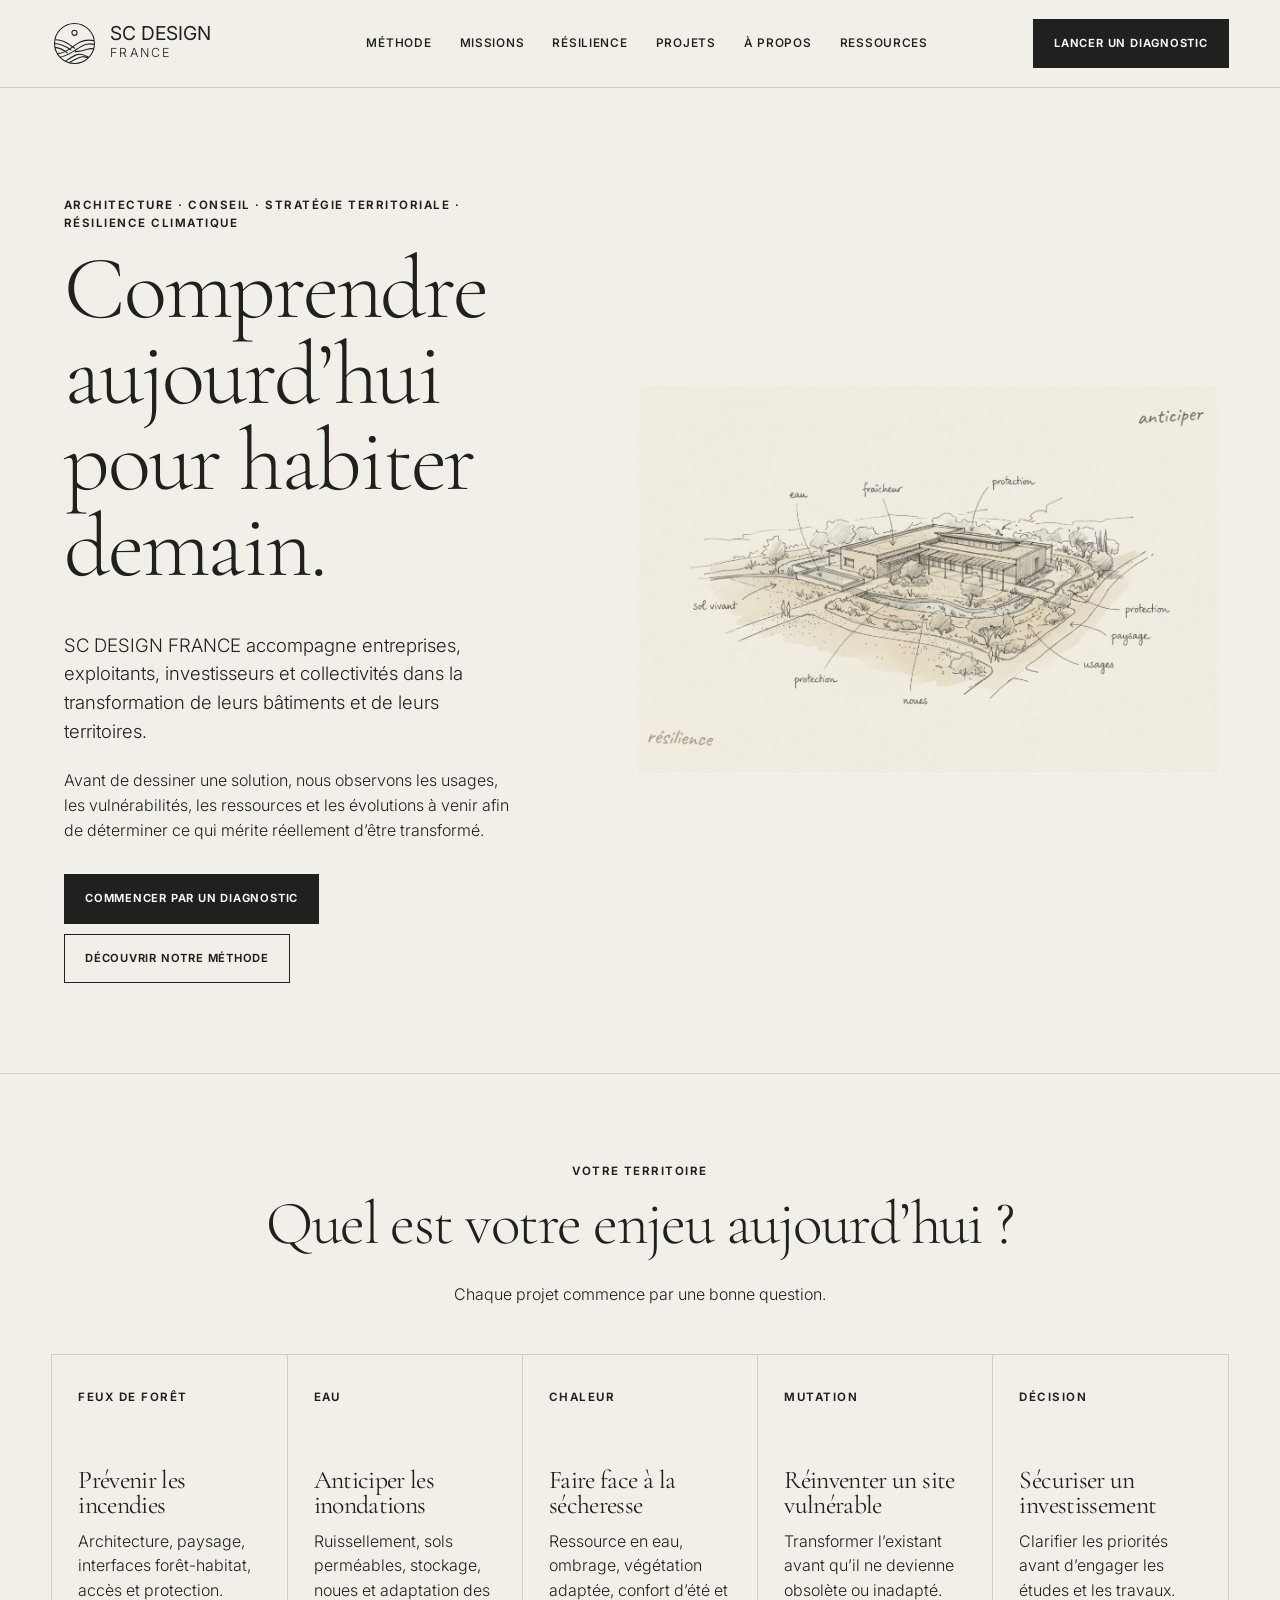
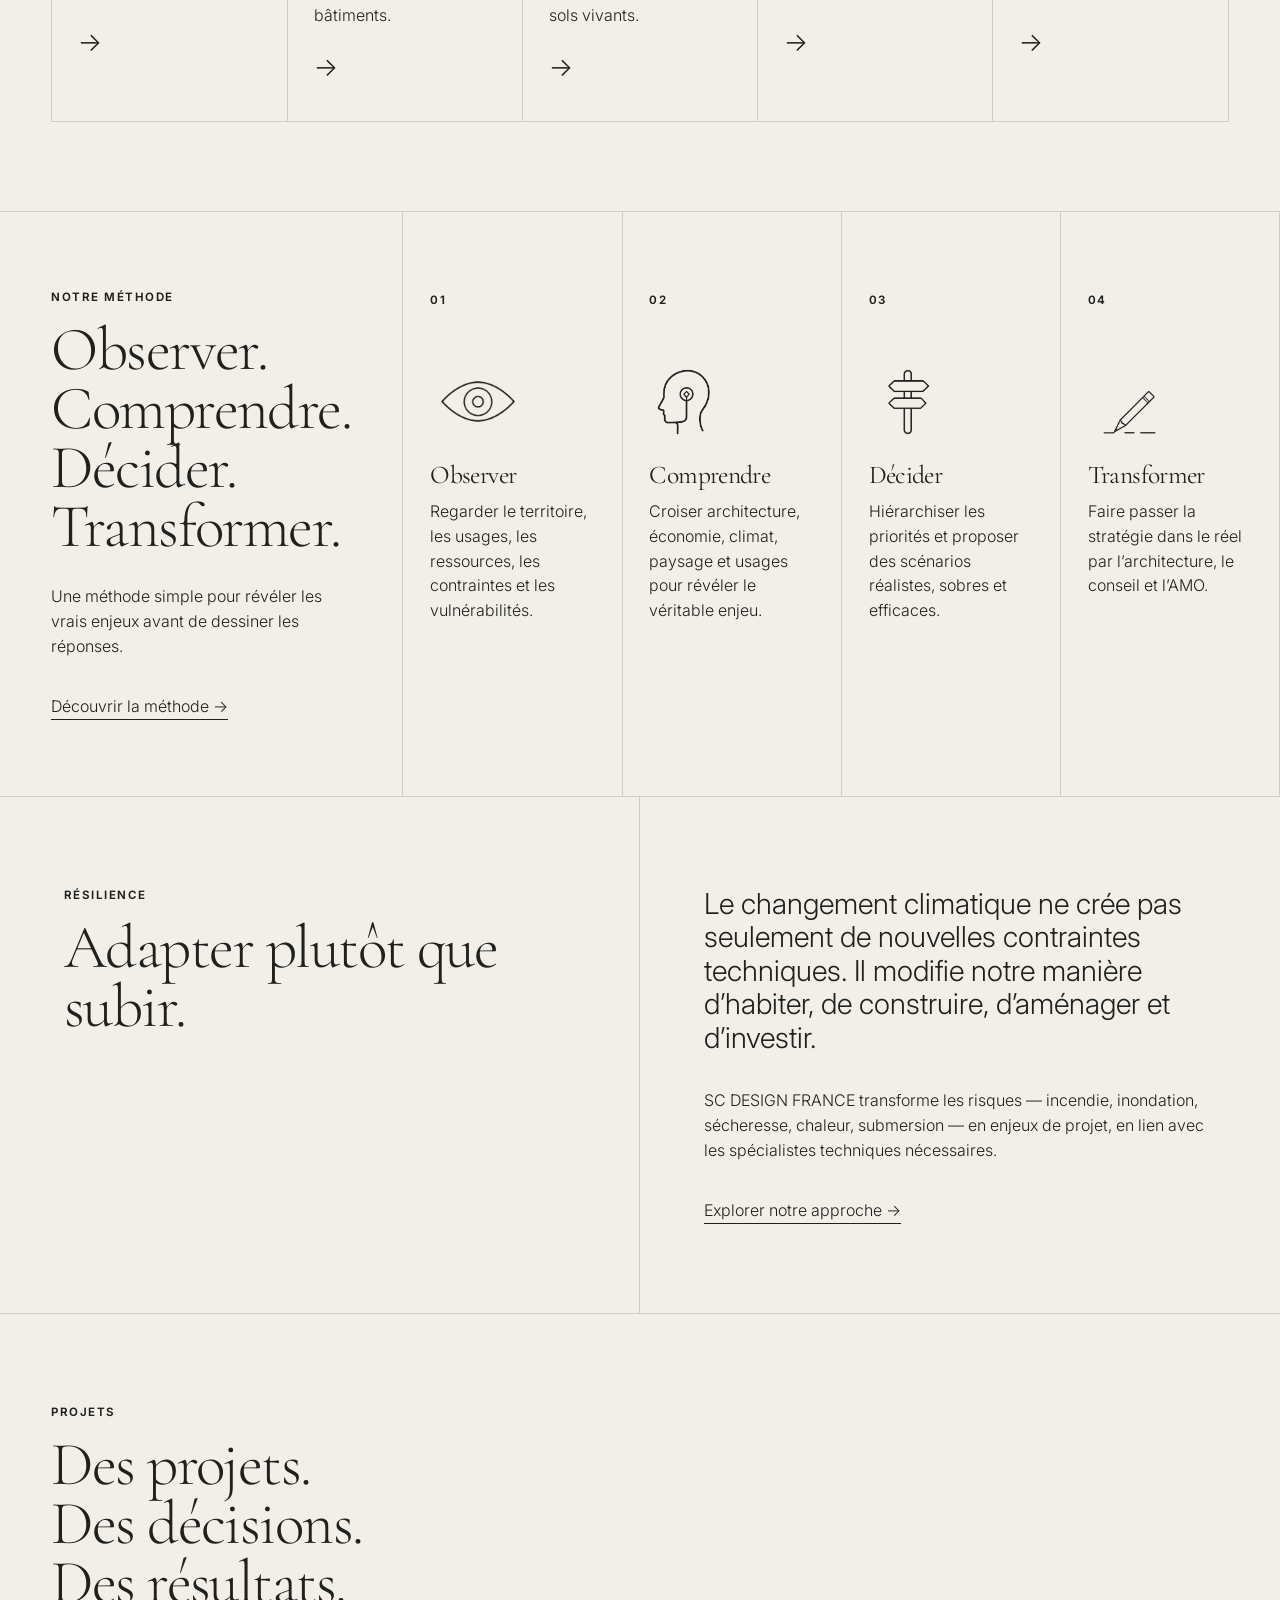
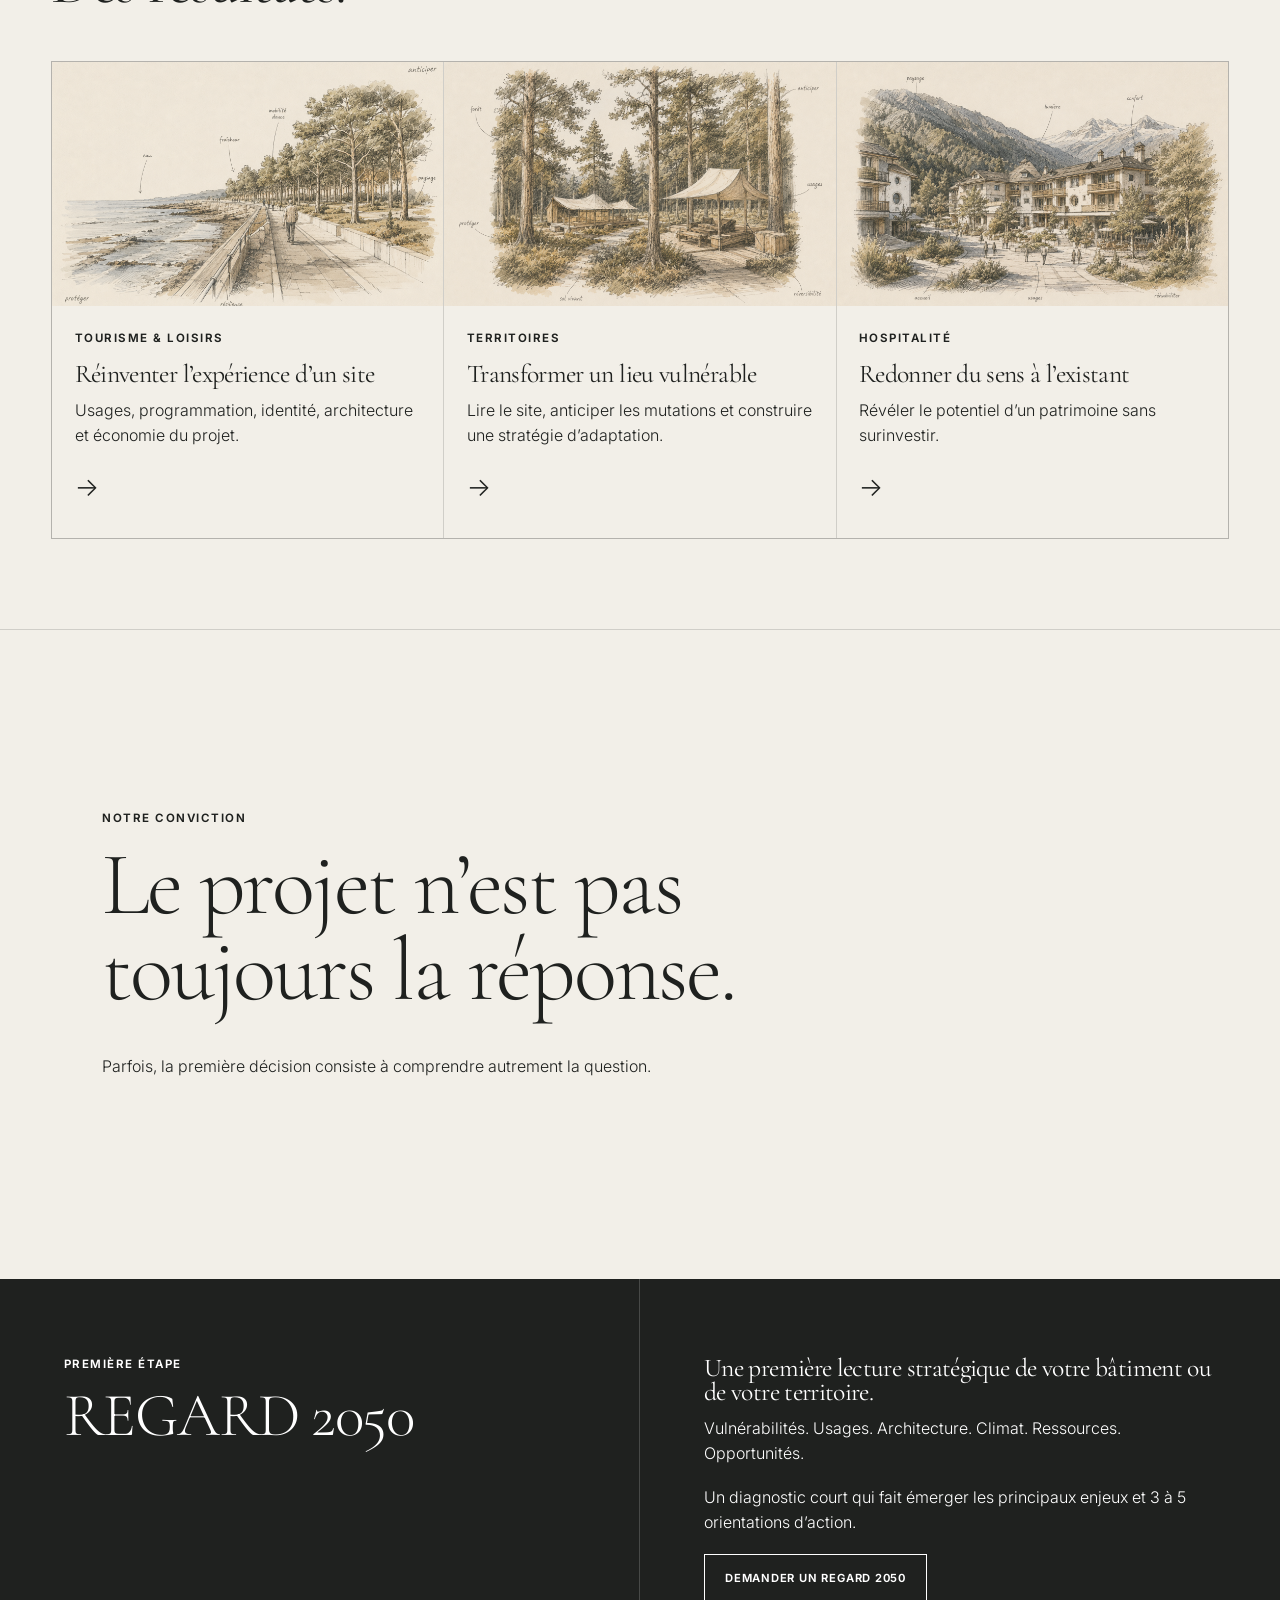
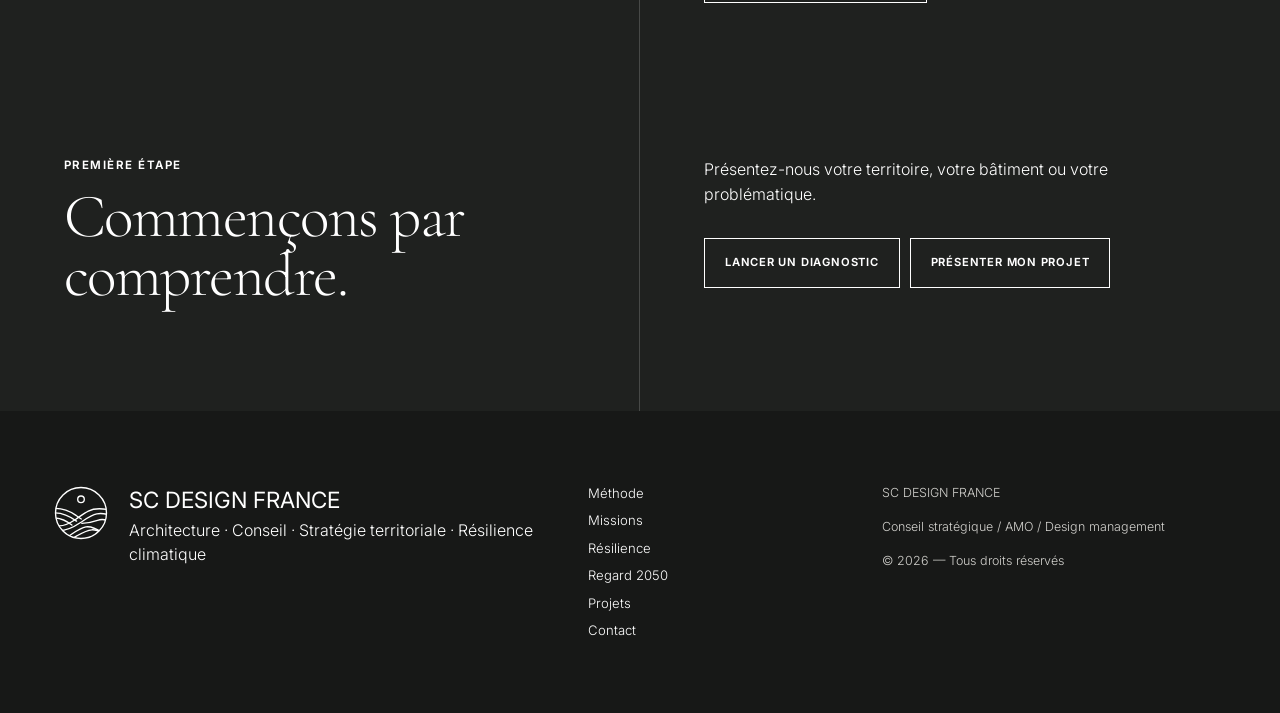
==== index.html @ d060d86c "Add files via upload" ====
<!doctype html>
<html lang="fr">
<head>
  <meta charset="utf-8">
  <meta name="viewport" content="width=device-width, initial-scale=1">
  <meta name="description" content="Architecture, conseil stratégique, AMO et résilience climatique.">
  <title>SC DESIGN FRANCE</title>
  <link rel="icon" href="assets/images/favicon.svg" type="image/svg+xml">
  <link rel="stylesheet" href="assets/css/styles.css">
</head>
<body data-page="accueil">
  <div id="site-header"></div>
  <main>
    <section class="hero">
      <div class="hero-copy">
        <p class="eyebrow">Architecture · Conseil · Stratégie territoriale · Résilience climatique</p>
        <h1>Comprendre aujourd’hui<br>pour habiter demain.</h1>
        <p class="intro">SC DESIGN FRANCE accompagne entreprises, exploitants, investisseurs et collectivités dans la transformation de leurs bâtiments et de leurs territoires.</p>
        <p>Avant de dessiner une solution, nous observons les usages, les vulnérabilités, les ressources et les évolutions à venir afin de déterminer ce qui mérite réellement d’être transformé.</p>
        <div class="buttons">
          <a class="button dark" href="regard-2050.html">Commencer par un diagnostic</a>
          <a class="button light" href="methode.html">Découvrir notre méthode</a>
        </div>
      </div>
      <div class="hero-drawing">
        <img src="assets/images/croquis-architecture-resiliente.png" alt="Croquis d’une architecture résiliente intégrée à son paysage">
      </div>
    </section>

    <section class="section issues">
      <div class="section-title center">
        <p class="eyebrow">Votre territoire</p>
        <h2>Quel est votre enjeu aujourd’hui&nbsp;?</h2>
        <p>Chaque projet commence par une bonne question.</p>
      </div>
      <div class="issue-grid">
        <article class="issue-card"><p class="eyebrow">Feux de forêt</p><h3>Prévenir les incendies</h3><p>Architecture, paysage, interfaces forêt-habitat, accès et protection.</p><span class="arrow">→</span></article>
        <article class="issue-card"><p class="eyebrow">Eau</p><h3>Anticiper les inondations</h3><p>Ruissellement, sols perméables, stockage, noues et adaptation des bâtiments.</p><span class="arrow">→</span></article>
        <article class="issue-card"><p class="eyebrow">Chaleur</p><h3>Faire face à la sécheresse</h3><p>Ressource en eau, ombrage, végétation adaptée, confort d’été et sols vivants.</p><span class="arrow">→</span></article>
        <article class="issue-card"><p class="eyebrow">Mutation</p><h3>Réinventer un site vulnérable</h3><p>Transformer l’existant avant qu’il ne devienne obsolète ou inadapté.</p><span class="arrow">→</span></article>
        <article class="issue-card"><p class="eyebrow">Décision</p><h3>Sécuriser un investissement</h3><p>Clarifier les priorités avant d’engager les études et les travaux.</p><span class="arrow">→</span></article>
      </div>
    </section>

    <section class="method">
      <div class="method-intro">
        <p class="eyebrow">Notre méthode</p>
        <h2>Observer.<br>Comprendre.<br>Décider.<br>Transformer.</h2>
        <p>Une méthode simple pour révéler les vrais enjeux avant de dessiner les réponses.</p>
        <a class="text-link" href="methode.html">Découvrir la méthode →</a>
      </div>
      <div class="method-grid">
        <article class="method-step"><span class="step-number">01</span><img class="method-icon" src="assets/images/method-observer-refined.png" alt=""><h3>Observer</h3><p>Regarder le territoire, les usages, les ressources, les contraintes et les vulnérabilités.</p></article>
        <article class="method-step"><span class="step-number">02</span><img class="method-icon" src="assets/images/method-comprendre-refined.png" alt=""><h3>Comprendre</h3><p>Croiser architecture, économie, climat, paysage et usages pour révéler le véritable enjeu.</p></article>
        <article class="method-step"><span class="step-number">03</span><img class="method-icon" src="assets/images/method-decider-refined.png" alt=""><h3>Décider</h3><p>Hiérarchiser les priorités et proposer des scénarios réalistes, sobres et efficaces.</p></article>
        <article class="method-step"><span class="step-number">04</span><img class="method-icon" src="assets/images/method-transformer-refined.png" alt=""><h3>Transformer</h3><p>Faire passer la stratégie dans le réel par l’architecture, le conseil et l’AMO.</p></article>
      </div>
    </section>

    <section class="split editorial">
      <div><p class="eyebrow">Résilience</p><h2>Adapter plutôt que subir.</h2></div>
      <div>
        <p class="large-text">Le changement climatique ne crée pas seulement de nouvelles contraintes techniques. Il modifie notre manière d’habiter, de construire, d’aménager et d’investir.</p>
        <p>SC DESIGN FRANCE transforme les risques — incendie, inondation, sécheresse, chaleur, submersion — en enjeux de projet, en lien avec les spécialistes techniques nécessaires.</p>
        <a class="text-link" href="resilience.html">Explorer notre approche →</a>
      </div>
    </section>

    <section class="section">
      <div class="section-title"><p class="eyebrow">Projets</p><h2>Des projets.<br>Des décisions.<br>Des résultats.</h2></div>
      <div class="projects-grid">
        <article class="project-card"><img src="assets/images/project-tourism-sketch.png" alt=""><p class="eyebrow">Tourisme &amp; loisirs</p><h3>Réinventer l’expérience d’un site</h3><p>Usages, programmation, identité, architecture et économie du projet.</p><span class="arrow">→</span></article>
        <article class="project-card"><img src="assets/images/project-territory-sketch.png" alt=""><p class="eyebrow">Territoires</p><h3>Transformer un lieu vulnérable</h3><p>Lire le site, anticiper les mutations et construire une stratégie d’adaptation.</p><span class="arrow">→</span></article>
        <article class="project-card"><img src="assets/images/project-hospitality-sketch.png" alt=""><p class="eyebrow">Hospitalité</p><h3>Redonner du sens à l’existant</h3><p>Révéler le potentiel d’un patrimoine sans surinvestir.</p><span class="arrow">→</span></article>
      </div>
    </section>

    <section class="manifesto"><p class="eyebrow">Notre conviction</p><h2>Le projet n’est pas<br>toujours la réponse.</h2><p>Parfois, la première décision consiste à comprendre autrement la question.</p></section>

    <section class="regard2050">
      <div><p class="eyebrow">Première étape</p><h2>REGARD 2050</h2></div>
      <div><h3>Une première lecture stratégique de votre bâtiment ou de votre territoire.</h3><p>Vulnérabilités. Usages. Architecture. Climat. Ressources. Opportunités.</p><p>Un diagnostic court qui fait émerger les principaux enjeux et 3 à 5 orientations d’action.</p><a class="button light inverse" href="regard-2050.html">Demander un Regard 2050</a></div>
    </section>

    <section class="cta-dark"><div><p class="eyebrow">Première étape</p><h2>Commençons par comprendre.</h2></div><div><p>Présentez-nous votre territoire, votre bâtiment ou votre problématique.</p><div class="buttons"><a class="button light inverse" href="regard-2050.html">Lancer un diagnostic</a><a class="button ghost inverse" href="contact.html">Présenter mon projet</a></div></div></section>
  </main>
  <div id="site-footer"></div>
  <script src="assets/js/main.js"></script>
</body>
</html>
---- assets/css/styles.css ----
@import url('https://fonts.googleapis.com/css2?family=Cormorant+Garamond:wght@300;400&display=swap');
@import url('https://fonts.googleapis.com/css2?family=Inter:wght@300;400;500&display=swap');

:root{
  --paper:#f2efe8;--paper2:#faf8f3;--ink:#1f211f;--muted:#696861;--line:rgba(31,33,31,.16);
  --sand:#b6a98f;--max:1500px;--serif:"Inter",sans-serif;--display:"Cormorant Garamond",Georgia,"Times New Roman",serif
}
*{box-sizing:border-box}html{scroll-behavior:smooth}body{margin:0;background:var(--paper);color:var(--ink);font-family:"Inter",sans-serif;font-weight:300;line-height:1.55}
p,nav,button,.button{font-family:"Inter",sans-serif}
a{color:inherit;text-decoration:none}img{display:block;max-width:100%}h1,h2,h3{font-family:var(--display);font-weight:300;letter-spacing:-.025em;line-height:.96;margin:0 0 .45em}
h1{font-size:clamp(3.4rem,7vw,7.7rem)}h2{font-size:clamp(2.5rem,4.8vw,5.8rem)}
h3{font-size:clamp(1.45rem,2vw,2.3rem);font-weight:400}.hero-title{font-family:"Cormorant Garamond",serif;font-weight:300;font-size:78px;line-height:.96;letter-spacing:-.025em}p{margin:0 0 1.2em}.eyebrow{font-size:.72rem;font-weight:650;letter-spacing:.13em;text-transform:uppercase}
.large-text{font-family:var(--serif);font-size:clamp(1.55rem,2.25vw,2.6rem);line-height:1.16}.arrow{font-size:1.6rem}.text-link{display:inline-block;margin-top:1rem;border-bottom:1px solid var(--ink)}
.header{position:sticky;top:0;z-index:20;height:88px;padding:0 4vw;display:flex;align-items:center;justify-content:space-between;border-bottom:1px solid var(--line);background:rgba(242,239,232,.93);backdrop-filter:blur(14px)}
.brand{display:flex;gap:12px;align-items:center;min-width:210px}.brand-logo{display:block;flex:0 0 47px;width:47px;height:47px;background-position:center;background-repeat:no-repeat;background-size:100%}.brand-logo-dark{background-image:url('/logo-scdesign.svg')}.brand strong{display:block;font-family:var(--serif);font-size:1.2rem;font-weight:400;line-height:1}.brand .brand-name span{font-family:var(--serif);font-size:.78rem;letter-spacing:.18em}
.nav{display:flex;gap:2.2vw;align-items:center}.nav a{font-size:.74rem;font-weight:550;letter-spacing:.06em;text-transform:uppercase;padding:8px 0;border-bottom:1px solid transparent}.nav a.active{border-color:var(--ink)}
.button{display:inline-flex;align-items:center;justify-content:center;padding:15px 20px;border:1px solid var(--ink);font-size:.7rem;font-weight:650;letter-spacing:.07em;text-transform:uppercase;transition:.2s}
.button.dark{background:var(--ink);color:white}.button.light{background:transparent}.button.ghost{border-color:transparent}.button.inverse{border-color:#fff;color:#fff}.button:hover{transform:translateY(-2px)}.buttons{display:flex;flex-wrap:wrap;gap:10px;margin-top:2rem}
.hero{display:grid;grid-template-columns:.9fr 1.1fr;min-height:770px;border-bottom:1px solid var(--line);max-width:var(--max);margin:auto}.hero-copy{padding:8.5vw 5vw 7vw}
.hero-copy .intro,.page-intro{font-size:clamp(1.05rem,1.45vw,1.35rem);max-width:680px}.hero-drawing{position:relative;min-height:650px;overflow:hidden;background:var(--paper);display:flex;align-items:center;justify-content:center}
.hero-drawing img{width:min(82%,720px);height:auto;object-fit:contain;opacity:.97}
.section{padding:7vw 4vw;max-width:var(--max);margin:auto}.section-title{max-width:750px;margin-bottom:3rem}.section-title.center{text-align:center;margin-left:auto;margin-right:auto}.section-title.center p{margin-left:auto;margin-right:auto}
.issue-grid{display:grid;grid-template-columns:repeat(5,1fr);border-top:1px solid var(--line);border-left:1px solid var(--line)}.issue-card{min-height:320px;padding:34px 26px;border-right:1px solid var(--line);border-bottom:1px solid var(--line);transition:.2s}.issue-card:hover{background:var(--paper2);transform:translateY(-4px)}.issue-card h3{margin-top:3.8rem}
.method{display:grid;grid-template-columns:1.15fr 3fr;border-top:1px solid var(--line);border-bottom:1px solid var(--line);max-width:var(--max);margin:auto}.method-intro{padding:6vw 4vw;border-right:1px solid var(--line)}.method-grid{display:grid;grid-template-columns:repeat(4,1fr)}.method-step{padding:5.8vw 2.1vw;border-right:1px solid var(--line)}.step-number,.mission-number{font-size:.72rem;font-weight:650;letter-spacing:.1em}.method-icon{width:96px;height:82px;object-fit:contain;object-position:left center;margin-top:3.1rem}.method-step h3{margin-top:1.25rem}
.split{display:grid;grid-template-columns:1fr 1fr;max-width:var(--max);margin:auto}.editorial>div{padding:7vw 5vw;border-bottom:1px solid var(--line)}.editorial>div:first-child{border-right:1px solid var(--line)}
.projects-grid{display:grid;grid-template-columns:repeat(3,1fr);gap:1px;background:var(--line);border:1px solid var(--line)}.projects-grid.two{grid-template-columns:repeat(2,1fr)}.project-card{background:var(--paper);padding:0 0 2rem}.project-card>p,.project-card>h3,.project-card>.arrow{margin-left:1.4rem;margin-right:1.4rem}.project-card img{width:100%;aspect-ratio:16/10;object-fit:cover;margin-bottom:1.5rem;background:var(--paper2)}
.manifesto{min-height:650px;padding:8vw;display:flex;flex-direction:column;justify-content:center;max-width:var(--max);margin:auto;border-top:1px solid var(--line)}.manifesto h2{font-size:clamp(4rem,7vw,8rem);max-width:1100px}
.regard2050,.cta-dark{display:grid;grid-template-columns:1fr 1fr;max-width:var(--max);margin:auto;background:var(--ink);color:#fff}.regard2050>div,.cta-dark>div{padding:6vw 5vw}.regard2050>div:first-child,.cta-dark>div:first-child{border-right:1px solid rgba(255,255,255,.18)}
.page-hero{display:grid;grid-template-columns:1.05fr .95fr;min-height:620px;max-width:var(--max);margin:auto;border-bottom:1px solid var(--line)}.page-hero>div{padding:8vw 5vw 6vw}.page-hero-aside{display:flex;align-items:center;justify-content:center;background:var(--paper2);overflow:hidden}.aside-drawing{width:100%;height:100%;object-fit:cover}.page-hero-aside-paper{background:var(--paper)}.page-hero-aside-paper .aside-drawing{mix-blend-mode:multiply}
.timeline{border-top:1px solid var(--line)}.timeline-row{display:grid;grid-template-columns:.25fr 1.2fr 1.2fr;gap:2rem;align-items:start;padding:3.4rem 0;border-bottom:1px solid var(--line)}
.quote-section{max-width:var(--max);margin:auto;padding:9vw 7vw;border-top:1px solid var(--line);border-bottom:1px solid var(--line)}blockquote{font-family:var(--display);font-size:clamp(2.4rem,4.5vw,5.3rem);font-weight:300;letter-spacing:-.025em;line-height:.96;max-width:1200px;margin:0 0 2rem}
.mission-list{padding-top:0}.mission-row{display:grid;grid-template-columns:.3fr 1.2fr 1.7fr .15fr;gap:2rem;align-items:center;min-height:190px;border-bottom:1px solid var(--line)}.mission-row h2{font-size:clamp(2rem,3vw,3.7rem);margin:0}
.risk-grid{display:grid;grid-template-columns:repeat(5,1fr);border-top:1px solid var(--line);border-left:1px solid var(--line)}.risk-card{padding:3rem 1.6rem;min-height:280px;border-right:1px solid var(--line);border-bottom:1px solid var(--line)}
.three-columns{display:grid;grid-template-columns:repeat(3,1fr);border:1px solid var(--line)}.three-columns article{padding:4rem 2.5rem;border-right:1px solid var(--line);min-height:300px}
.clean-list{padding:0;margin:0 0 2rem;list-style:none;border-top:1px solid var(--line)}.clean-list li{padding:1rem 0;border-bottom:1px solid var(--line)}
.resource-grid{display:grid;grid-template-columns:repeat(2,1fr);border-top:1px solid var(--line);border-left:1px solid var(--line)}.resource-card{padding:3rem;min-height:280px;border-right:1px solid var(--line);border-bottom:1px solid var(--line)}
.contact-wrap{display:grid;grid-template-columns:1.2fr .8fr;gap:7vw}.contact-form{display:grid;grid-template-columns:1fr 1fr;gap:1.2rem 2rem}.contact-form label{font-size:.82rem;font-weight:600;letter-spacing:.03em}.contact-form label:has(textarea),.contact-form button,.contact-form .form-note{grid-column:1/-1}.contact-form input,.contact-form select,.contact-form textarea{width:100%;margin-top:.5rem;padding:14px 0;border:0;border-bottom:1px solid var(--ink);background:transparent;font:inherit;border-radius:0;outline:none}.contact-form input:focus,.contact-form select:focus,.contact-form textarea:focus{border-bottom-color:var(--sand)}.contact-form .optional{font-weight:300;color:var(--muted)}.form-note{font-size:.78rem;color:var(--muted)}.contact-aside{padding-top:1rem}
.footer{display:grid;grid-template-columns:1.4fr .7fr 1fr;gap:4vw;background:#171817;color:#fff;padding:4.5rem 4vw}.footer-brand{display:flex;gap:18px;align-items:flex-start}.footer-logo{display:block;flex:0 0 60px;width:60px;height:60px;background-image:url('/logo-scdesign-white.svg');background-position:center;background-repeat:no-repeat;background-size:100%}.footer-brand strong{font-family:var(--serif);font-weight:400;font-size:1.4rem}.footer-links{display:grid;gap:.45rem;font-size:.82rem}.footer-note{font-size:.78rem;color:#d2d1cd}
@media(max-width:1050px){.nav{display:none}.hero,.page-hero{grid-template-columns:1fr}.hero-drawing{min-height:480px}.issue-grid,.risk-grid{grid-template-columns:repeat(2,1fr)}.method{grid-template-columns:1fr}.method-intro{border-right:0;border-bottom:1px solid var(--line)}.method-grid{grid-template-columns:repeat(2,1fr)}.projects-grid{grid-template-columns:1fr 1fr}.timeline-row{grid-template-columns:.2fr 1fr}.timeline-row>p{grid-column:2}.contact-wrap{grid-template-columns:1fr}.footer{grid-template-columns:1fr 1fr}.footer-note{grid-column:1/-1}}
@media(max-width:700px){.header{height:72px}.brand-logo{flex-basis:40px;width:40px;height:40px}.brand strong{font-size:1rem}.header-cta{display:none}.hero-copy,.page-hero>div{padding:4.5rem 1.4rem}.hero-title{font-size:clamp(3.2rem,14vw,78px)}.section{padding:4.5rem 1.4rem}.issue-grid,.risk-grid,.method-grid,.projects-grid,.projects-grid.two,.resource-grid,.three-columns,.contact-form{grid-template-columns:1fr}.contact-form label,.contact-form button,.contact-form .form-note{grid-column:1}.split,.regard2050,.cta-dark{grid-template-columns:1fr}.editorial>div:first-child,.regard2050>div:first-child,.cta-dark>div:first-child{border-right:0}.method-step{padding:3rem 1.5rem}.method-icon{margin-top:2.3rem}.method-step h3{margin-top:1rem}.mission-row{grid-template-columns:.22fr 1fr;padding:2rem 0}.mission-row p,.mission-row .arrow{grid-column:2}.three-columns article{border-right:0;border-bottom:1px solid var(--line)}.timeline-row{grid-template-columns:1fr;gap:.5rem}.timeline-row>p{grid-column:1}.footer{grid-template-columns:1fr}.footer-note{grid-column:1}.manifesto{padding:6rem 1.5rem}}

/* Adaptations de la version HTML autonome pour Phoenix Code. */
button,input,select,textarea{font:inherit}
:focus-visible{outline:2px solid var(--ink);outline-offset:4px}
.brand img{flex:0 0 47px;width:47px;height:47px}
.brand-name{display:block}
.brand-name>span{display:block}
.footer-brand img{flex:0 0 60px;width:60px;height:60px}
.page-hero.single{grid-template-columns:1fr}
.menu-toggle{display:none;border:1px solid var(--ink);background:transparent;padding:9px 13px;text-transform:uppercase;letter-spacing:.08em;cursor:pointer}

@media(max-width:1050px){
  .menu-toggle{display:inline-flex}
  .nav{position:absolute;top:88px;right:0;left:0;display:none;padding:1.5rem 4vw 2rem;flex-direction:column;align-items:flex-start;gap:.6rem;border-bottom:1px solid var(--line);background:var(--paper)}
  .nav.open{display:flex}
}

@media(max-width:700px){
  .nav{top:72px}
  .brand{min-width:0}
  .brand img{flex-basis:40px;width:40px;height:40px}
}
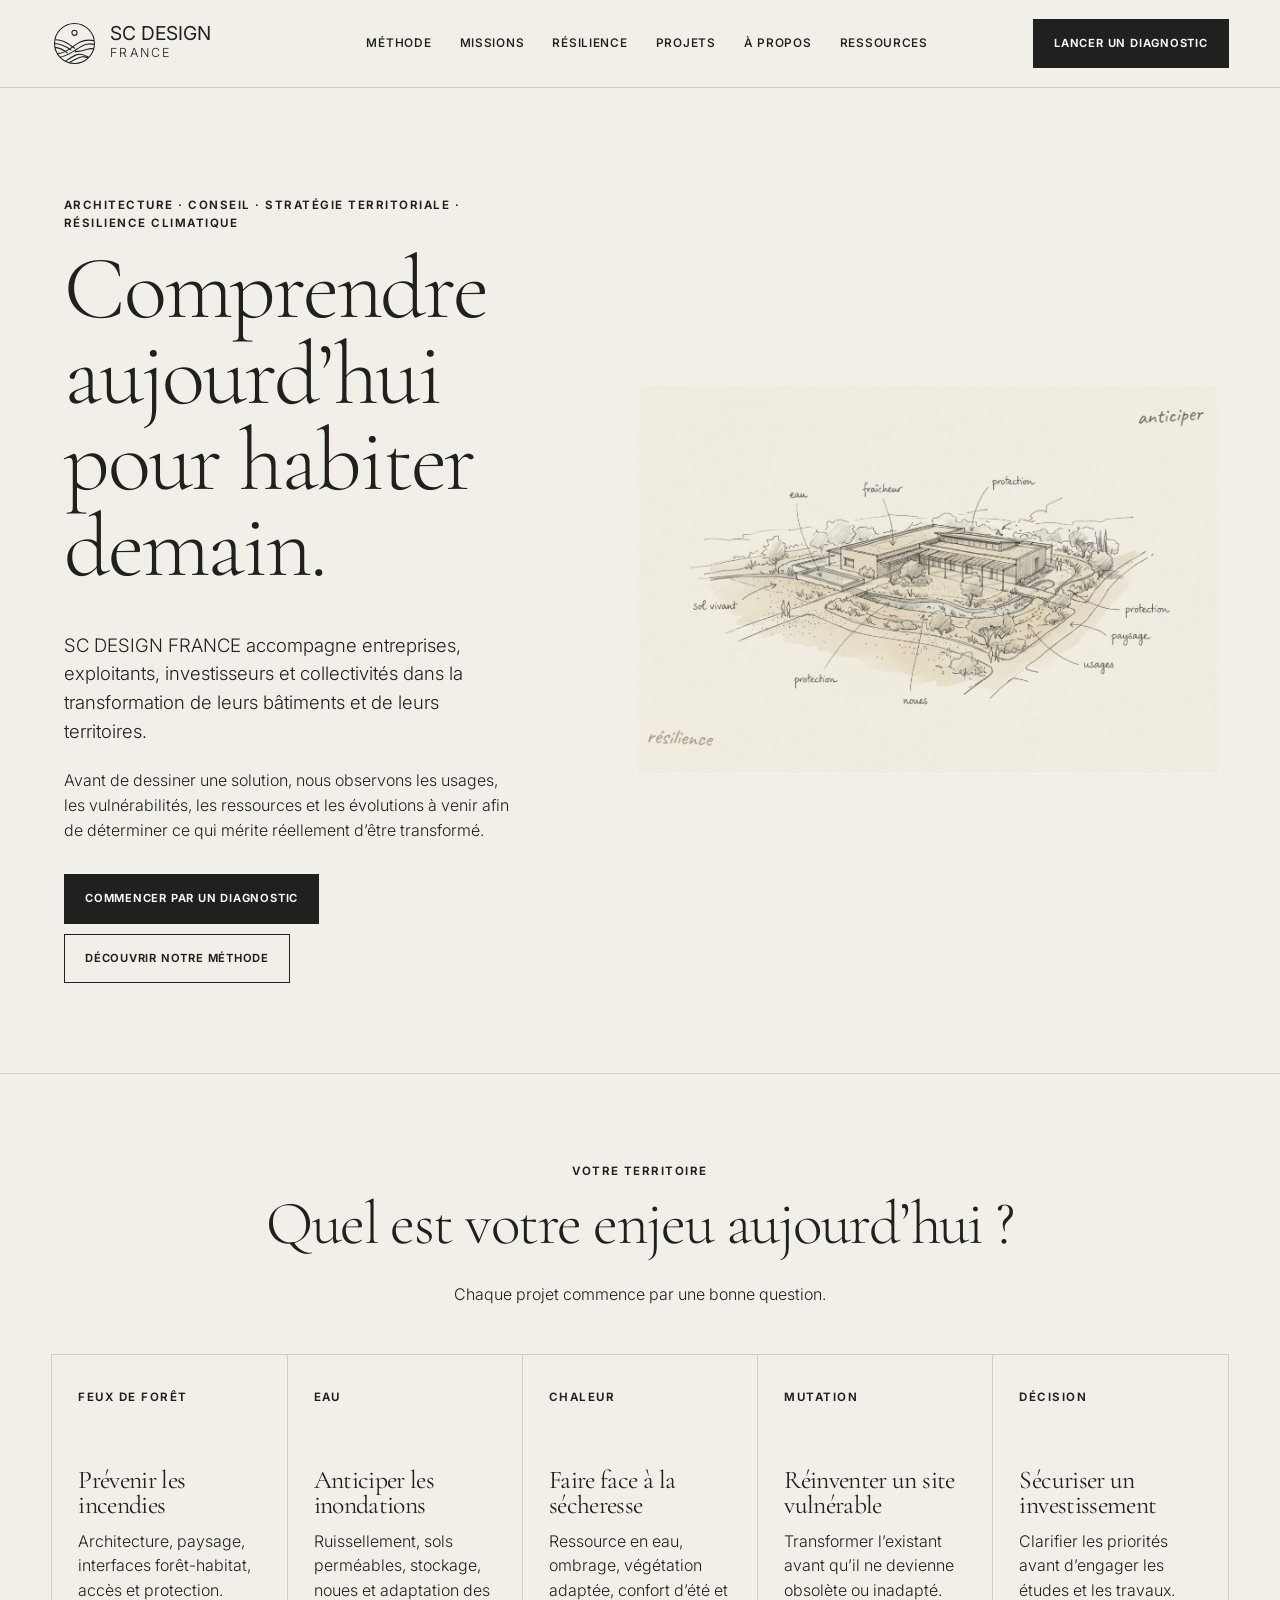
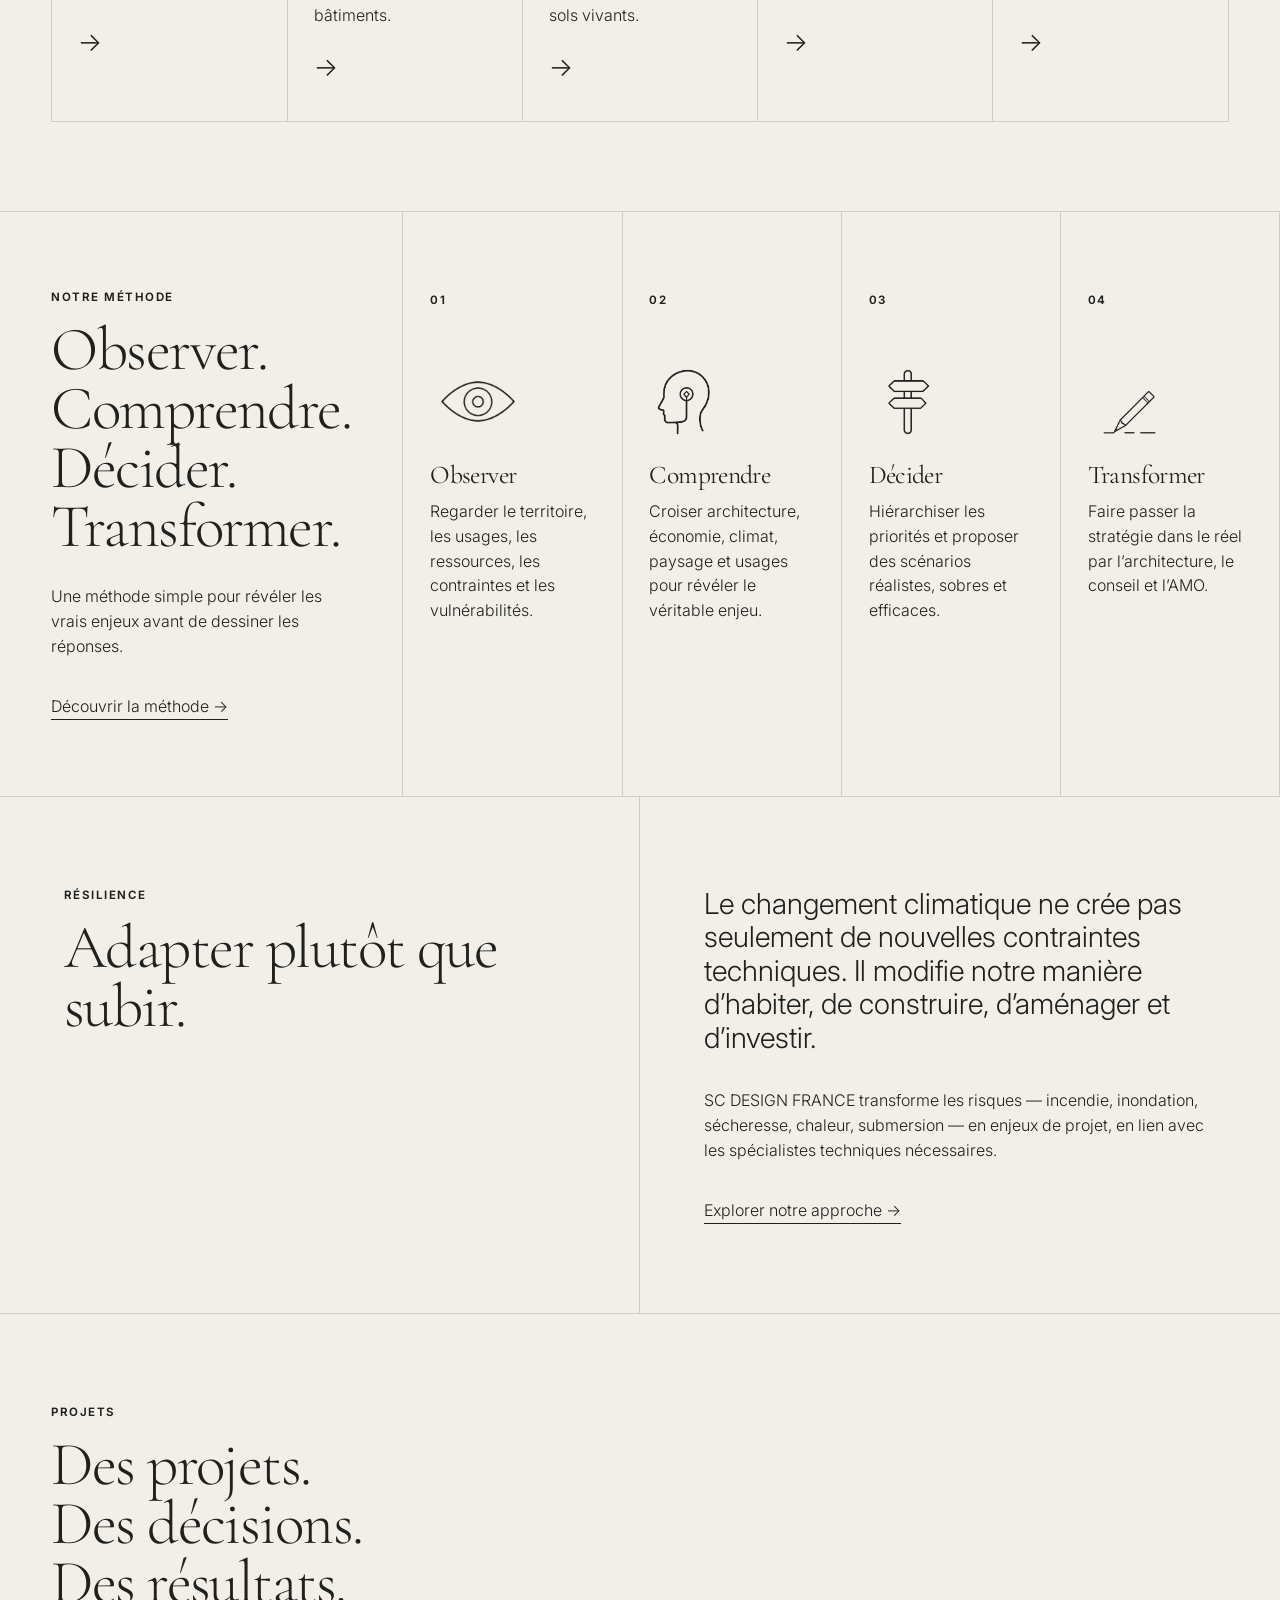
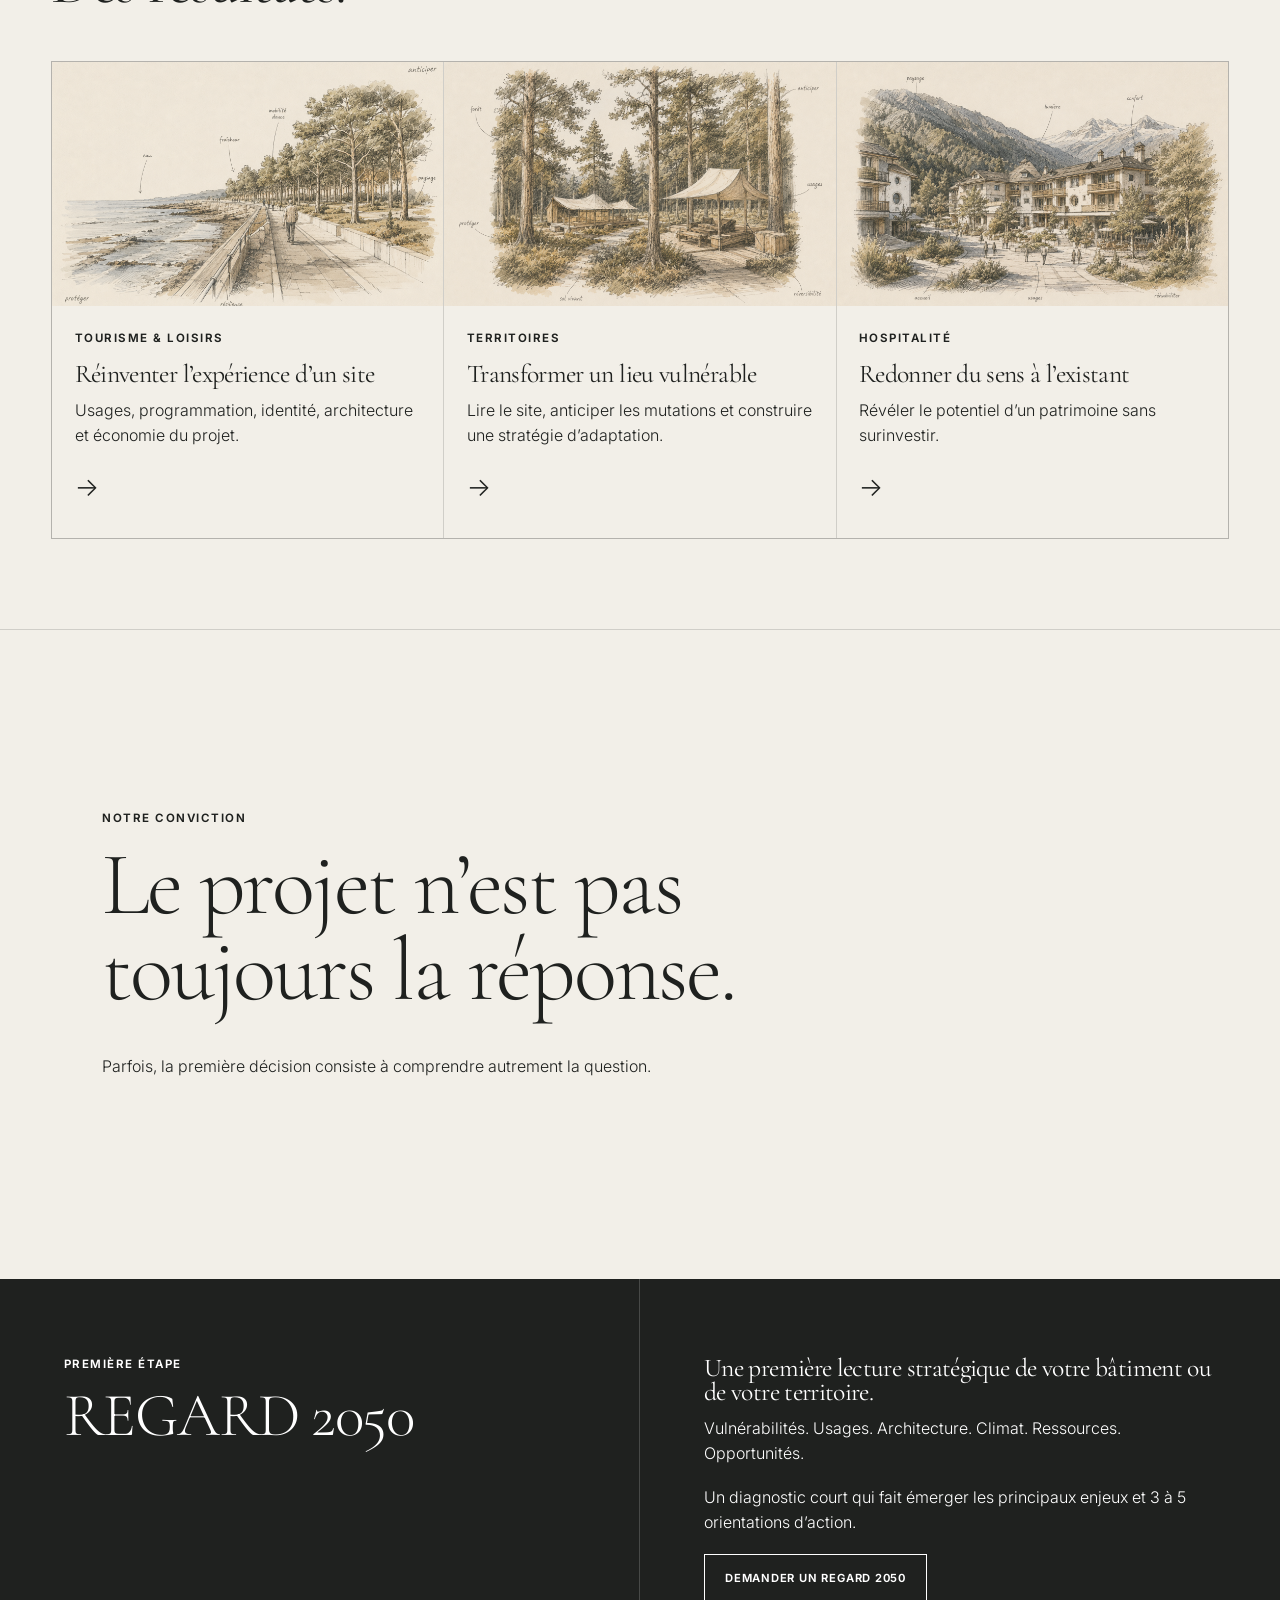
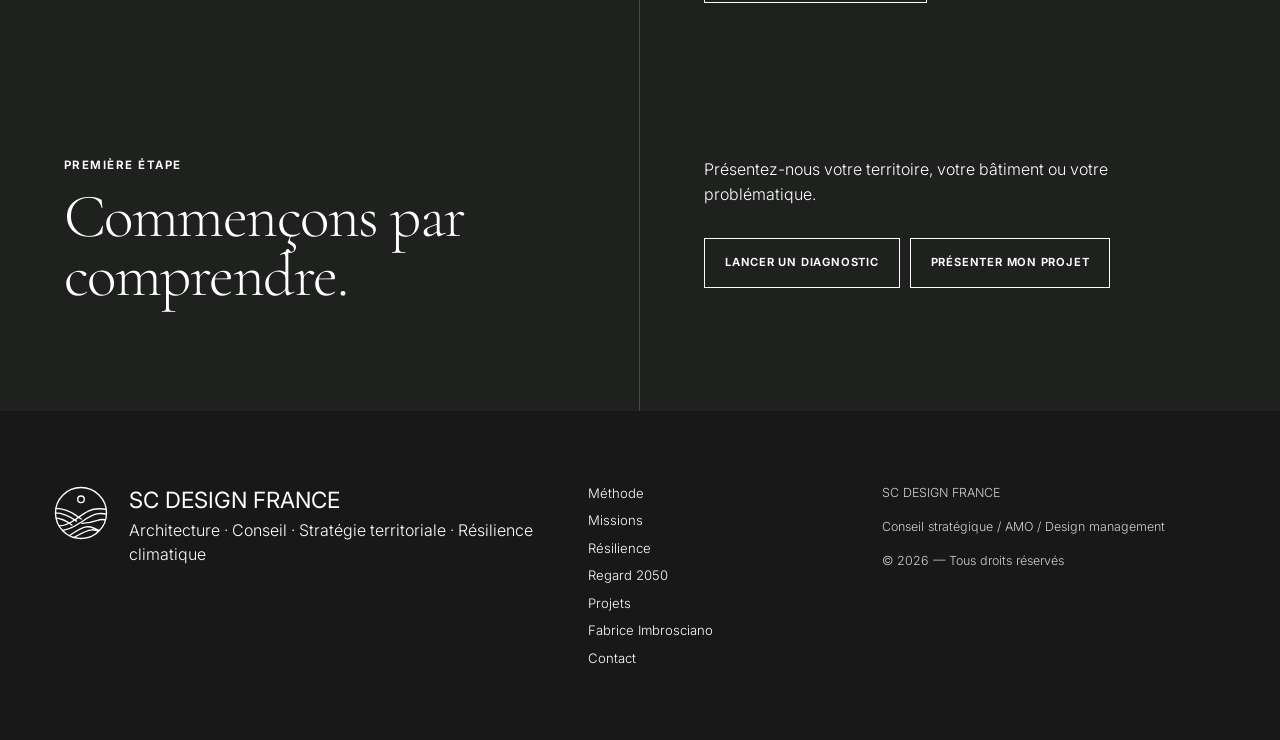
==== commit 284b8497: "Add files via upload" ====
--- a/assets/css/styles.css
+++ b/assets/css/styles.css
@@ -36,8 +36,9 @@
 .resource-grid{display:grid;grid-template-columns:repeat(2,1fr);border-top:1px solid var(--line);border-left:1px solid var(--line)}.resource-card{padding:3rem;min-height:280px;border-right:1px solid var(--line);border-bottom:1px solid var(--line)}
 .contact-wrap{display:grid;grid-template-columns:1.2fr .8fr;gap:7vw}.contact-form{display:grid;grid-template-columns:1fr 1fr;gap:1.2rem 2rem}.contact-form label{font-size:.82rem;font-weight:600;letter-spacing:.03em}.contact-form label:has(textarea),.contact-form button,.contact-form .form-note{grid-column:1/-1}.contact-form input,.contact-form select,.contact-form textarea{width:100%;margin-top:.5rem;padding:14px 0;border:0;border-bottom:1px solid var(--ink);background:transparent;font:inherit;border-radius:0;outline:none}.contact-form input:focus,.contact-form select:focus,.contact-form textarea:focus{border-bottom-color:var(--sand)}.contact-form .optional{font-weight:300;color:var(--muted)}.form-note{font-size:.78rem;color:var(--muted)}.contact-aside{padding-top:1rem}
 .footer{display:grid;grid-template-columns:1.4fr .7fr 1fr;gap:4vw;background:#171817;color:#fff;padding:4.5rem 4vw}.footer-brand{display:flex;gap:18px;align-items:flex-start}.footer-logo{display:block;flex:0 0 60px;width:60px;height:60px;background-image:url('/logo-scdesign-white.svg');background-position:center;background-repeat:no-repeat;background-size:100%}.footer-brand strong{font-family:var(--serif);font-weight:400;font-size:1.4rem}.footer-links{display:grid;gap:.45rem;font-size:.82rem}.footer-note{font-size:.78rem;color:#d2d1cd}
-@media(max-width:1050px){.nav{display:none}.hero,.page-hero{grid-template-columns:1fr}.hero-drawing{min-height:480px}.issue-grid,.risk-grid{grid-template-columns:repeat(2,1fr)}.method{grid-template-columns:1fr}.method-intro{border-right:0;border-bottom:1px solid var(--line)}.method-grid{grid-template-columns:repeat(2,1fr)}.projects-grid{grid-template-columns:1fr 1fr}.timeline-row{grid-template-columns:.2fr 1fr}.timeline-row>p{grid-column:2}.contact-wrap{grid-template-columns:1fr}.footer{grid-template-columns:1fr 1fr}.footer-note{grid-column:1/-1}}
-@media(max-width:700px){.header{height:72px}.brand-logo{flex-basis:40px;width:40px;height:40px}.brand strong{font-size:1rem}.header-cta{display:none}.hero-copy,.page-hero>div{padding:4.5rem 1.4rem}.hero-title{font-size:clamp(3.2rem,14vw,78px)}.section{padding:4.5rem 1.4rem}.issue-grid,.risk-grid,.method-grid,.projects-grid,.projects-grid.two,.resource-grid,.three-columns,.contact-form{grid-template-columns:1fr}.contact-form label,.contact-form button,.contact-form .form-note{grid-column:1}.split,.regard2050,.cta-dark{grid-template-columns:1fr}.editorial>div:first-child,.regard2050>div:first-child,.cta-dark>div:first-child{border-right:0}.method-step{padding:3rem 1.5rem}.method-icon{margin-top:2.3rem}.method-step h3{margin-top:1rem}.mission-row{grid-template-columns:.22fr 1fr;padding:2rem 0}.mission-row p,.mission-row .arrow{grid-column:2}.three-columns article{border-right:0;border-bottom:1px solid var(--line)}.timeline-row{grid-template-columns:1fr;gap:.5rem}.timeline-row>p{grid-column:1}.footer{grid-template-columns:1fr}.footer-note{grid-column:1}.manifesto{padding:6rem 1.5rem}}
+.profile-hero{display:grid;grid-template-columns:1.2fr .8fr;min-height:760px;max-width:var(--max);margin:auto;border-bottom:1px solid var(--line)}.profile-hero-copy{padding:8vw 5vw 6vw}.profile-hero-copy .hero-title{max-width:900px}.profile-subtitle{margin:1.8rem 0 2.4rem;font-size:.78rem;font-weight:500;letter-spacing:.12em;text-transform:uppercase}.profile-hero-copy .page-intro{max-width:790px}.profile-hero-aside{position:relative;padding:5vw;display:flex;flex-direction:column;justify-content:space-between;overflow:hidden;background:var(--paper2);border-left:1px solid var(--line)}.profile-photo{width:auto;height:clamp(170px,15vw,220px);max-width:100%;object-fit:contain;align-self:center}.profile-hero-aside>div{position:relative;padding-top:2rem;border-top:1px solid var(--line)}.profile-section{padding-top:8vw}.profile-timeline{border-top:1px solid var(--line)}.profile-timeline-row{display:grid;grid-template-columns:.18fr .72fr 1.4fr;gap:2rem;align-items:start;padding:2.8rem 0;border-bottom:1px solid var(--line)}.profile-timeline-index{font-size:.7rem;font-weight:600;letter-spacing:.12em}.profile-timeline-row h3{font-family:var(--serif);font-size:1rem;font-weight:500;line-height:1.4;letter-spacing:.015em}.profile-timeline-row p{max-width:720px;margin:0}.profile-editorial{border-top:1px solid var(--line)}.innovation-section .large-text{max-width:1050px}.profile-cta{border-top:1px solid rgba(255,255,255,.16)}.profile-inline-link{border-bottom:1px solid var(--ink)}
+@media(max-width:1050px){.nav{display:none}.hero,.page-hero{grid-template-columns:1fr}.hero-drawing{min-height:480px}.issue-grid,.risk-grid{grid-template-columns:repeat(2,1fr)}.method{grid-template-columns:1fr}.method-intro{border-right:0;border-bottom:1px solid var(--line)}.method-grid{grid-template-columns:repeat(2,1fr)}.projects-grid{grid-template-columns:1fr 1fr}.timeline-row{grid-template-columns:.2fr 1fr}.timeline-row>p{grid-column:2}.contact-wrap{grid-template-columns:1fr}.footer{grid-template-columns:1fr 1fr}.footer-note{grid-column:1/-1}.profile-hero{grid-template-columns:1fr}.profile-hero-aside{min-height:340px;border-left:0;border-top:1px solid var(--line)}.profile-timeline-row{grid-template-columns:.18fr .82fr 1.4fr}}
+@media(max-width:700px){.header{height:72px}.brand-logo{flex-basis:40px;width:40px;height:40px}.brand strong{font-size:1rem}.header-cta{display:none}.hero-copy,.page-hero>div{padding:4.5rem 1.4rem}.hero-title{font-size:clamp(3.2rem,14vw,78px)}.section{padding:4.5rem 1.4rem}.issue-grid,.risk-grid,.method-grid,.projects-grid,.projects-grid.two,.resource-grid,.three-columns,.contact-form{grid-template-columns:1fr}.contact-form label,.contact-form button,.contact-form .form-note{grid-column:1}.split,.regard2050,.cta-dark{grid-template-columns:1fr}.editorial>div:first-child,.regard2050>div:first-child,.cta-dark>div:first-child{border-right:0}.method-step{padding:3rem 1.5rem}.method-icon{margin-top:2.3rem}.method-step h3{margin-top:1rem}.mission-row{grid-template-columns:.22fr 1fr;padding:2rem 0}.mission-row p,.mission-row .arrow{grid-column:2}.three-columns article{border-right:0;border-bottom:1px solid var(--line)}.timeline-row{grid-template-columns:1fr;gap:.5rem}.timeline-row>p{grid-column:1}.footer{grid-template-columns:1fr}.footer-note{grid-column:1}.manifesto{padding:6rem 1.5rem}.profile-hero{min-height:0}.profile-hero-copy{padding:4.5rem 1.4rem}.profile-subtitle{line-height:1.7;margin:1.5rem 0 2rem}.profile-hero-aside{min-height:285px;padding:3rem 1.4rem}.profile-timeline-row{grid-template-columns:2.4rem 1fr;gap:.7rem 1rem;padding:2rem 0}.profile-timeline-row p{grid-column:2}.profile-editorial>div{padding:4.5rem 1.4rem}}
 
 /* Adaptations de la version HTML autonome pour Phoenix Code. */
 button,input,select,textarea{font:inherit}
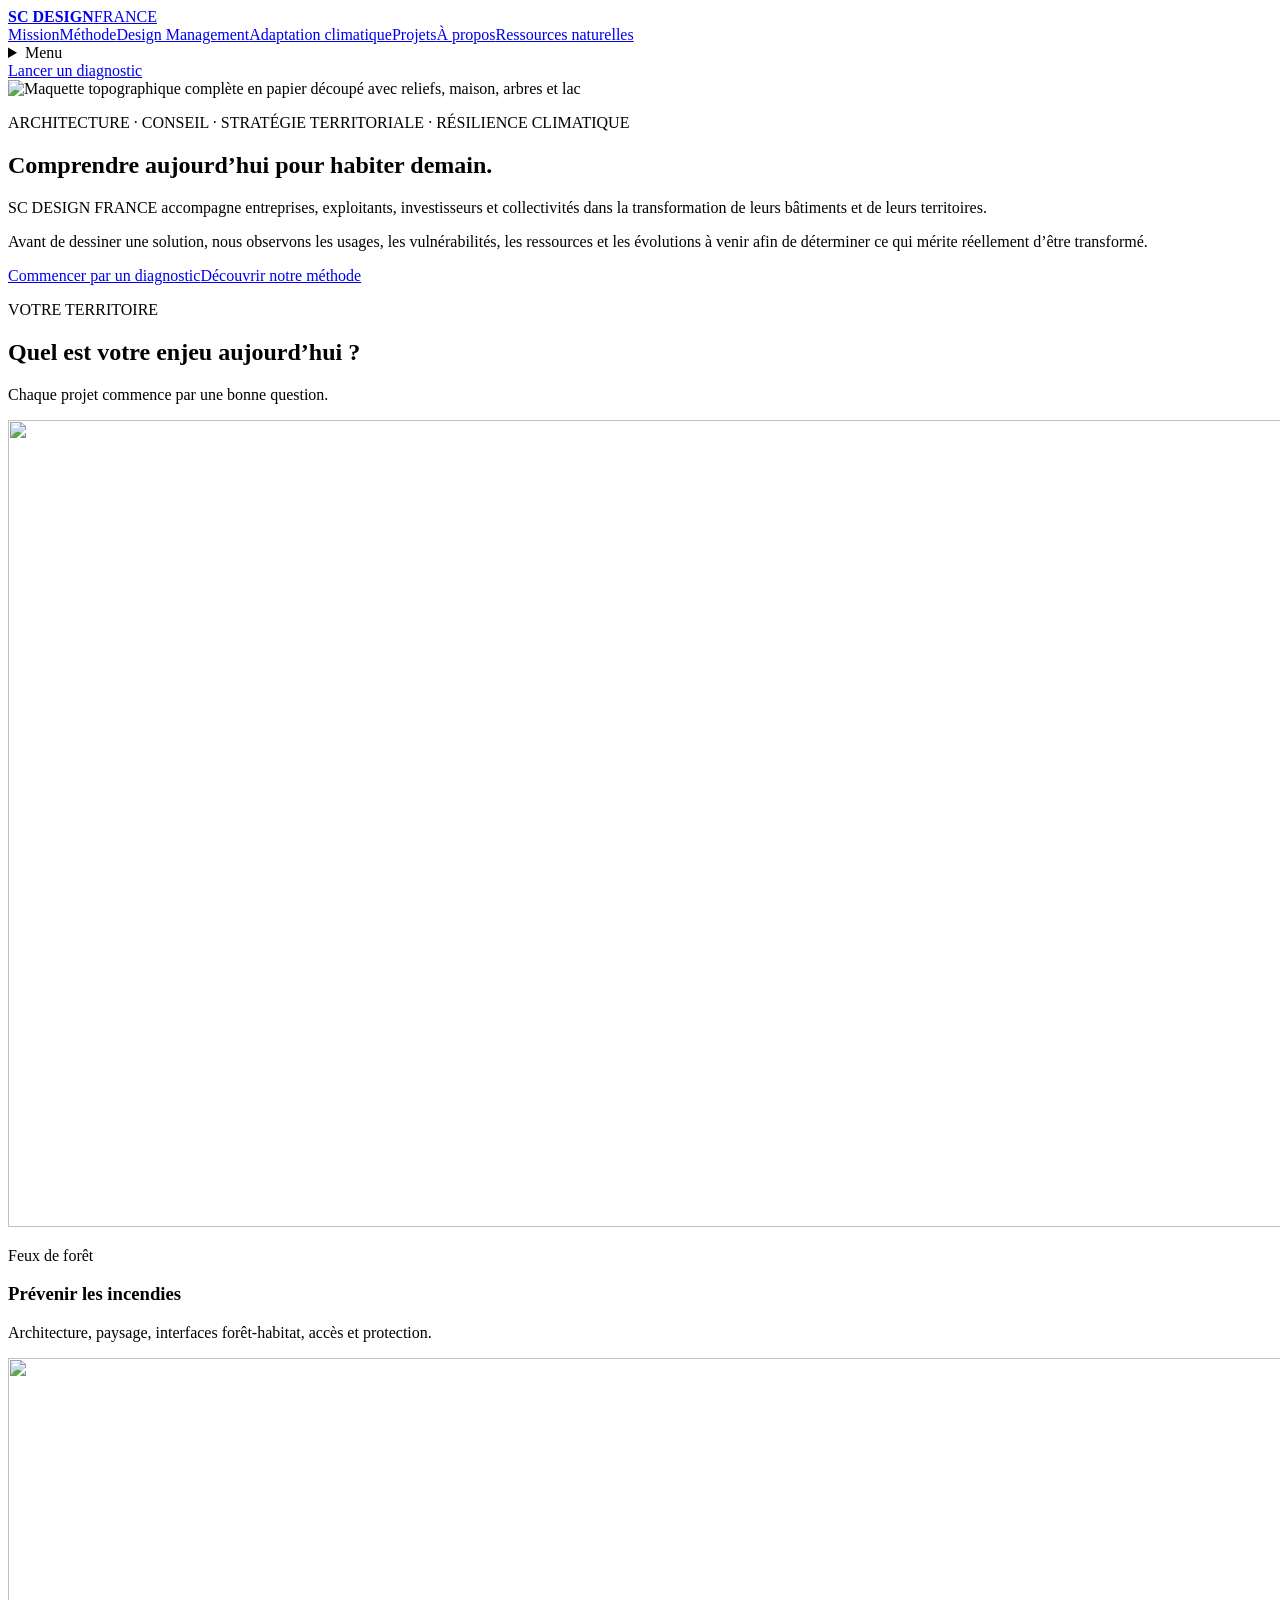
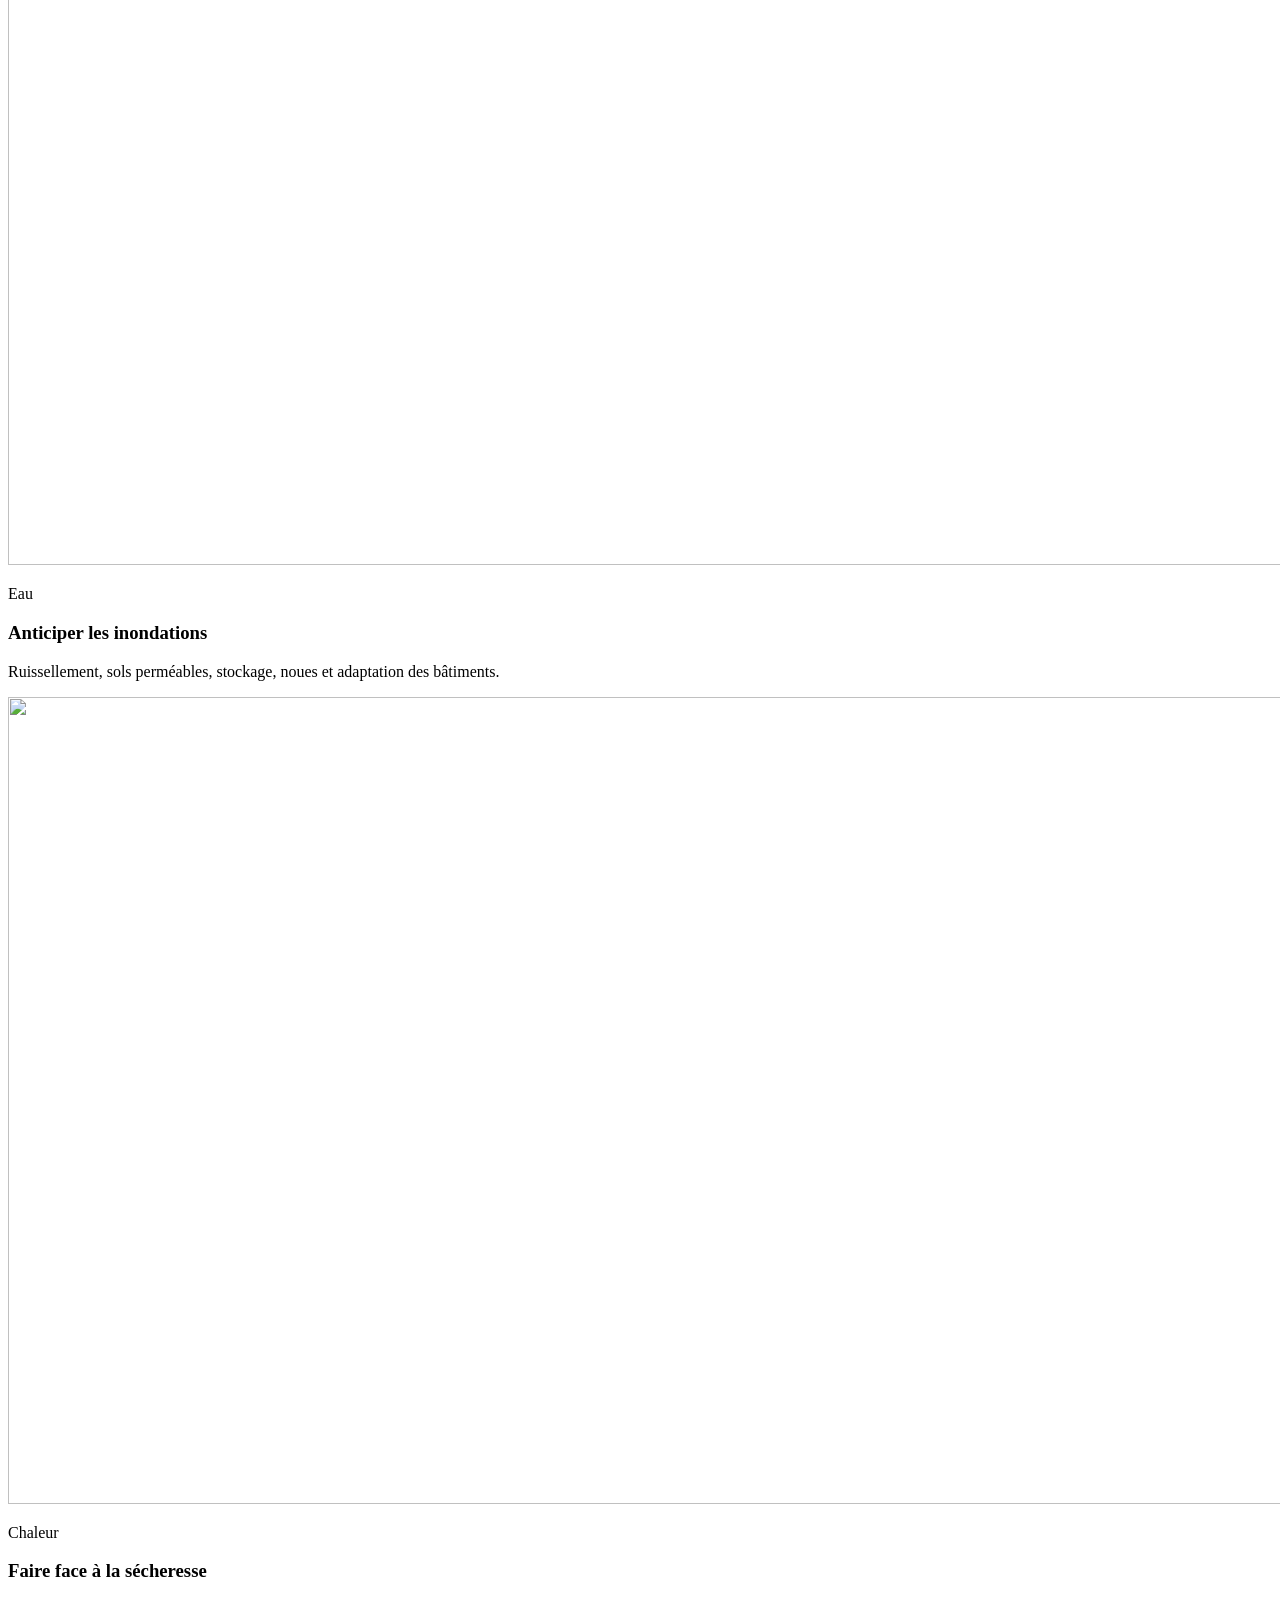
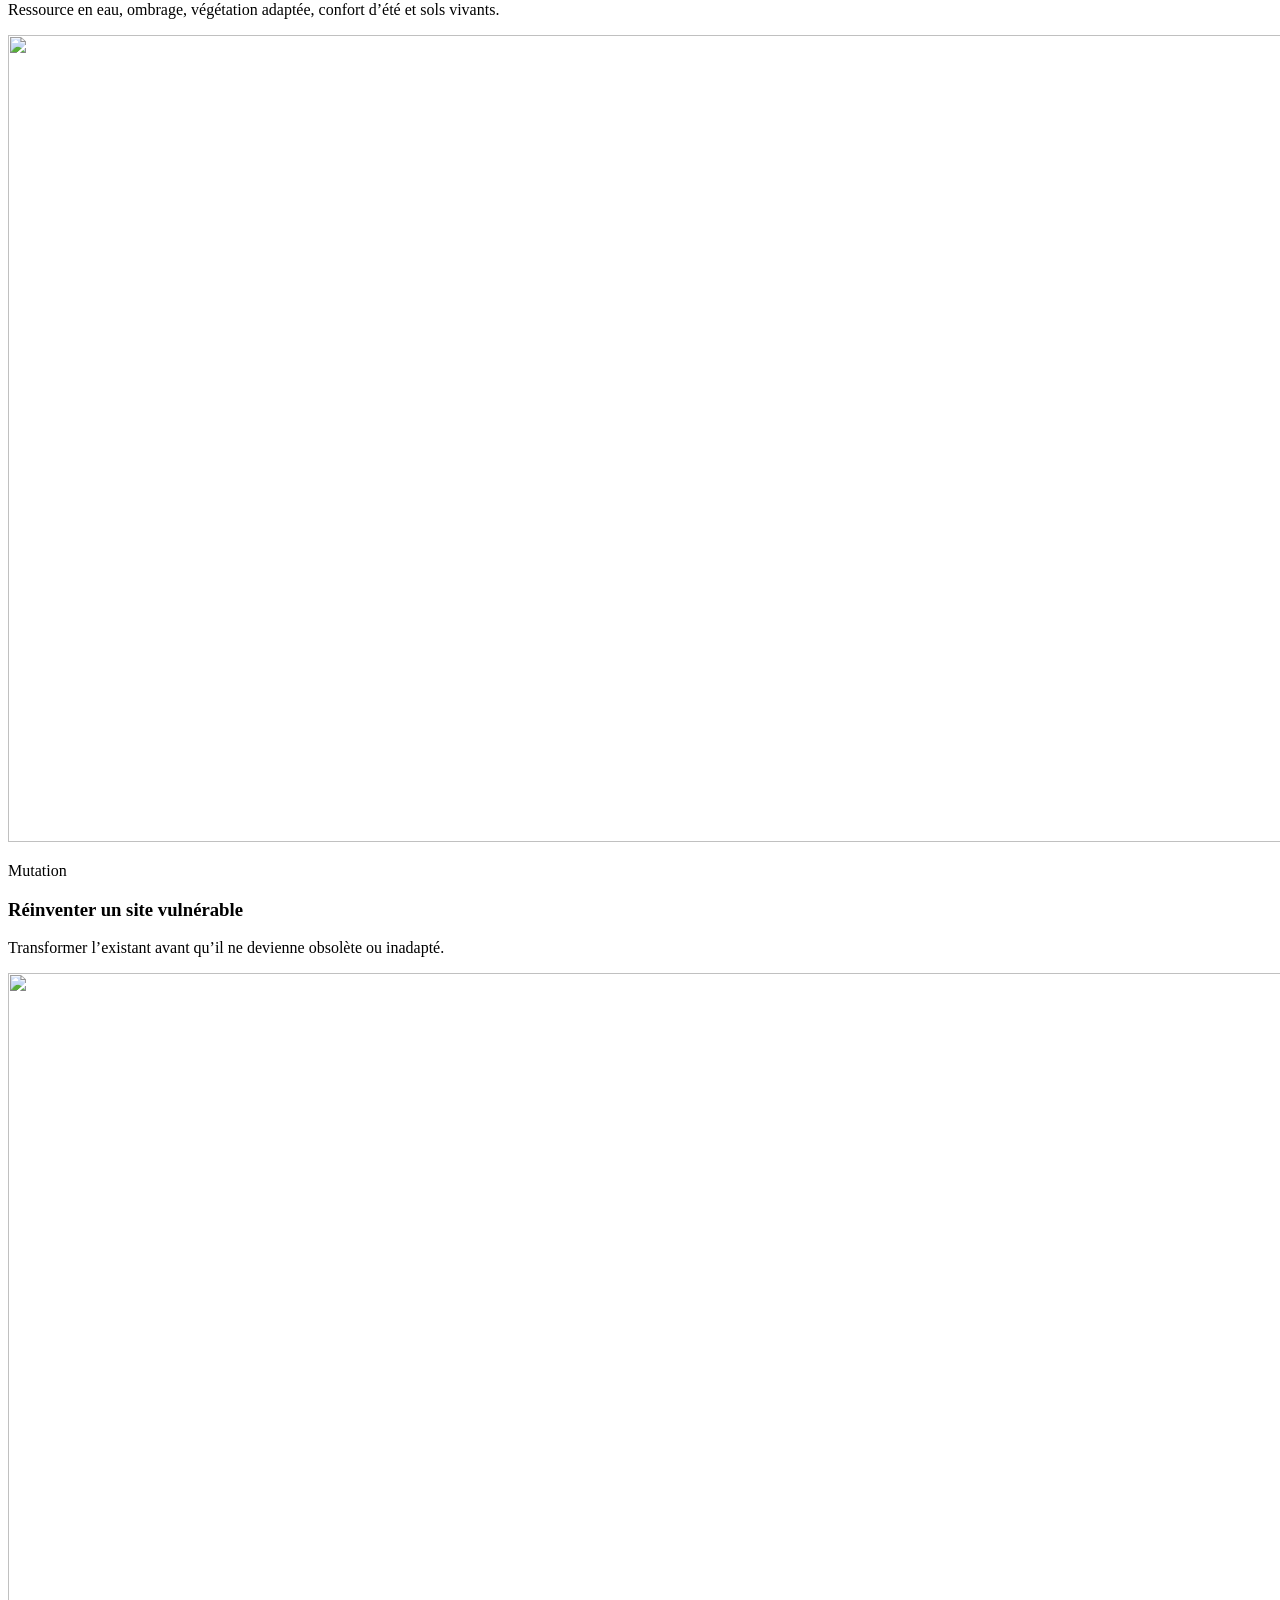
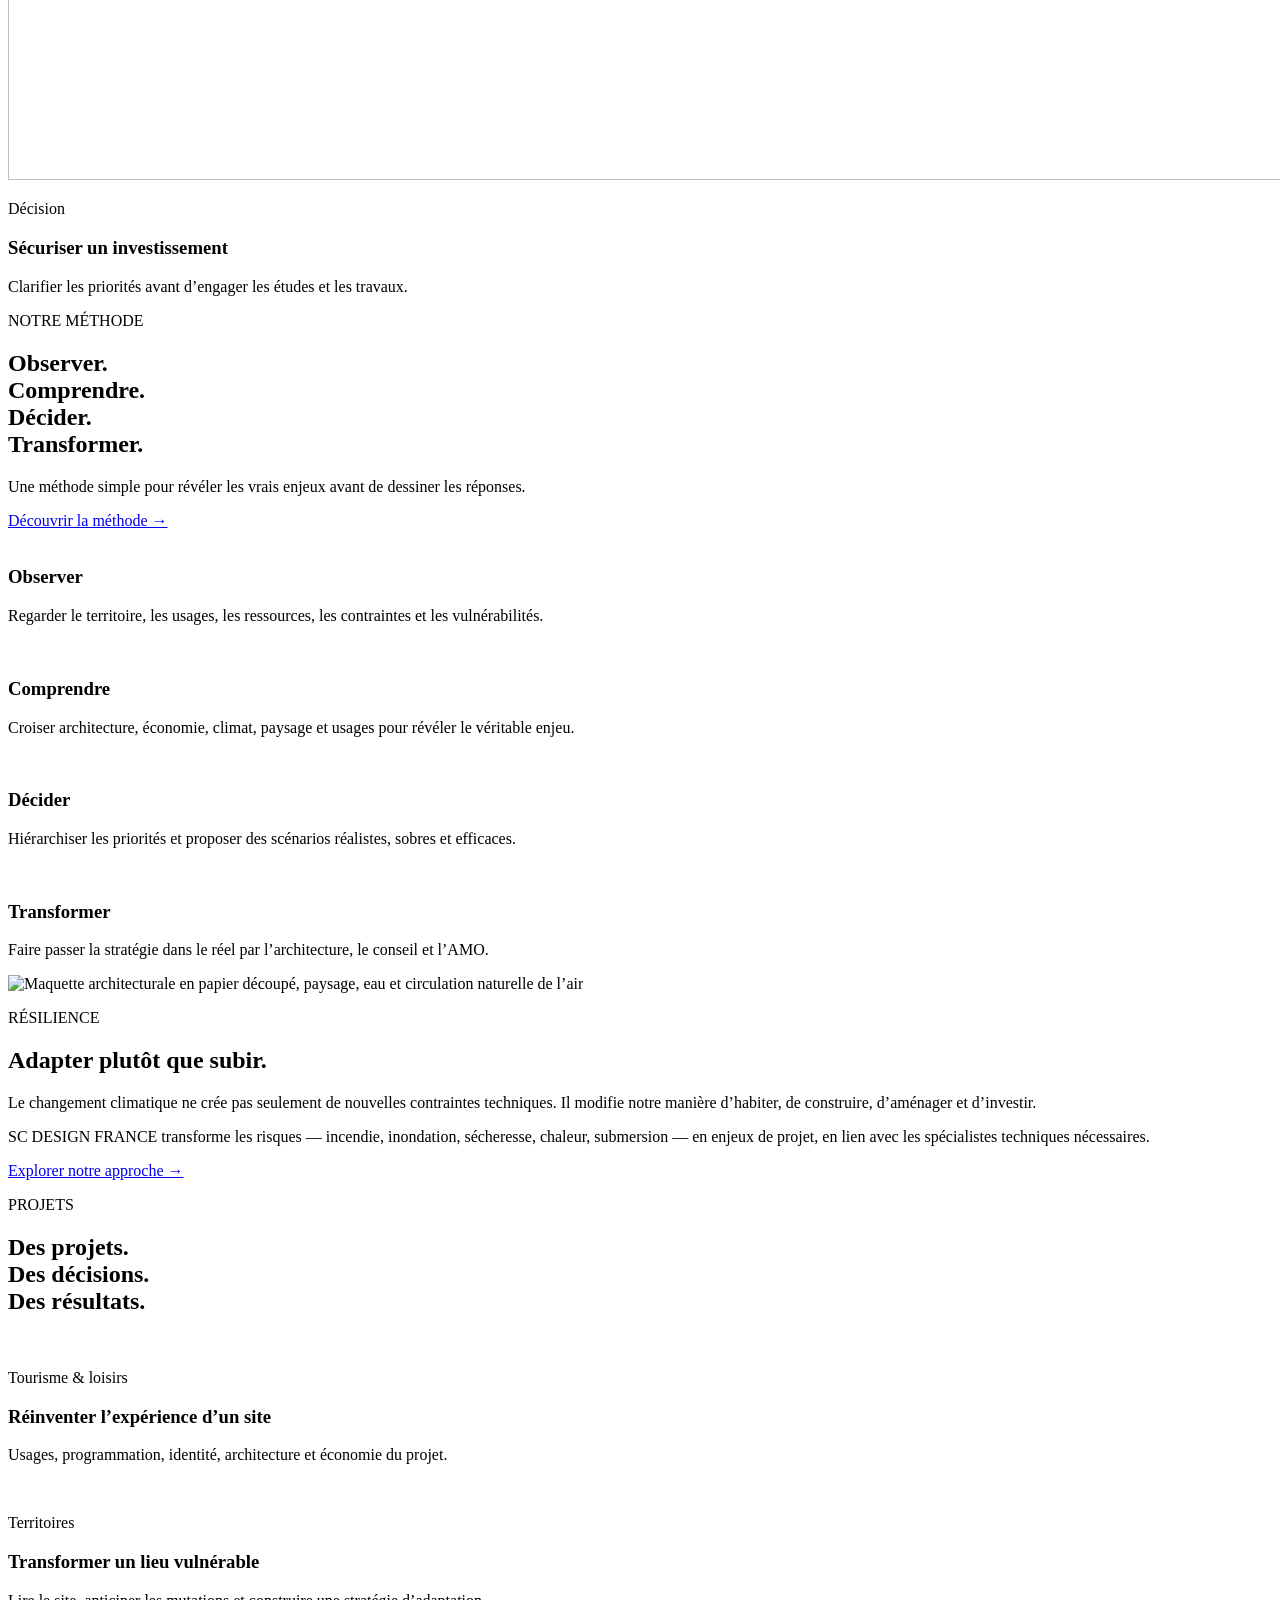
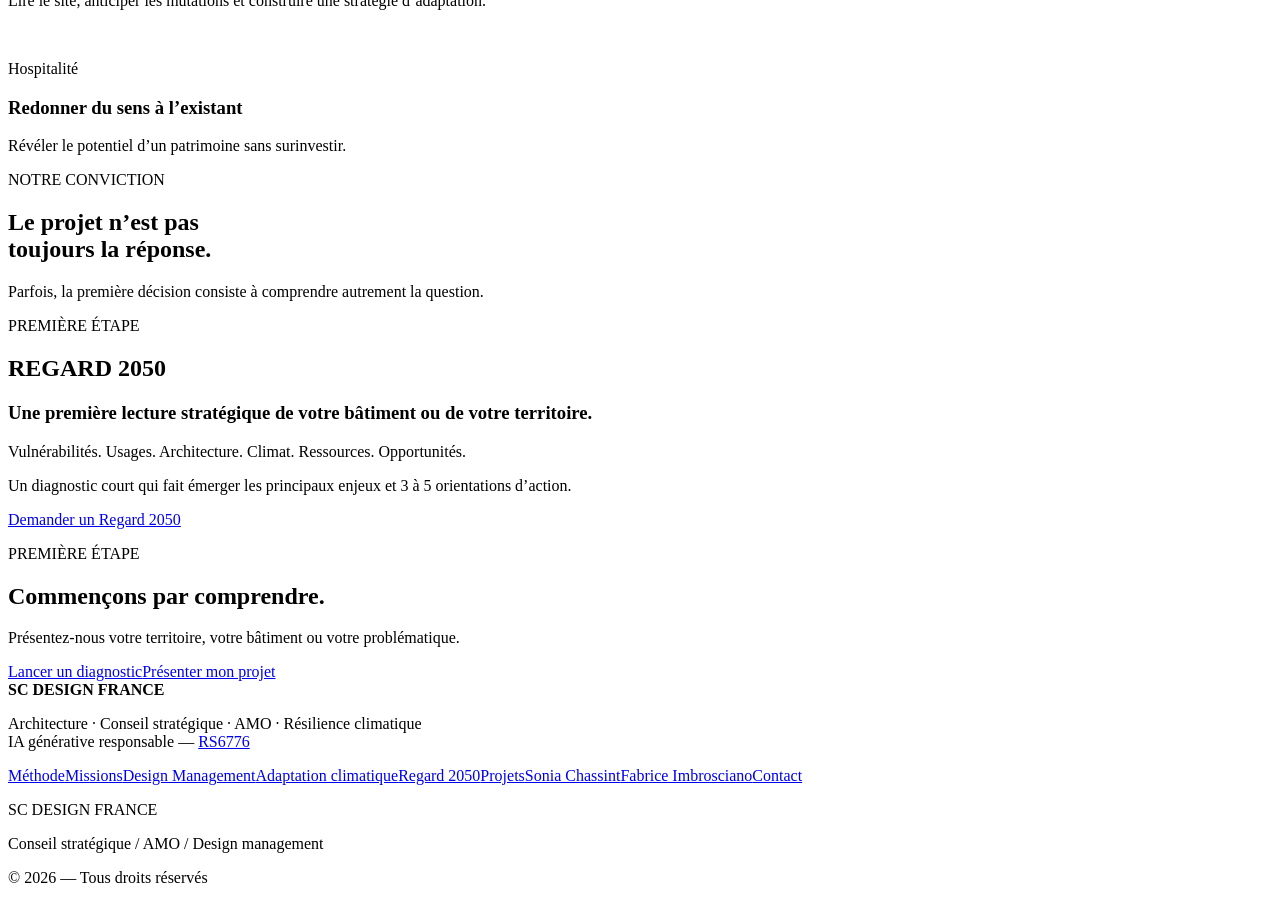
==== commit 0bfa86e1: "Add files via upload" ====
--- a/index.html
+++ b/index.html
@@ -1,90 +1,136 @@
 <!doctype html>
 <html lang="fr">
 <head>
-  <meta charset="utf-8">
-  <meta name="viewport" content="width=device-width, initial-scale=1">
-  <meta name="description" content="Architecture, conseil stratégique, AMO et résilience climatique.">
-  <title>SC DESIGN FRANCE</title>
-  <link rel="icon" href="assets/images/favicon.svg" type="image/svg+xml">
-  <link rel="stylesheet" href="assets/css/styles.css">
+<meta charset="utf-8">
+<meta name="viewport" content="width=device-width, initial-scale=1">
+<title>Comprendre aujourd’hui pour habiter demain. | SC DESIGN FRANCE</title>
+<meta name="description" content="Architecture, conseil stratégique, AMO et résilience climatique. Observer, comprendre, décider, transformer.">
+<link rel="icon" href="assets/images/favicon.svg" type="image/svg+xml">
+<link rel="stylesheet" href="assets/css/styles.css">
+<script src="assets/js/main.js" defer></script>
 </head>
-<body data-page="accueil">
-  <div id="site-header"></div>
-  <main>
-    <section class="hero">
-      <div class="hero-copy">
-        <p class="eyebrow">Architecture · Conseil · Stratégie territoriale · Résilience climatique</p>
-        <h1>Comprendre aujourd’hui<br>pour habiter demain.</h1>
-        <p class="intro">SC DESIGN FRANCE accompagne entreprises, exploitants, investisseurs et collectivités dans la transformation de leurs bâtiments et de leurs territoires.</p>
-        <p>Avant de dessiner une solution, nous observons les usages, les vulnérabilités, les ressources et les évolutions à venir afin de déterminer ce qui mérite réellement d’être transformé.</p>
-        <div class="buttons">
-          <a class="button dark" href="regard-2050.html">Commencer par un diagnostic</a>
-          <a class="button light" href="methode.html">Découvrir notre méthode</a>
-        </div>
-      </div>
-      <div class="hero-drawing">
-        <img src="assets/images/croquis-architecture-resiliente.png" alt="Croquis d’une architecture résiliente intégrée à son paysage">
-      </div>
-    </section>
-
-    <section class="section issues">
-      <div class="section-title center">
-        <p class="eyebrow">Votre territoire</p>
-        <h2>Quel est votre enjeu aujourd’hui&nbsp;?</h2>
-        <p>Chaque projet commence par une bonne question.</p>
-      </div>
-      <div class="issue-grid">
-        <article class="issue-card"><p class="eyebrow">Feux de forêt</p><h3>Prévenir les incendies</h3><p>Architecture, paysage, interfaces forêt-habitat, accès et protection.</p><span class="arrow">→</span></article>
-        <article class="issue-card"><p class="eyebrow">Eau</p><h3>Anticiper les inondations</h3><p>Ruissellement, sols perméables, stockage, noues et adaptation des bâtiments.</p><span class="arrow">→</span></article>
-        <article class="issue-card"><p class="eyebrow">Chaleur</p><h3>Faire face à la sécheresse</h3><p>Ressource en eau, ombrage, végétation adaptée, confort d’été et sols vivants.</p><span class="arrow">→</span></article>
-        <article class="issue-card"><p class="eyebrow">Mutation</p><h3>Réinventer un site vulnérable</h3><p>Transformer l’existant avant qu’il ne devienne obsolète ou inadapté.</p><span class="arrow">→</span></article>
-        <article class="issue-card"><p class="eyebrow">Décision</p><h3>Sécuriser un investissement</h3><p>Clarifier les priorités avant d’engager les études et les travaux.</p><span class="arrow">→</span></article>
-      </div>
-    </section>
-
-    <section class="method">
-      <div class="method-intro">
-        <p class="eyebrow">Notre méthode</p>
-        <h2>Observer.<br>Comprendre.<br>Décider.<br>Transformer.</h2>
-        <p>Une méthode simple pour révéler les vrais enjeux avant de dessiner les réponses.</p>
-        <a class="text-link" href="methode.html">Découvrir la méthode →</a>
-      </div>
-      <div class="method-grid">
-        <article class="method-step"><span class="step-number">01</span><img class="method-icon" src="assets/images/method-observer-refined.png" alt=""><h3>Observer</h3><p>Regarder le territoire, les usages, les ressources, les contraintes et les vulnérabilités.</p></article>
-        <article class="method-step"><span class="step-number">02</span><img class="method-icon" src="assets/images/method-comprendre-refined.png" alt=""><h3>Comprendre</h3><p>Croiser architecture, économie, climat, paysage et usages pour révéler le véritable enjeu.</p></article>
-        <article class="method-step"><span class="step-number">03</span><img class="method-icon" src="assets/images/method-decider-refined.png" alt=""><h3>Décider</h3><p>Hiérarchiser les priorités et proposer des scénarios réalistes, sobres et efficaces.</p></article>
-        <article class="method-step"><span class="step-number">04</span><img class="method-icon" src="assets/images/method-transformer-refined.png" alt=""><h3>Transformer</h3><p>Faire passer la stratégie dans le réel par l’architecture, le conseil et l’AMO.</p></article>
-      </div>
-    </section>
-
-    <section class="split editorial">
-      <div><p class="eyebrow">Résilience</p><h2>Adapter plutôt que subir.</h2></div>
-      <div>
-        <p class="large-text">Le changement climatique ne crée pas seulement de nouvelles contraintes techniques. Il modifie notre manière d’habiter, de construire, d’aménager et d’investir.</p>
-        <p>SC DESIGN FRANCE transforme les risques — incendie, inondation, sécheresse, chaleur, submersion — en enjeux de projet, en lien avec les spécialistes techniques nécessaires.</p>
-        <a class="text-link" href="resilience.html">Explorer notre approche →</a>
-      </div>
-    </section>
-
-    <section class="section">
-      <div class="section-title"><p class="eyebrow">Projets</p><h2>Des projets.<br>Des décisions.<br>Des résultats.</h2></div>
-      <div class="projects-grid">
-        <article class="project-card"><img src="assets/images/project-tourism-sketch.png" alt=""><p class="eyebrow">Tourisme &amp; loisirs</p><h3>Réinventer l’expérience d’un site</h3><p>Usages, programmation, identité, architecture et économie du projet.</p><span class="arrow">→</span></article>
-        <article class="project-card"><img src="assets/images/project-territory-sketch.png" alt=""><p class="eyebrow">Territoires</p><h3>Transformer un lieu vulnérable</h3><p>Lire le site, anticiper les mutations et construire une stratégie d’adaptation.</p><span class="arrow">→</span></article>
-        <article class="project-card"><img src="assets/images/project-hospitality-sketch.png" alt=""><p class="eyebrow">Hospitalité</p><h3>Redonner du sens à l’existant</h3><p>Révéler le potentiel d’un patrimoine sans surinvestir.</p><span class="arrow">→</span></article>
-      </div>
-    </section>
-
-    <section class="manifesto"><p class="eyebrow">Notre conviction</p><h2>Le projet n’est pas<br>toujours la réponse.</h2><p>Parfois, la première décision consiste à comprendre autrement la question.</p></section>
-
-    <section class="regard2050">
-      <div><p class="eyebrow">Première étape</p><h2>REGARD 2050</h2></div>
-      <div><h3>Une première lecture stratégique de votre bâtiment ou de votre territoire.</h3><p>Vulnérabilités. Usages. Architecture. Climat. Ressources. Opportunités.</p><p>Un diagnostic court qui fait émerger les principaux enjeux et 3 à 5 orientations d’action.</p><a class="button light inverse" href="regard-2050.html">Demander un Regard 2050</a></div>
-    </section>
-
-    <section class="cta-dark"><div><p class="eyebrow">Première étape</p><h2>Commençons par comprendre.</h2></div><div><p>Présentez-nous votre territoire, votre bâtiment ou votre problématique.</p><div class="buttons"><a class="button light inverse" href="regard-2050.html">Lancer un diagnostic</a><a class="button ghost inverse" href="contact.html">Présenter mon projet</a></div></div></section>
-  </main>
-  <div id="site-footer"></div>
-  <script src="assets/js/main.js"></script>
+<body>
+<header class="header"><a class="brand" href="index.html" aria-label="SC DESIGN FRANCE — accueil"><span class="brand-logo brand-logo-paper" aria-hidden="true"></span>
+<div class="brand-name"><strong>SC DESIGN</strong><span>FRANCE</span></div></a>
+<nav class="nav" aria-label="Navigation principale"><a href="missions.html">Mission</a><a href="methode.html">Méthode</a><a href="design-management.html">Design Management</a><a href="adaptation-changement-climatique.html">Adaptation climatique</a><a href="projets.html">Projets</a><a href="a-propos.html">À propos</a><a href="ressources.html">Ressources naturelles</a></nav><details class="mobile-menu"><summary>Menu</summary>
+<nav aria-label="Navigation mobile"><a href="missions.html">Mission</a><a href="methode.html">Méthode</a><a href="design-management.html">Design Management</a><a href="adaptation-changement-climatique.html">Adaptation climatique</a><a href="projets.html">Projets</a><a href="a-propos.html">À propos</a><a href="ressources.html">Ressources naturelles</a><a href="contact.html">Contact</a></nav></details><a class="button dark header-cta" href="regard-2050.html">Lancer un diagnostic</a></header>
+<main>
+<section class="home-composition" aria-labelledby="home-composition-title">
+<div class="home-composition-art"><img src="assets/images/accueil-composition-territoire.jpg" alt="Maquette topographique complète en papier découpé avec reliefs, maison, arbres et lac" width="1783" height="1162" fetchPriority="high"/></div>
+<div class="home-composition-copy">
+<p class="eyebrow">ARCHITECTURE · CONSEIL · STRATÉGIE TERRITORIALE · RÉSILIENCE CLIMATIQUE</p>
+<h1 id="home-composition-title" class="hero-title">Comprendre aujourd’hui pour habiter demain.</h1>
+<p class="intro">SC DESIGN FRANCE accompagne entreprises, exploitants, investisseurs et collectivités dans la transformation de leurs bâtiments et de leurs territoires.</p>
+<p>Avant de dessiner une solution, nous observons les usages, les vulnérabilités, les ressources et les évolutions à venir afin de déterminer ce qui mérite réellement d’être transformé.</p></div>
+<div class="home-composition-actions"><a class="home-composition-diagnostic" href="regard-2050.html"><span>Commencer par un diagnostic</span></a><a class="home-composition-method" href="methode.html"><span>Découvrir notre méthode</span></a></div></section>
+<section class="section issues">
+<div class="section-title center">
+<p class="eyebrow">VOTRE TERRITOIRE</p>
+<h2>Quel est votre enjeu aujourd’hui ?</h2>
+<p>Chaque projet commence par une bonne question.</p></div>
+<div class="home-static-issues">
+<article class="home-static-issue">
+<div class="home-static-issue-visual" aria-hidden="true"><img src="assets/images/accueil-enjeux-statiques.jpg" alt="" width="1877" height="807" loading="lazy" style="left:-24.39024390243903%"/></div>
+<div class="home-static-issue-copy">
+<p>Feux de forêt</p>
+<h3>Prévenir les incendies</h3>
+<p>Architecture, paysage, interfaces forêt-habitat, accès et protection.</p></div></article>
+<article class="home-static-issue">
+<div class="home-static-issue-visual" aria-hidden="true"><img src="assets/images/accueil-enjeux-statiques.jpg" alt="" width="1877" height="807" loading="lazy" style="left:-124.39024390243902%"/></div>
+<div class="home-static-issue-copy">
+<p>Eau</p>
+<h3>Anticiper les inondations</h3>
+<p>Ruissellement, sols perméables, stockage, noues et adaptation des bâtiments.</p></div></article>
+<article class="home-static-issue">
+<div class="home-static-issue-visual" aria-hidden="true"><img src="assets/images/accueil-enjeux-statiques.jpg" alt="" width="1877" height="807" loading="lazy" style="left:-224.39024390243904%"/></div>
+<div class="home-static-issue-copy">
+<p>Chaleur</p>
+<h3>Faire face à la sécheresse</h3>
+<p>Ressource en eau, ombrage, végétation adaptée, confort d’été et sols vivants.</p></div></article>
+<article class="home-static-issue">
+<div class="home-static-issue-visual" aria-hidden="true"><img src="assets/images/accueil-enjeux-statiques.jpg" alt="" width="1877" height="807" loading="lazy" style="left:-324.390243902439%"/></div>
+<div class="home-static-issue-copy">
+<p>Mutation</p>
+<h3>Réinventer un site vulnérable</h3>
+<p>Transformer l’existant avant qu’il ne devienne obsolète ou inadapté.</p></div></article>
+<article class="home-static-issue">
+<div class="home-static-issue-visual" aria-hidden="true"><img src="assets/images/accueil-enjeux-statiques.jpg" alt="" width="1877" height="807" loading="lazy" style="left:-424.39024390243907%"/></div>
+<div class="home-static-issue-copy">
+<p>Décision</p>
+<h3>Sécuriser un investissement</h3>
+<p>Clarifier les priorités avant d’engager les études et les travaux.</p></div></article></div></section>
+<section class="method home-method">
+<div class="method-intro">
+<p class="eyebrow">NOTRE MÉTHODE</p>
+<h2>Observer.<br/>Comprendre.<br/>Décider.<br/>Transformer.</h2>
+<p>Une méthode simple pour révéler les vrais enjeux avant de dessiner les réponses.</p><a class="text-link" href="methode.html">Découvrir la méthode →</a></div>
+<div class="method-grid">
+<article class="method-step"><img class="method-icon" src="assets/images/method-observer-refined.png" alt="" aria-hidden="true"/>
+<h3>Observer</h3>
+<p>Regarder le territoire, les usages, les ressources, les contraintes et les vulnérabilités.</p></article>
+<article class="method-step"><img class="method-icon" src="assets/images/method-comprendre-refined.png" alt="" aria-hidden="true"/>
+<h3>Comprendre</h3>
+<p>Croiser architecture, économie, climat, paysage et usages pour révéler le véritable enjeu.</p></article>
+<article class="method-step"><img class="method-icon" src="assets/images/method-decider-refined.png" alt="" aria-hidden="true"/>
+<h3>Décider</h3>
+<p>Hiérarchiser les priorités et proposer des scénarios réalistes, sobres et efficaces.</p></article>
+<article class="method-step"><img class="method-icon" src="assets/images/method-transformer-refined.png" alt="" aria-hidden="true"/>
+<h3>Transformer</h3>
+<p>Faire passer la stratégie dans le réel par l’architecture, le conseil et l’AMO.</p></article></div></section>
+<section class="split editorial resilience-illustrated" aria-labelledby="resilience-title">
+<div class="resilience-visual"><img src="assets/images/resilience-papier.png" alt="Maquette architecturale en papier découpé, paysage, eau et circulation naturelle de l’air" width="1792" height="717" loading="lazy"/>
+<p class="resilience-accessible">RÉSILIENCE</p>
+<h2 id="resilience-title" class="resilience-accessible">Adapter plutôt que subir.</h2></div>
+<div>
+<p class="large-text">Le changement climatique ne crée pas seulement de nouvelles contraintes techniques. Il modifie notre manière d’habiter, de construire, d’aménager et d’investir.</p>
+<p>SC DESIGN FRANCE transforme les risques — incendie, inondation, sécheresse, chaleur, submersion — en enjeux de projet, en lien avec les spécialistes techniques nécessaires.</p><a class="text-link" href="adaptation-changement-climatique.html">Explorer notre approche →</a></div></section>
+<section class="section">
+<div class="section-title">
+<p class="eyebrow">PROJETS</p>
+<h2>Des projets.<br/>Des décisions.<br/>Des résultats.</h2></div>
+<div class="projects-grid">
+<article class="project-card">
+<div class="home-project-image"><img src="assets/images/accueil-projets-papier.png" alt="" style="left:-13.636363636363635%"/></div>
+<p class="eyebrow">Tourisme &amp; loisirs</p>
+<h3>Réinventer l’expérience d’un site</h3>
+<p>Usages, programmation, identité, architecture et économie du projet.</p></article>
+<article class="project-card">
+<div class="home-project-image"><img src="assets/images/accueil-projets-papier.png" alt="" style="left:-113.98601398601397%"/></div>
+<p class="eyebrow">Territoires</p>
+<h3>Transformer un lieu vulnérable</h3>
+<p>Lire le site, anticiper les mutations et construire une stratégie d’adaptation.</p></article>
+<article class="project-card">
+<div class="home-project-image"><img src="assets/images/accueil-projets-papier.png" alt="" style="left:-214.33566433566432%"/></div>
+<p class="eyebrow">Hospitalité</p>
+<h3>Redonner du sens à l’existant</h3>
+<p>Révéler le potentiel d’un patrimoine sans surinvestir.</p></article></div></section>
+<section class="manifesto">
+<p class="eyebrow">NOTRE CONVICTION</p>
+<h2>Le projet n’est pas<br/>toujours la réponse.</h2>
+<p>Parfois, la première décision consiste à comprendre autrement la question.</p></section>
+<section class="regard2050">
+<div>
+<p class="eyebrow">PREMIÈRE ÉTAPE</p>
+<h2>REGARD 2050</h2></div>
+<div>
+<h3>Une première lecture stratégique de votre bâtiment ou de votre territoire.</h3>
+<p>Vulnérabilités. Usages. Architecture. Climat. Ressources. Opportunités.</p>
+<p>Un diagnostic court qui fait émerger les principaux enjeux et 3 à 5 orientations d’action.</p><a class="button light inverse" href="regard-2050.html">Demander un Regard 2050</a></div></section>
+<section class="cta-dark">
+<div>
+<p class="eyebrow">PREMIÈRE ÉTAPE</p>
+<h2>Commençons par comprendre.</h2></div>
+<div>
+<p>Présentez-nous votre territoire, votre bâtiment ou votre problématique.</p>
+<div class="buttons"><a class="button light inverse" href="regard-2050.html">Lancer un diagnostic</a><a class="button ghost inverse" href="contact.html">Présenter mon projet</a></div></div></section></main>
+<footer class="footer">
+<div class="footer-brand"><span class="footer-logo" aria-hidden="true"></span>
+<div><strong>SC DESIGN FRANCE</strong>
+<p>Architecture · Conseil stratégique · AMO · Résilience climatique<br/>IA générative responsable — <a href="https://www.certiplace.fr/credentials/d5d22522accc03afe0f98f89" target="_blank" rel="noreferrer">RS6776</a></p></div></div>
+<div class="footer-links"><a href="methode.html">Méthode</a><a href="missions.html">Missions</a><a href="design-management.html">Design Management</a><a href="adaptation-changement-climatique.html">Adaptation climatique</a><a href="regard-2050.html">Regard 2050</a><a href="projets.html">Projets</a><a href="sonia-chassint.html">Sonia Chassint</a><a href="fabrice-imbrosciano.html">Fabrice Imbrosciano</a><a href="contact.html">Contact</a></div>
+<div class="footer-note">
+<p>SC DESIGN FRANCE</p>
+<p>Conseil stratégique / AMO / Design management</p>
+<p>© 2026 — Tous droits réservés</p></div></footer>
 </body>
 </html>
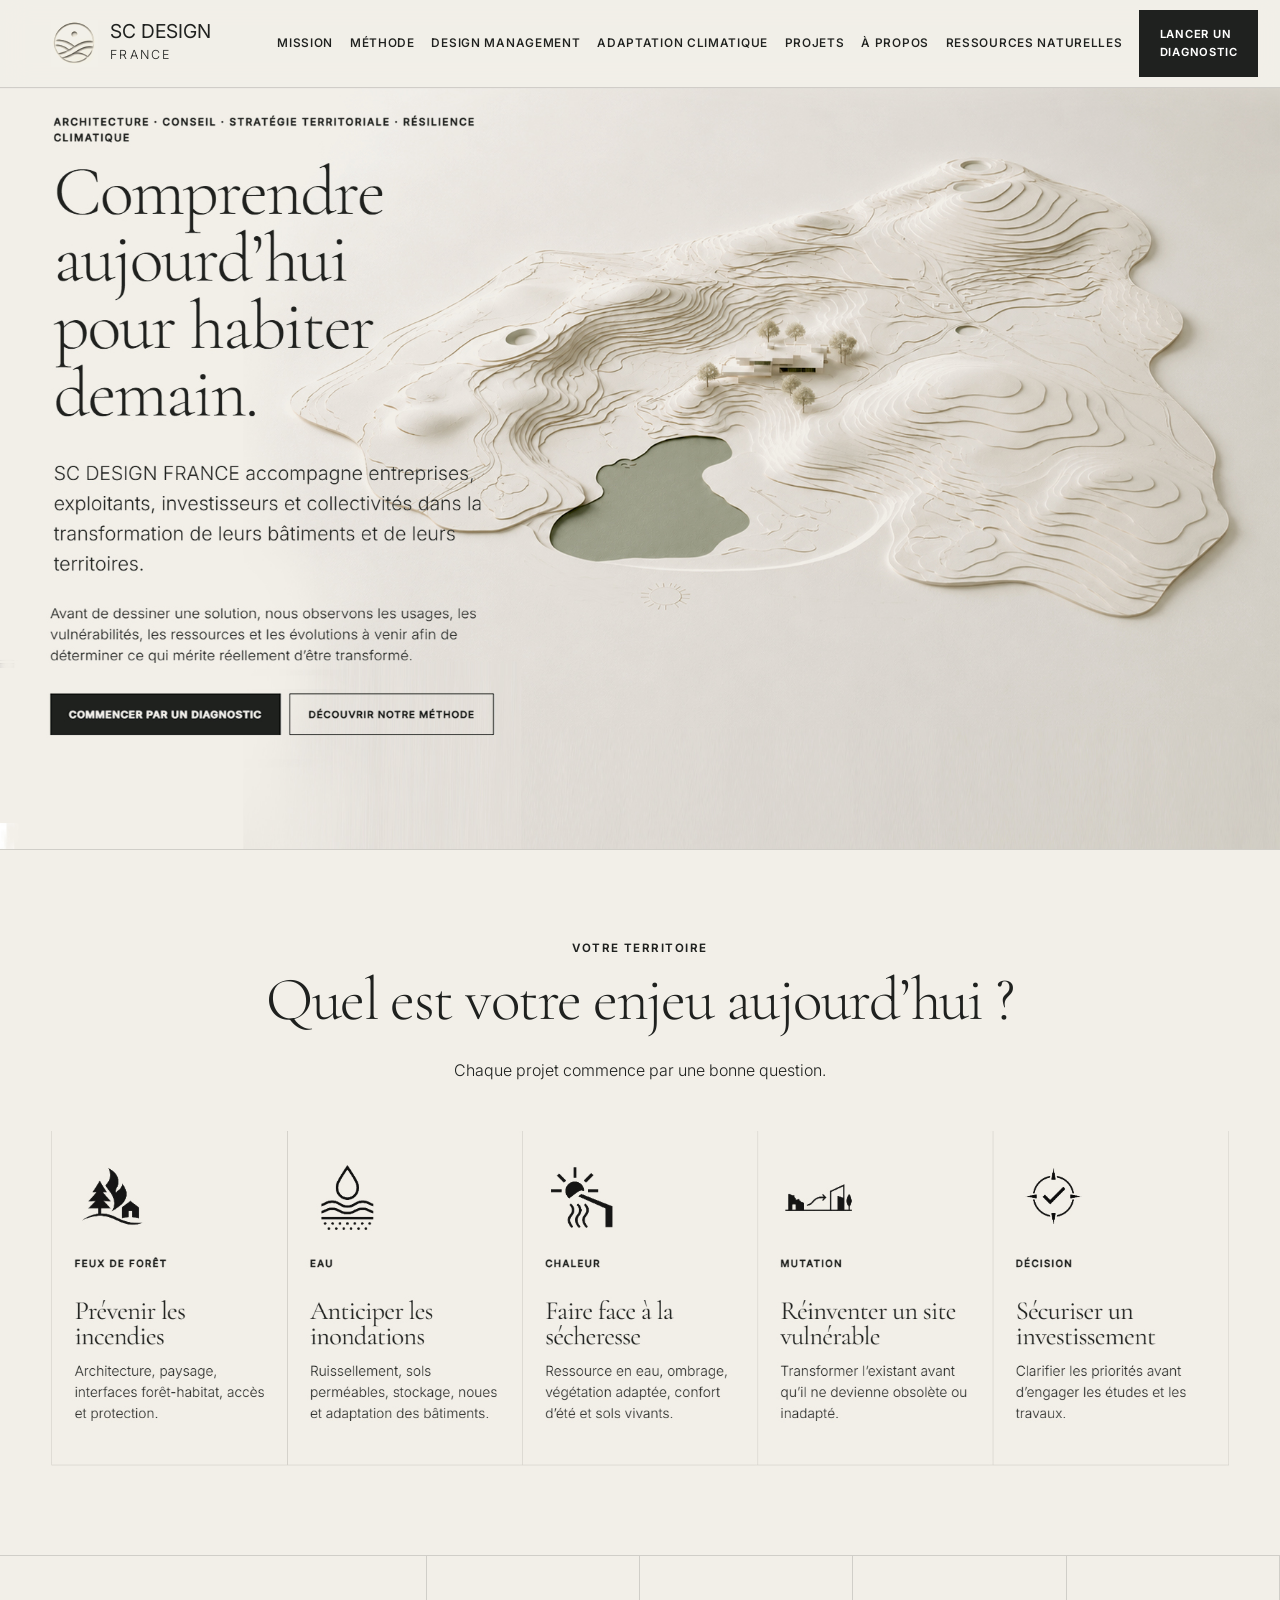
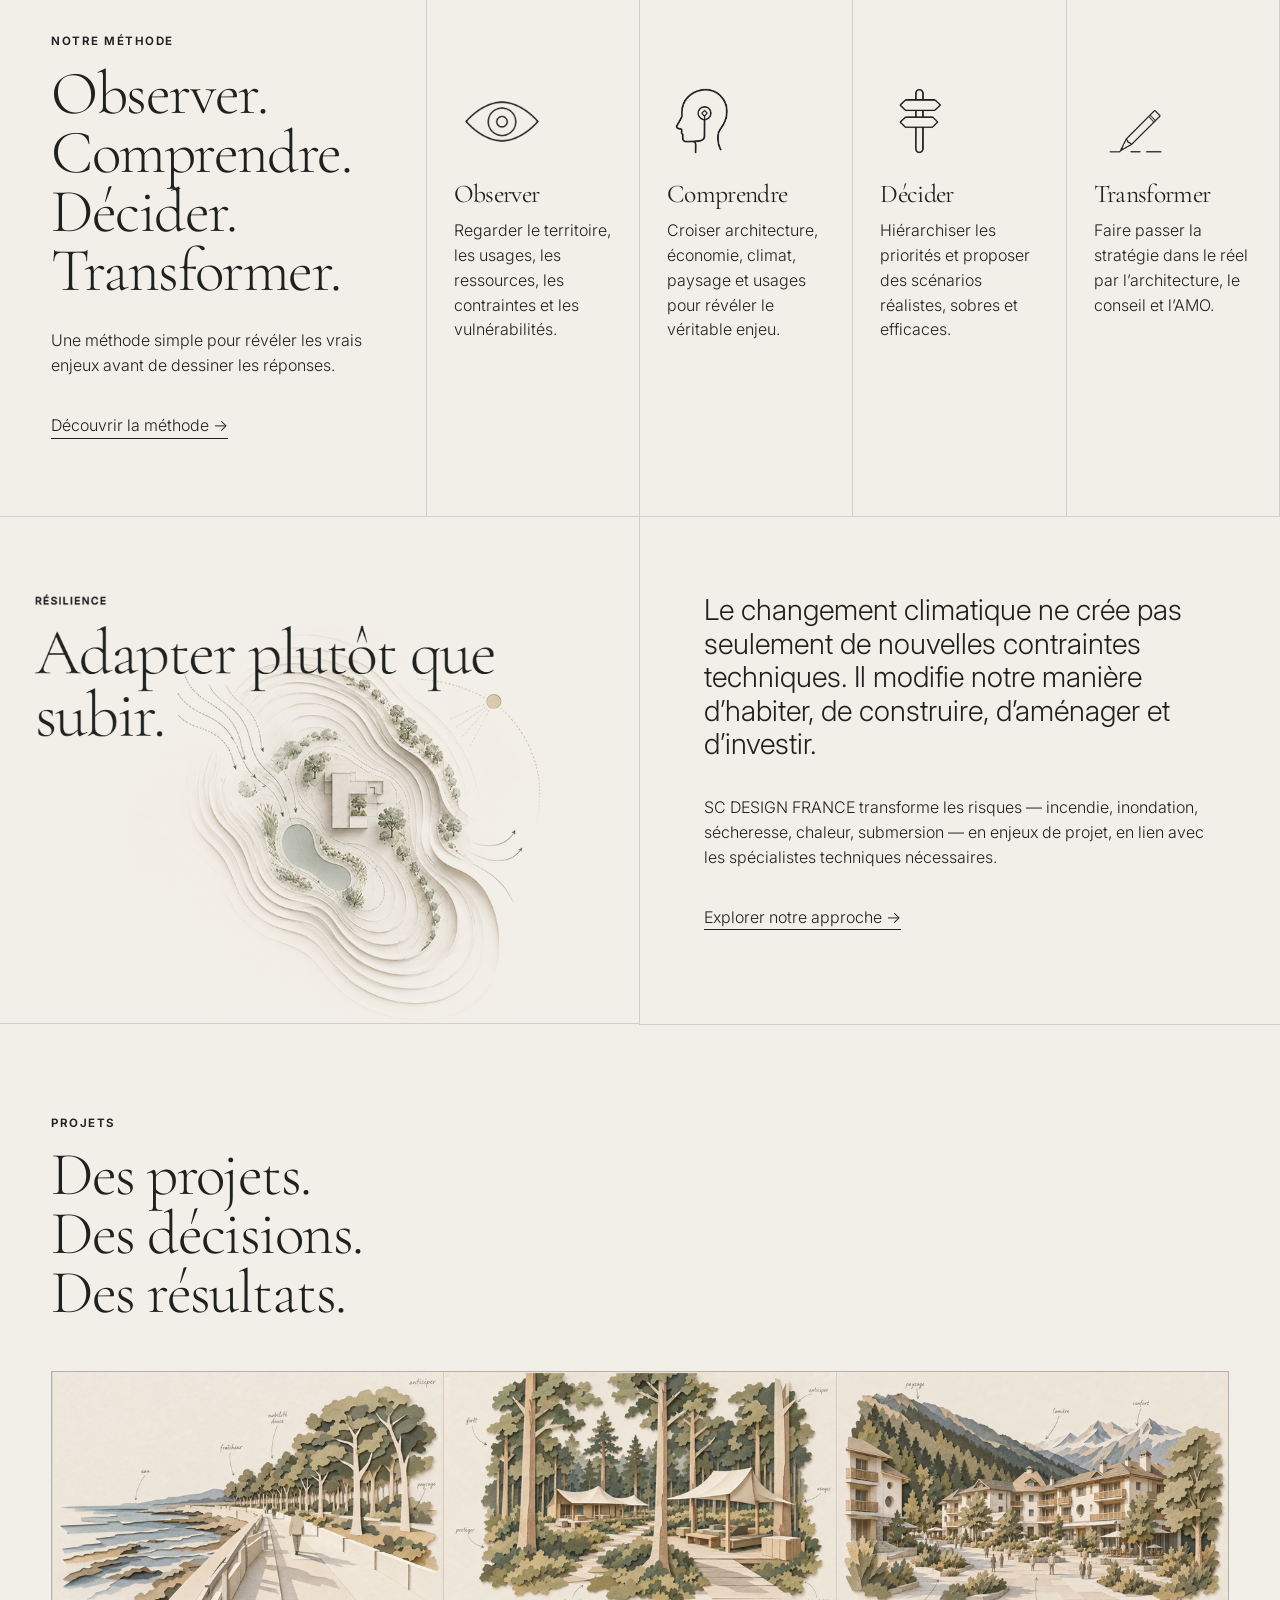
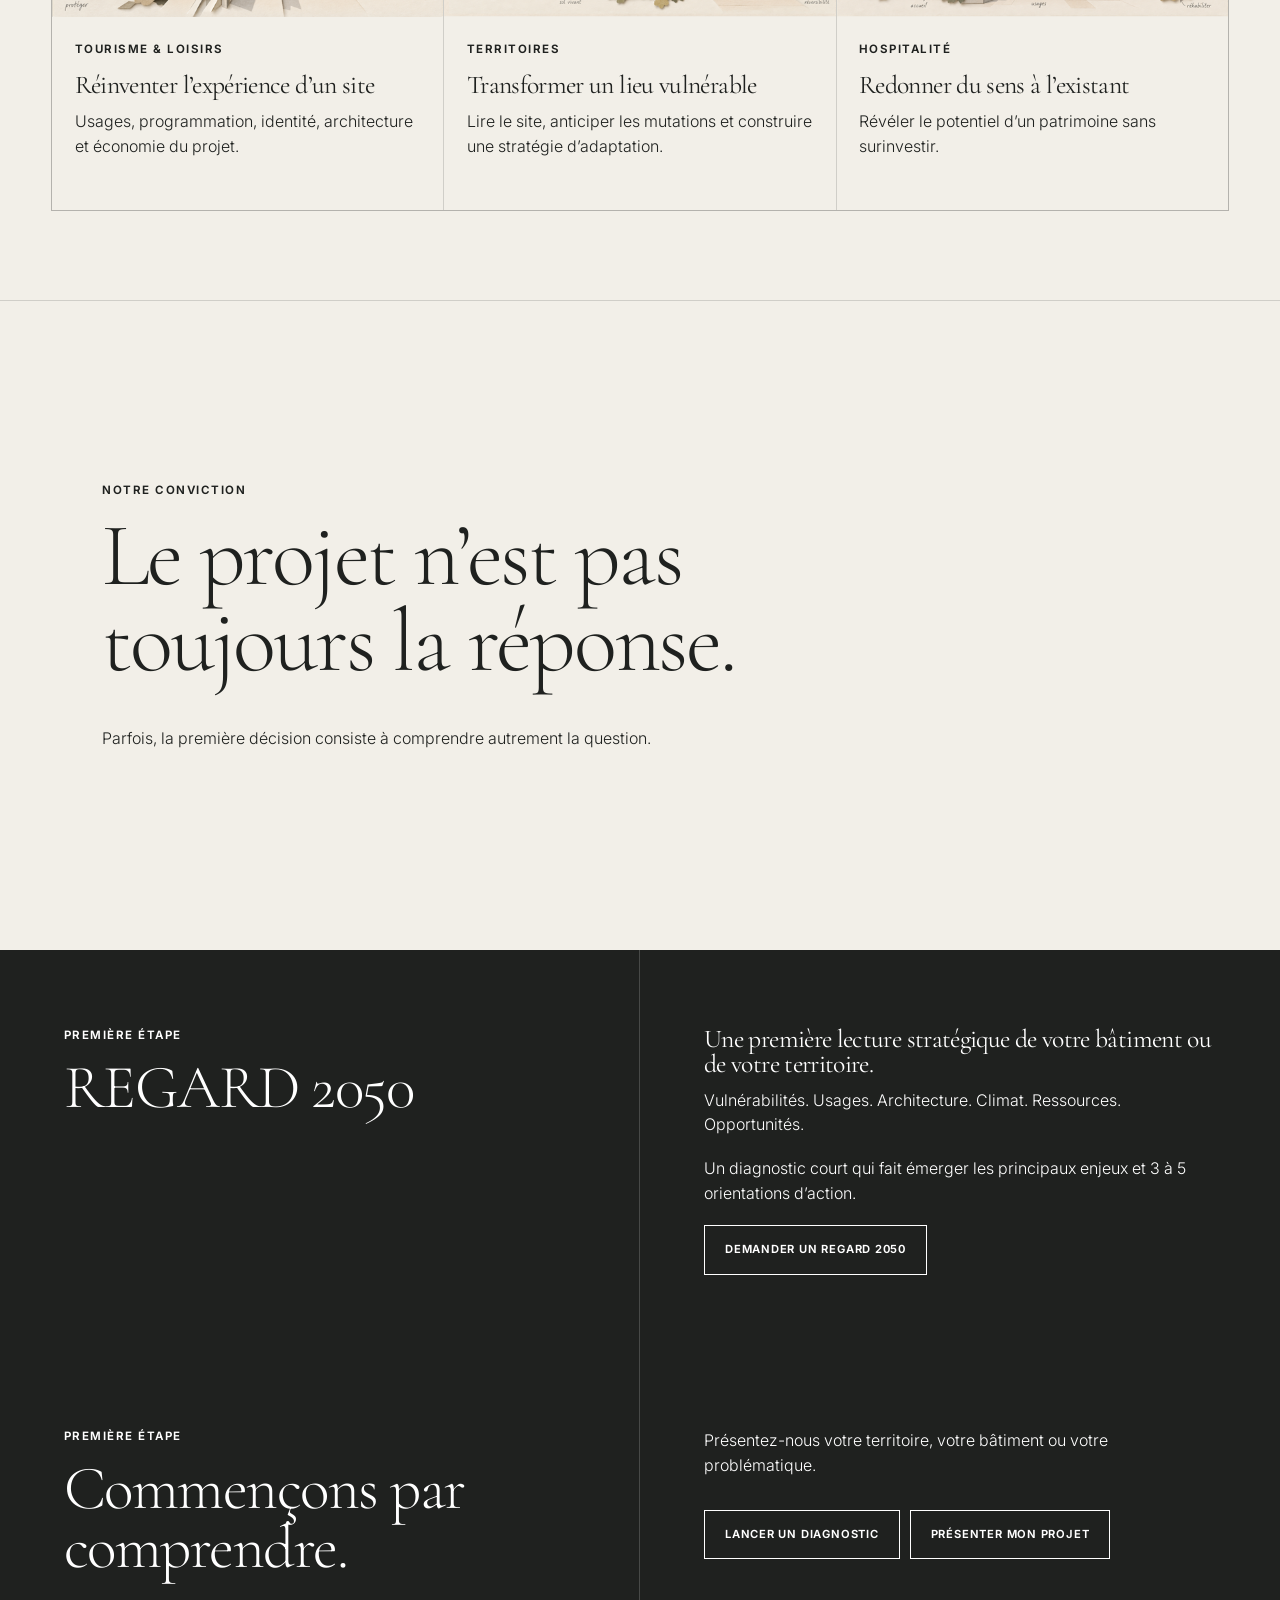
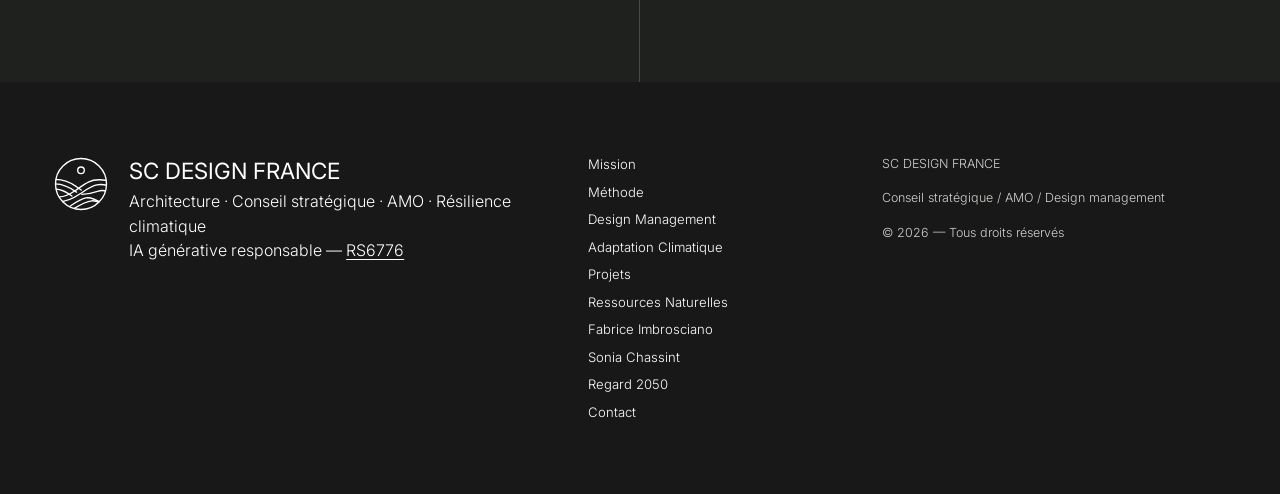
==== commit fdfc8c00: "Add files via upload" ====
--- a/index.html
+++ b/index.html
@@ -1,136 +1,2 @@
-<!doctype html>
-<html lang="fr">
-<head>
-<meta charset="utf-8">
-<meta name="viewport" content="width=device-width, initial-scale=1">
-<title>Comprendre aujourd’hui pour habiter demain. | SC DESIGN FRANCE</title>
-<meta name="description" content="Architecture, conseil stratégique, AMO et résilience climatique. Observer, comprendre, décider, transformer.">
-<link rel="icon" href="assets/images/favicon.svg" type="image/svg+xml">
-<link rel="stylesheet" href="assets/css/styles.css">
-<script src="assets/js/main.js" defer></script>
-</head>
-<body>
-<header class="header"><a class="brand" href="index.html" aria-label="SC DESIGN FRANCE — accueil"><span class="brand-logo brand-logo-paper" aria-hidden="true"></span>
-<div class="brand-name"><strong>SC DESIGN</strong><span>FRANCE</span></div></a>
-<nav class="nav" aria-label="Navigation principale"><a href="missions.html">Mission</a><a href="methode.html">Méthode</a><a href="design-management.html">Design Management</a><a href="adaptation-changement-climatique.html">Adaptation climatique</a><a href="projets.html">Projets</a><a href="a-propos.html">À propos</a><a href="ressources.html">Ressources naturelles</a></nav><details class="mobile-menu"><summary>Menu</summary>
-<nav aria-label="Navigation mobile"><a href="missions.html">Mission</a><a href="methode.html">Méthode</a><a href="design-management.html">Design Management</a><a href="adaptation-changement-climatique.html">Adaptation climatique</a><a href="projets.html">Projets</a><a href="a-propos.html">À propos</a><a href="ressources.html">Ressources naturelles</a><a href="contact.html">Contact</a></nav></details><a class="button dark header-cta" href="regard-2050.html">Lancer un diagnostic</a></header>
-<main>
-<section class="home-composition" aria-labelledby="home-composition-title">
-<div class="home-composition-art"><img src="assets/images/accueil-composition-territoire.jpg" alt="Maquette topographique complète en papier découpé avec reliefs, maison, arbres et lac" width="1783" height="1162" fetchPriority="high"/></div>
-<div class="home-composition-copy">
-<p class="eyebrow">ARCHITECTURE · CONSEIL · STRATÉGIE TERRITORIALE · RÉSILIENCE CLIMATIQUE</p>
-<h1 id="home-composition-title" class="hero-title">Comprendre aujourd’hui pour habiter demain.</h1>
-<p class="intro">SC DESIGN FRANCE accompagne entreprises, exploitants, investisseurs et collectivités dans la transformation de leurs bâtiments et de leurs territoires.</p>
-<p>Avant de dessiner une solution, nous observons les usages, les vulnérabilités, les ressources et les évolutions à venir afin de déterminer ce qui mérite réellement d’être transformé.</p></div>
-<div class="home-composition-actions"><a class="home-composition-diagnostic" href="regard-2050.html"><span>Commencer par un diagnostic</span></a><a class="home-composition-method" href="methode.html"><span>Découvrir notre méthode</span></a></div></section>
-<section class="section issues">
-<div class="section-title center">
-<p class="eyebrow">VOTRE TERRITOIRE</p>
-<h2>Quel est votre enjeu aujourd’hui ?</h2>
-<p>Chaque projet commence par une bonne question.</p></div>
-<div class="home-static-issues">
-<article class="home-static-issue">
-<div class="home-static-issue-visual" aria-hidden="true"><img src="assets/images/accueil-enjeux-statiques.jpg" alt="" width="1877" height="807" loading="lazy" style="left:-24.39024390243903%"/></div>
-<div class="home-static-issue-copy">
-<p>Feux de forêt</p>
-<h3>Prévenir les incendies</h3>
-<p>Architecture, paysage, interfaces forêt-habitat, accès et protection.</p></div></article>
-<article class="home-static-issue">
-<div class="home-static-issue-visual" aria-hidden="true"><img src="assets/images/accueil-enjeux-statiques.jpg" alt="" width="1877" height="807" loading="lazy" style="left:-124.39024390243902%"/></div>
-<div class="home-static-issue-copy">
-<p>Eau</p>
-<h3>Anticiper les inondations</h3>
-<p>Ruissellement, sols perméables, stockage, noues et adaptation des bâtiments.</p></div></article>
-<article class="home-static-issue">
-<div class="home-static-issue-visual" aria-hidden="true"><img src="assets/images/accueil-enjeux-statiques.jpg" alt="" width="1877" height="807" loading="lazy" style="left:-224.39024390243904%"/></div>
-<div class="home-static-issue-copy">
-<p>Chaleur</p>
-<h3>Faire face à la sécheresse</h3>
-<p>Ressource en eau, ombrage, végétation adaptée, confort d’été et sols vivants.</p></div></article>
-<article class="home-static-issue">
-<div class="home-static-issue-visual" aria-hidden="true"><img src="assets/images/accueil-enjeux-statiques.jpg" alt="" width="1877" height="807" loading="lazy" style="left:-324.390243902439%"/></div>
-<div class="home-static-issue-copy">
-<p>Mutation</p>
-<h3>Réinventer un site vulnérable</h3>
-<p>Transformer l’existant avant qu’il ne devienne obsolète ou inadapté.</p></div></article>
-<article class="home-static-issue">
-<div class="home-static-issue-visual" aria-hidden="true"><img src="assets/images/accueil-enjeux-statiques.jpg" alt="" width="1877" height="807" loading="lazy" style="left:-424.39024390243907%"/></div>
-<div class="home-static-issue-copy">
-<p>Décision</p>
-<h3>Sécuriser un investissement</h3>
-<p>Clarifier les priorités avant d’engager les études et les travaux.</p></div></article></div></section>
-<section class="method home-method">
-<div class="method-intro">
-<p class="eyebrow">NOTRE MÉTHODE</p>
-<h2>Observer.<br/>Comprendre.<br/>Décider.<br/>Transformer.</h2>
-<p>Une méthode simple pour révéler les vrais enjeux avant de dessiner les réponses.</p><a class="text-link" href="methode.html">Découvrir la méthode →</a></div>
-<div class="method-grid">
-<article class="method-step"><img class="method-icon" src="assets/images/method-observer-refined.png" alt="" aria-hidden="true"/>
-<h3>Observer</h3>
-<p>Regarder le territoire, les usages, les ressources, les contraintes et les vulnérabilités.</p></article>
-<article class="method-step"><img class="method-icon" src="assets/images/method-comprendre-refined.png" alt="" aria-hidden="true"/>
-<h3>Comprendre</h3>
-<p>Croiser architecture, économie, climat, paysage et usages pour révéler le véritable enjeu.</p></article>
-<article class="method-step"><img class="method-icon" src="assets/images/method-decider-refined.png" alt="" aria-hidden="true"/>
-<h3>Décider</h3>
-<p>Hiérarchiser les priorités et proposer des scénarios réalistes, sobres et efficaces.</p></article>
-<article class="method-step"><img class="method-icon" src="assets/images/method-transformer-refined.png" alt="" aria-hidden="true"/>
-<h3>Transformer</h3>
-<p>Faire passer la stratégie dans le réel par l’architecture, le conseil et l’AMO.</p></article></div></section>
-<section class="split editorial resilience-illustrated" aria-labelledby="resilience-title">
-<div class="resilience-visual"><img src="assets/images/resilience-papier.png" alt="Maquette architecturale en papier découpé, paysage, eau et circulation naturelle de l’air" width="1792" height="717" loading="lazy"/>
-<p class="resilience-accessible">RÉSILIENCE</p>
-<h2 id="resilience-title" class="resilience-accessible">Adapter plutôt que subir.</h2></div>
-<div>
-<p class="large-text">Le changement climatique ne crée pas seulement de nouvelles contraintes techniques. Il modifie notre manière d’habiter, de construire, d’aménager et d’investir.</p>
-<p>SC DESIGN FRANCE transforme les risques — incendie, inondation, sécheresse, chaleur, submersion — en enjeux de projet, en lien avec les spécialistes techniques nécessaires.</p><a class="text-link" href="adaptation-changement-climatique.html">Explorer notre approche →</a></div></section>
-<section class="section">
-<div class="section-title">
-<p class="eyebrow">PROJETS</p>
-<h2>Des projets.<br/>Des décisions.<br/>Des résultats.</h2></div>
-<div class="projects-grid">
-<article class="project-card">
-<div class="home-project-image"><img src="assets/images/accueil-projets-papier.png" alt="" style="left:-13.636363636363635%"/></div>
-<p class="eyebrow">Tourisme &amp; loisirs</p>
-<h3>Réinventer l’expérience d’un site</h3>
-<p>Usages, programmation, identité, architecture et économie du projet.</p></article>
-<article class="project-card">
-<div class="home-project-image"><img src="assets/images/accueil-projets-papier.png" alt="" style="left:-113.98601398601397%"/></div>
-<p class="eyebrow">Territoires</p>
-<h3>Transformer un lieu vulnérable</h3>
-<p>Lire le site, anticiper les mutations et construire une stratégie d’adaptation.</p></article>
-<article class="project-card">
-<div class="home-project-image"><img src="assets/images/accueil-projets-papier.png" alt="" style="left:-214.33566433566432%"/></div>
-<p class="eyebrow">Hospitalité</p>
-<h3>Redonner du sens à l’existant</h3>
-<p>Révéler le potentiel d’un patrimoine sans surinvestir.</p></article></div></section>
-<section class="manifesto">
-<p class="eyebrow">NOTRE CONVICTION</p>
-<h2>Le projet n’est pas<br/>toujours la réponse.</h2>
-<p>Parfois, la première décision consiste à comprendre autrement la question.</p></section>
-<section class="regard2050">
-<div>
-<p class="eyebrow">PREMIÈRE ÉTAPE</p>
-<h2>REGARD 2050</h2></div>
-<div>
-<h3>Une première lecture stratégique de votre bâtiment ou de votre territoire.</h3>
-<p>Vulnérabilités. Usages. Architecture. Climat. Ressources. Opportunités.</p>
-<p>Un diagnostic court qui fait émerger les principaux enjeux et 3 à 5 orientations d’action.</p><a class="button light inverse" href="regard-2050.html">Demander un Regard 2050</a></div></section>
-<section class="cta-dark">
-<div>
-<p class="eyebrow">PREMIÈRE ÉTAPE</p>
-<h2>Commençons par comprendre.</h2></div>
-<div>
-<p>Présentez-nous votre territoire, votre bâtiment ou votre problématique.</p>
-<div class="buttons"><a class="button light inverse" href="regard-2050.html">Lancer un diagnostic</a><a class="button ghost inverse" href="contact.html">Présenter mon projet</a></div></div></section></main>
-<footer class="footer">
-<div class="footer-brand"><span class="footer-logo" aria-hidden="true"></span>
-<div><strong>SC DESIGN FRANCE</strong>
-<p>Architecture · Conseil stratégique · AMO · Résilience climatique<br/>IA générative responsable — <a href="https://www.certiplace.fr/credentials/d5d22522accc03afe0f98f89" target="_blank" rel="noreferrer">RS6776</a></p></div></div>
-<div class="footer-links"><a href="methode.html">Méthode</a><a href="missions.html">Missions</a><a href="design-management.html">Design Management</a><a href="adaptation-changement-climatique.html">Adaptation climatique</a><a href="regard-2050.html">Regard 2050</a><a href="projets.html">Projets</a><a href="sonia-chassint.html">Sonia Chassint</a><a href="fabrice-imbrosciano.html">Fabrice Imbrosciano</a><a href="contact.html">Contact</a></div>
-<div class="footer-note">
-<p>SC DESIGN FRANCE</p>
-<p>Conseil stratégique / AMO / Design management</p>
-<p>© 2026 — Tous droits réservés</p></div></footer>
-</body>
-</html>
+<!DOCTYPE html><html lang="fr"><head><meta charset="utf-8"><meta name="viewport" content="width=device-width, initial-scale=1"><title>SC DESIGN FRANCE</title><meta name="description" content="Architecture, conseil stratégique, AMO et résilience climatique. Observer, comprendre, décider, transformer."><meta property="og:title" content="SC DESIGN FRANCE"><meta property="og:description" content="Comprendre aujourd’hui pour habiter demain."><meta property="og:type" content="website"><meta name="twitter:card" content="summary"><meta name="twitter:title" content="SC DESIGN FRANCE"><meta name="twitter:description" content="Comprendre aujourd’hui pour habiter demain."><link rel="shortcut icon" href="https://sc-design-france.tour2babel.chatgpt.site/favicon.svg"><link rel="icon" href="https://sc-design-france.tour2babel.chatgpt.site/favicon.svg" type="image/svg+xml"><link rel="apple-touch-icon" href="https://sc-design-france.tour2babel.chatgpt.site/favicon.svg" type="image/svg+xml">
+<link rel="stylesheet" href="assets/css/styles-20261002.css"></head><body><script type="application/ld+json">{"@context":"https://schema.org","@type":"Organization","name":"SC DESIGN FRANCE","url":"https://scdesignfrance.fr","description":"Architecture, design, conseil stratégique et résilience climatique"}</script><header class="header"><a class="brand" href="index.html" aria-label="SC DESIGN FRANCE — accueil"><span class="brand-logo brand-logo-paper" aria-hidden="true"></span><div class="brand-name"><strong>SC DESIGN</strong><span>FRANCE</span></div></a><nav class="nav" aria-label="Navigation principale"><a href="missions.html">Mission</a><a href="methode.html">Méthode</a><a href="design-management.html">Design Management</a><a href="adaptation-changement-climatique.html">Adaptation climatique</a><a href="projets.html">Projets</a><a href="a-propos.html">À propos</a><a href="ressources.html">Ressources naturelles</a></nav><details class="mobile-menu"><summary>Menu</summary><nav aria-label="Navigation mobile"><a href="missions.html">Mission</a><a href="methode.html">Méthode</a><a href="design-management.html">Design Management</a><a href="adaptation-changement-climatique.html">Adaptation climatique</a><a href="projets.html">Projets</a><a href="a-propos.html">À propos</a><a href="ressources.html">Ressources naturelles</a><a href="contact.html">Contact</a></nav></details><a class="button dark header-cta" href="regard-2050.html">Lancer un diagnostic</a></header><main><section class="home-composition" aria-labelledby="home-composition-title"><div class="home-composition-art"><img src="assets/images/accueil-composition-territoire.jpg" alt="Maquette topographique complète en papier découpé avec reliefs, maison, arbres et lac" width="1783" height="1162" fetchpriority="high"></div><div class="home-composition-copy"><p class="eyebrow">ARCHITECTURE · CONSEIL · STRATÉGIE TERRITORIALE · RÉSILIENCE CLIMATIQUE</p><h1 id="home-composition-title" class="hero-title">Comprendre aujourd’hui pour habiter demain.</h1><p class="intro">SC DESIGN FRANCE accompagne entreprises, exploitants, investisseurs et collectivités dans la transformation de leurs bâtiments et de leurs territoires.</p><p>Avant de dessiner une solution, nous observons les usages, les vulnérabilités, les ressources et les évolutions à venir afin de déterminer ce qui mérite réellement d’être transformé.</p></div><div class="home-composition-actions"><a class="home-composition-diagnostic" href="regard-2050.html"><span>Commencer par un diagnostic</span></a><a class="home-composition-method" href="methode.html"><span>Découvrir notre méthode</span></a></div></section><section class="section issues"><div class="section-title center"><p class="eyebrow">VOTRE TERRITOIRE</p><h2>Quel est votre enjeu aujourd’hui ?</h2><p>Chaque projet commence par une bonne question.</p></div><div class="home-static-issues"><article class="home-static-issue"><div class="home-static-issue-visual" aria-hidden="true"><img src="assets/images/accueil-enjeux-statiques.jpg" alt="" width="1877" height="807" loading="lazy" style="left:-24.39024390243903%"></div><div class="home-static-issue-copy"><p>Feux de forêt</p><h3>Prévenir les incendies</h3><p>Architecture, paysage, interfaces forêt-habitat, accès et protection.</p></div></article><article class="home-static-issue"><div class="home-static-issue-visual" aria-hidden="true"><img src="assets/images/accueil-enjeux-statiques.jpg" alt="" width="1877" height="807" loading="lazy" style="left:-124.39024390243902%"></div><div class="home-static-issue-copy"><p>Eau</p><h3>Anticiper les inondations</h3><p>Ruissellement, sols perméables, stockage, noues et adaptation des bâtiments.</p></div></article><article class="home-static-issue"><div class="home-static-issue-visual" aria-hidden="true"><img src="assets/images/accueil-enjeux-statiques.jpg" alt="" width="1877" height="807" loading="lazy" style="left:-224.39024390243904%"></div><div class="home-static-issue-copy"><p>Chaleur</p><h3>Faire face à la sécheresse</h3><p>Ressource en eau, ombrage, végétation adaptée, confort d’été et sols vivants.</p></div></article><article class="home-static-issue"><div class="home-static-issue-visual" aria-hidden="true"><img src="assets/images/accueil-enjeux-statiques.jpg" alt="" width="1877" height="807" loading="lazy" style="left:-324.390243902439%"></div><div class="home-static-issue-copy"><p>Mutation</p><h3>Réinventer un site vulnérable</h3><p>Transformer l’existant avant qu’il ne devienne obsolète ou inadapté.</p></div></article><article class="home-static-issue"><div class="home-static-issue-visual" aria-hidden="true"><img src="assets/images/accueil-enjeux-statiques.jpg" alt="" width="1877" height="807" loading="lazy" style="left:-424.39024390243907%"></div><div class="home-static-issue-copy"><p>Décision</p><h3>Sécuriser un investissement</h3><p>Clarifier les priorités avant d’engager les études et les travaux.</p></div></article></div></section><section class="method home-method"><div class="method-intro"><p class="eyebrow">NOTRE MÉTHODE</p><h2>Observer.<br>Comprendre.<br>Décider.<br>Transformer.</h2><p>Une méthode simple pour révéler les vrais enjeux avant de dessiner les réponses.</p><a class="text-link" href="methode.html">Découvrir la méthode →</a></div><div class="method-grid"><article class="method-step"><img class="method-icon" src="assets/images/method-observer-refined.png" alt="" aria-hidden="true"><h3>Observer</h3><p>Regarder le territoire, les usages, les ressources, les contraintes et les vulnérabilités.</p></article><article class="method-step"><img class="method-icon" src="assets/images/method-comprendre-refined.png" alt="" aria-hidden="true"><h3>Comprendre</h3><p>Croiser architecture, économie, climat, paysage et usages pour révéler le véritable enjeu.</p></article><article class="method-step"><img class="method-icon" src="assets/images/method-decider-refined.png" alt="" aria-hidden="true"><h3>Décider</h3><p>Hiérarchiser les priorités et proposer des scénarios réalistes, sobres et efficaces.</p></article><article class="method-step"><img class="method-icon" src="assets/images/method-transformer-refined.png" alt="" aria-hidden="true"><h3>Transformer</h3><p>Faire passer la stratégie dans le réel par l’architecture, le conseil et l’AMO.</p></article></div></section><section class="split editorial resilience-illustrated" aria-labelledby="resilience-title"><div class="resilience-visual"><img src="assets/images/resilience-papier.png" alt="Maquette architecturale en papier découpé, paysage, eau et circulation naturelle de l’air" width="1792" height="717" loading="lazy"><p class="resilience-accessible">RÉSILIENCE</p><h2 id="resilience-title" class="resilience-accessible">Adapter plutôt que subir.</h2></div><div><p class="large-text">Le changement climatique ne crée pas seulement de nouvelles contraintes techniques. Il modifie notre manière d’habiter, de construire, d’aménager et d’investir.</p><p>SC DESIGN FRANCE transforme les risques — incendie, inondation, sécheresse, chaleur, submersion — en enjeux de projet, en lien avec les spécialistes techniques nécessaires.</p><a class="text-link" href="adaptation-changement-climatique.html">Explorer notre approche →</a></div></section><section class="section"><div class="section-title"><p class="eyebrow">PROJETS</p><h2>Des projets.<br>Des décisions.<br>Des résultats.</h2></div><div class="projects-grid"><article class="project-card"><div class="home-project-image"><img src="assets/images/accueil-projets-papier.png" alt="" style="left:-13.636363636363635%"></div><p class="eyebrow">Tourisme &amp; loisirs</p><h3>Réinventer l’expérience d’un site</h3><p>Usages, programmation, identité, architecture et économie du projet.</p></article><article class="project-card"><div class="home-project-image"><img src="assets/images/accueil-projets-papier.png" alt="" style="left:-113.98601398601397%"></div><p class="eyebrow">Territoires</p><h3>Transformer un lieu vulnérable</h3><p>Lire le site, anticiper les mutations et construire une stratégie d’adaptation.</p></article><article class="project-card"><div class="home-project-image"><img src="assets/images/accueil-projets-papier.png" alt="" style="left:-214.33566433566432%"></div><p class="eyebrow">Hospitalité</p><h3>Redonner du sens à l’existant</h3><p>Révéler le potentiel d’un patrimoine sans surinvestir.</p></article></div></section><section class="manifesto"><p class="eyebrow">NOTRE CONVICTION</p><h2>Le projet n’est pas<br>toujours la réponse.</h2><p>Parfois, la première décision consiste à comprendre autrement la question.</p></section><section class="regard2050"><div><p class="eyebrow">PREMIÈRE ÉTAPE</p><h2>REGARD 2050</h2></div><div><h3>Une première lecture stratégique de votre bâtiment ou de votre territoire.</h3><p>Vulnérabilités. Usages. Architecture. Climat. Ressources. Opportunités.</p><p>Un diagnostic court qui fait émerger les principaux enjeux et 3 à 5 orientations d’action.</p><a class="button light inverse" href="regard-2050.html">Demander un Regard 2050</a></div></section><section class="cta-dark"><div><p class="eyebrow">PREMIÈRE ÉTAPE</p><h2>Commençons par comprendre.</h2></div><div><p>Présentez-nous votre territoire, votre bâtiment ou votre problématique.</p><div class="buttons"><a class="button light inverse" href="regard-2050.html">Lancer un diagnostic</a><a class="button ghost inverse" href="contact.html">Présenter mon projet</a></div></div></section></main><footer class="footer"><div class="footer-brand"><span class="footer-logo" aria-hidden="true"></span><div><strong>SC DESIGN FRANCE</strong><p>Architecture · Conseil stratégique · AMO · Résilience climatique<br>IA générative responsable — <a href="https://www.certiplace.fr/credentials/d5d22522accc03afe0f98f89" target="_blank" rel="noreferrer">RS6776</a></p></div></div><div class="footer-links"><a href="missions.html">Mission</a><a href="methode.html">Méthode</a><a href="design-management.html">Design Management</a><a href="adaptation-changement-climatique.html">Adaptation Climatique</a><a href="projets.html">Projets</a><a href="ressources.html">Ressources Naturelles</a><a href="fabrice-imbrosciano.html">Fabrice Imbrosciano</a><a href="sonia-chassint.html">Sonia Chassint</a><a href="regard-2050.html">Regard 2050</a><a href="contact.html">Contact</a></div><div class="footer-note"><p>SC DESIGN FRANCE</p><p>Conseil stratégique / AMO / Design management</p><p>© 2026 — Tous droits réservés</p></div></footer></body></html>
--- a/assets/css/styles-20261002.css
+++ b/assets/css/styles-20261002.css
@@ -0,0 +1,257 @@
+@import url('https://fonts.googleapis.com/css2?family=Cormorant+Garamond:wght@300;400&display=swap');
+@import url('https://fonts.googleapis.com/css2?family=Inter:wght@300;400;500&display=swap');
+
+.climate-page-hero .climate-page-hero-aside{padding:clamp(2rem,4vw,4rem);background:var(--paper)}
+.climate-page-hero .climate-page-hero-drawing{width:100%;height:auto;object-fit:contain;filter:brightness(1.06);mix-blend-mode:multiply}
+
+.climate-page-hero{display:grid;grid-template-columns:1.2fr .8fr;min-height:720px;max-width:var(--max);margin:auto;border-bottom:1px solid var(--line)}.climate-page-hero-copy{padding:8vw 5vw 6vw}.climate-page-hero-copy .hero-title{max-width:970px}.climate-page-hero-copy .page-intro{max-width:800px}.climate-page-hero-aside{display:flex;align-items:center;justify-content:center;overflow:hidden;background:var(--paper2);border-left:1px solid var(--line)}.climate-page-hero-drawing{width:100%;height:100%;object-fit:cover;mix-blend-mode:multiply}.climate-introduction{border-bottom:1px solid var(--line)}.climate-introduction .large-text{max-width:640px}.climate-domains{padding-top:8vw}.climate-domain-grid{display:grid;grid-template-columns:repeat(6,1fr);border-top:1px solid var(--line);border-left:1px solid var(--line)}.climate-domain-card{grid-column:span 2;min-height:360px;padding:3.2rem 2rem;border-right:1px solid var(--line);border-bottom:1px solid var(--line)}.climate-domain-card:nth-child(n+4){grid-column:span 3}.climate-domain-card h3{margin-top:3.4rem}.climate-method{display:grid;grid-template-columns:1fr 1fr;max-width:var(--max);margin:auto;border-top:1px solid var(--line);border-bottom:1px solid var(--line)}.climate-method>div{padding:7vw 5vw}.climate-method-heading{border-right:1px solid var(--line)}.climate-method-heading h2{font-size:clamp(3rem,5vw,6.1rem)}.climate-analysis-list{display:grid;grid-template-columns:1fr 1fr;padding:0;margin:2.5rem 0 3rem;list-style:none;border-top:1px solid var(--line);border-left:1px solid var(--line)}.climate-analysis-list li{padding:1rem 1.2rem;border-right:1px solid var(--line);border-bottom:1px solid var(--line);text-transform:uppercase;font-size:.72rem;font-weight:600;letter-spacing:.08em}.climate-territory{border-bottom:1px solid var(--line)}.climate-territory h2{font-size:clamp(2.8rem,4.6vw,5.6rem)}.climate-audience-grid{display:grid;grid-template-columns:repeat(4,1fr);padding:0;margin:0;list-style:none;border-top:1px solid var(--line);border-left:1px solid var(--line)}.climate-audience-grid li{display:flex;flex-direction:column;justify-content:space-between;min-height:180px;padding:1.5rem;border-right:1px solid var(--line);border-bottom:1px solid var(--line);font-family:var(--display);font-size:clamp(1.4rem,2vw,2.1rem);line-height:1.05}.climate-audience-grid span{font-family:var(--serif);font-size:.7rem;font-weight:600;letter-spacing:.12em}.climate-profile-link{max-width:800px;margin:3rem 0 0}.climate-conclusion h2{font-size:clamp(2.8rem,4.4vw,5.2rem)}.climate-statement{font-family:var(--display);font-size:clamp(2rem,3.3vw,4rem);line-height:1.02;margin:2.4rem 0}
+@media(max-width:1050px){.climate-page-hero{grid-template-columns:1fr}.climate-page-hero-aside{min-height:440px;border-left:0;border-top:1px solid var(--line)}.climate-domain-grid{grid-template-columns:repeat(2,1fr)}.climate-domain-card,.climate-domain-card:nth-child(n+4){grid-column:span 1}.climate-method{grid-template-columns:1fr}.climate-method-heading{border-right:0;border-bottom:1px solid var(--line)}.climate-audience-grid{grid-template-columns:repeat(2,1fr)}}
+@media(max-width:700px){.climate-page-hero{min-height:0}.climate-page-hero-copy{padding:4.5rem 1.4rem}.climate-page-hero-copy .profile-subtitle{font-size:.7rem}.climate-page-hero-aside{min-height:280px}.climate-domain-grid,.climate-analysis-list,.climate-audience-grid{grid-template-columns:1fr}.climate-domain-card{min-height:0;padding:2.6rem 1.4rem}.climate-method>div{padding:4.5rem 1.4rem}.climate-analysis-list li{padding:.9rem 1rem}.climate-audience-grid li{min-height:145px}.climate-conclusion>div{padding:4.5rem 1.4rem}}
+
+:root{
+  --paper:#f2efe8;--paper2:#faf8f3;--ink:#1f211f;--muted:#696861;--line:rgba(31,33,31,.16);
+  --sand:#b6a98f;--max:1500px;--serif:"Inter",sans-serif;--display:"Cormorant Garamond",Georgia,"Times New Roman",serif
+}
+*{box-sizing:border-box}html{scroll-behavior:smooth}body{margin:0;background:var(--paper);color:var(--ink);font-family:"Inter",sans-serif;font-weight:300;line-height:1.55}
+p,nav,button,.button{font-family:"Inter",sans-serif}
+a{color:inherit;text-decoration:none}img{display:block;max-width:100%}h1,h2,h3{font-family:var(--display);font-weight:300;letter-spacing:-.025em;line-height:.96;margin:0 0 .45em}
+h1{font-size:clamp(3.4rem,7vw,7.7rem)}h2{font-size:clamp(2.5rem,4.8vw,5.8rem)}
+h3{font-size:clamp(1.45rem,2vw,2.3rem);font-weight:400}.hero-title{font-family:"Cormorant Garamond",serif;font-weight:300;font-size:78px;line-height:.96;letter-spacing:-.025em}p{margin:0 0 1.2em}.eyebrow{font-size:.72rem;font-weight:650;letter-spacing:.13em;text-transform:uppercase}
+.large-text{font-family:var(--serif);font-size:clamp(1.55rem,2.25vw,2.6rem);line-height:1.16}.arrow{font-size:1.6rem}.text-link{display:inline-block;margin-top:1rem;border-bottom:1px solid var(--ink)}
+.header{position:sticky;top:0;z-index:20;height:88px;padding:0 4vw;display:flex;align-items:center;justify-content:space-between;border-bottom:1px solid var(--line);background:rgba(242,239,232,.93);backdrop-filter:blur(14px)}
+.brand{display:flex;gap:12px;align-items:center;min-width:210px}.brand-logo{display:block;flex:0 0 47px;width:47px;height:47px;background-position:center;background-repeat:no-repeat;background-size:100%}.brand-logo-dark{background-image:url('../images/logo-scdesign.svg')}.brand strong{display:block;font-family:var(--serif);font-size:1.2rem;font-weight:400;line-height:1}.brand .brand-name span{font-family:var(--serif);font-size:.78rem;letter-spacing:.18em}
+.nav{display:flex;gap:2.2vw;align-items:center}.nav a{font-size:.74rem;font-weight:550;letter-spacing:.06em;text-transform:uppercase;padding:8px 0;border-bottom:1px solid transparent}.nav a.active{border-color:var(--ink)}
+.button{display:inline-flex;align-items:center;justify-content:center;padding:15px 20px;border:1px solid var(--ink);font-size:.7rem;font-weight:650;letter-spacing:.07em;text-transform:uppercase;transition:.2s}
+.button.dark{background:var(--ink);color:white}.button.light{background:transparent}.button.ghost{border-color:transparent}.button.inverse{border-color:#fff;color:#fff}.button:hover{transform:translateY(-2px)}.buttons{display:flex;flex-wrap:wrap;gap:10px;margin-top:2rem}
+.hero{display:grid;grid-template-columns:.9fr 1.1fr;min-height:770px;border-bottom:1px solid var(--line);max-width:var(--max);margin:auto}.hero-copy{padding:8.5vw 5vw 7vw}
+.hero-copy .intro,.page-intro{font-size:clamp(1.05rem,1.45vw,1.35rem);max-width:680px}.hero-drawing{position:relative;min-height:650px;overflow:hidden;background:var(--paper);display:flex;align-items:center;justify-content:center}
+.hero-drawing img{width:min(82%,720px);height:auto;object-fit:contain;opacity:.97}
+.section{padding:7vw 4vw;max-width:var(--max);margin:auto}.section-title{max-width:750px;margin-bottom:3rem}.section-title.center{text-align:center;margin-left:auto;margin-right:auto}.section-title.center p{margin-left:auto;margin-right:auto}
+.issue-grid{display:grid;grid-template-columns:repeat(5,1fr);border-top:1px solid var(--line);border-left:1px solid var(--line)}.issue-card{min-height:320px;padding:34px 26px;border-right:1px solid var(--line);border-bottom:1px solid var(--line);transition:.2s}.issue-card:hover{background:var(--paper2);transform:translateY(-4px)}.issue-card h3{margin-top:2rem}.issue-icon{width:88px;height:88px;margin:0 0 24px;overflow:hidden;mix-blend-mode:multiply}.issue-icon img{display:block;width:100%;height:100%;object-fit:contain;transform:scale(1.7);filter:grayscale(1) contrast(1.5)}
+.method{display:grid;grid-template-columns:1.15fr 3fr;border-top:1px solid var(--line);border-bottom:1px solid var(--line);max-width:var(--max);margin:auto}.method-intro{padding:6vw 4vw;border-right:1px solid var(--line)}.method-grid{display:grid;grid-template-columns:repeat(4,1fr)}.method-step{padding:5.8vw 2.1vw;border-right:1px solid var(--line)}.step-number,.mission-number{font-size:.72rem;font-weight:650;letter-spacing:.1em}.method-icon{width:96px;height:82px;object-fit:contain;object-position:left center;margin-top:3.1rem}.method-step h3{margin-top:1.25rem}
+.split{display:grid;grid-template-columns:1fr 1fr;max-width:var(--max);margin:auto}.editorial>div{padding:7vw 5vw;border-bottom:1px solid var(--line)}.editorial>div:first-child{border-right:1px solid var(--line)}
+.projects-grid{display:grid;grid-template-columns:repeat(3,1fr);gap:1px;background:var(--line);border:1px solid var(--line)}.projects-grid.two{grid-template-columns:repeat(2,1fr)}.project-card{background:var(--paper);padding:0 0 2rem}.project-card>p,.project-card>h3,.project-card>.arrow{margin-left:1.4rem;margin-right:1.4rem}.project-card img{width:100%;aspect-ratio:16/10;object-fit:cover;margin-bottom:1.5rem;background:var(--paper2)}
+.manifesto{min-height:650px;padding:8vw;display:flex;flex-direction:column;justify-content:center;max-width:var(--max);margin:auto;border-top:1px solid var(--line)}.manifesto h2{font-size:clamp(4rem,7vw,8rem);max-width:1100px}
+.regard2050,.cta-dark{display:grid;grid-template-columns:1fr 1fr;max-width:var(--max);margin:auto;background:var(--ink);color:#fff}.regard2050>div,.cta-dark>div{padding:6vw 5vw}.regard2050>div:first-child,.cta-dark>div:first-child{border-right:1px solid rgba(255,255,255,.18)}
+.page-hero{display:grid;grid-template-columns:1.05fr .95fr;min-height:620px;max-width:var(--max);margin:auto;border-bottom:1px solid var(--line)}.page-hero>div{padding:8vw 5vw 6vw}.page-hero-aside{display:flex;align-items:center;justify-content:center;background:var(--paper2);overflow:hidden}.aside-drawing{width:100%;height:100%;object-fit:cover}.page-hero-aside-paper{background:var(--paper)}.page-hero-aside-paper .aside-drawing{mix-blend-mode:multiply}
+.timeline{border-top:1px solid var(--line)}.timeline-row{display:grid;grid-template-columns:.25fr 1.2fr 1.2fr;gap:2rem;align-items:start;padding:3.4rem 0;border-bottom:1px solid var(--line)}
+.quote-section{max-width:var(--max);margin:auto;padding:9vw 7vw;border-top:1px solid var(--line);border-bottom:1px solid var(--line)}blockquote{font-family:var(--display);font-size:clamp(2.4rem,4.5vw,5.3rem);font-weight:300;letter-spacing:-.025em;line-height:.96;max-width:1200px;margin:0 0 2rem}
+.mission-list{padding-top:0}.mission-row{display:grid;grid-template-columns:.3fr 1.2fr 1.7fr .15fr;gap:2rem;align-items:center;min-height:190px;border-bottom:1px solid var(--line)}.mission-row h2{font-size:clamp(2rem,3vw,3.7rem);margin:0}
+.risk-grid{display:grid;grid-template-columns:repeat(5,1fr);border-top:1px solid var(--line);border-left:1px solid var(--line)}.risk-card{padding:3rem 1.6rem;min-height:280px;border-right:1px solid var(--line);border-bottom:1px solid var(--line)}
+.three-columns{display:grid;grid-template-columns:repeat(3,1fr);border:1px solid var(--line)}.three-columns article{padding:4rem 2.5rem;border-right:1px solid var(--line);min-height:300px}
+.clean-list{padding:0;margin:0 0 2rem;list-style:none;border-top:1px solid var(--line)}.clean-list li{padding:1rem 0;border-bottom:1px solid var(--line)}
+.resource-grid{display:grid;grid-template-columns:repeat(2,1fr);border-top:1px solid var(--line);border-left:1px solid var(--line)}.resource-card{padding:3rem;min-height:280px;border-right:1px solid var(--line);border-bottom:1px solid var(--line)}
+.contact-wrap{display:grid;grid-template-columns:1.2fr .8fr;gap:7vw}.contact-form{display:grid;grid-template-columns:1fr 1fr;gap:1.2rem 2rem}.contact-form label{font-size:.82rem;font-weight:600;letter-spacing:.03em}.contact-form label:has(textarea),.contact-form button,.contact-form .form-note{grid-column:1/-1}.contact-form input,.contact-form select,.contact-form textarea{width:100%;margin-top:.5rem;padding:14px 0;border:0;border-bottom:1px solid var(--ink);background:transparent;font:inherit;border-radius:0;outline:none}.contact-form input:focus,.contact-form select:focus,.contact-form textarea:focus{border-bottom-color:var(--sand)}.contact-form .optional{font-weight:300;color:var(--muted)}.form-note{font-size:.78rem;color:var(--muted)}.contact-aside{padding-top:1rem}
+.footer{display:grid;grid-template-columns:1.4fr .7fr 1fr;gap:4vw;background:#171817;color:#fff;padding:4.5rem 4vw}.footer-brand{display:flex;gap:18px;align-items:flex-start}.footer-logo{display:block;flex:0 0 60px;width:60px;height:60px;background-image:url('../images/logo-scdesign-white.svg');background-position:center;background-repeat:no-repeat;background-size:100%}.footer-brand strong{font-family:var(--serif);font-weight:400;font-size:1.4rem}.footer-links{display:grid;gap:.45rem;font-size:.82rem}.footer-note{font-size:.78rem;color:#d2d1cd}
+.profile-hero{display:grid;grid-template-columns:1.2fr .8fr;min-height:760px;max-width:var(--max);margin:auto;border-bottom:1px solid var(--line)}.profile-hero-copy{padding:8vw 5vw 6vw}.profile-hero-copy .hero-title{max-width:900px}.profile-subtitle{margin:1.8rem 0 2.4rem;font-size:.78rem;font-weight:500;letter-spacing:.12em;text-transform:uppercase}.profile-hero-copy .page-intro{max-width:790px}.profile-hero-aside{position:relative;padding:5vw;display:flex;flex-direction:column;justify-content:space-between;overflow:hidden;background:var(--paper2);border-left:1px solid var(--line)}.profile-photo{width:auto;height:clamp(170px,15vw,220px);max-width:100%;object-fit:contain;align-self:center}.profile-hero-aside>div{position:relative;padding-top:2rem;border-top:1px solid var(--line)}.profile-section{padding-top:8vw}.profile-timeline{border-top:1px solid var(--line)}.profile-timeline-row{display:grid;grid-template-columns:.18fr .72fr 1.4fr;gap:2rem;align-items:start;padding:2.8rem 0;border-bottom:1px solid var(--line)}.profile-timeline-index{font-size:.7rem;font-weight:600;letter-spacing:.12em}.profile-timeline-row h3{font-family:var(--serif);font-size:1rem;font-weight:500;line-height:1.4;letter-spacing:.015em}.profile-timeline-row p{max-width:720px;margin:0}.profile-editorial{border-top:1px solid var(--line)}.innovation-section .large-text{max-width:1050px}.profile-cta{border-top:1px solid rgba(255,255,255,.16)}.profile-inline-link{border-bottom:1px solid var(--ink)}.certification-section{background:var(--paper2)}.certification-section>div{padding-top:6vw;padding-bottom:6vw}.certification-section h2{max-width:620px}.certification-mark{display:inline-flex;flex-direction:column;gap:.7rem;margin-top:3.5rem;padding:1rem 1.15rem;border:1px solid var(--ink);font-size:.66rem;line-height:1.25;font-weight:600;letter-spacing:.12em;text-transform:uppercase}.certification-mark strong{padding-top:.65rem;border-top:1px solid var(--ink);font-size:.72rem;letter-spacing:.16em}.expertise-proof{max-width:var(--max);margin:auto;padding:2.4rem 4vw;border-top:1px solid var(--line);border-bottom:1px solid var(--line);display:flex;align-items:baseline;justify-content:space-between;gap:2rem}.expertise-proof p{margin:0;font-size:.78rem;font-weight:500;letter-spacing:.08em;text-transform:uppercase}.expertise-proof a{font-size:.74rem;color:var(--muted);white-space:nowrap}.expertise-proof a span{color:var(--ink);font-weight:600}.method-ai-note{max-width:900px;margin:4rem 0 0 auto;padding-top:1.4rem;border-top:1px solid var(--line)}.method-ai-note p:last-child{font-size:1.05rem;max-width:760px}.footer-note a,.footer-brand a{text-decoration:underline;text-underline-offset:3px}
+@media(max-width:1050px){.nav{display:none}.hero,.page-hero{grid-template-columns:1fr}.hero-drawing{min-height:480px}.issue-grid,.risk-grid{grid-template-columns:repeat(2,1fr)}.method{grid-template-columns:1fr}.method-intro{border-right:0;border-bottom:1px solid var(--line)}.method-grid{grid-template-columns:repeat(2,1fr)}.projects-grid{grid-template-columns:1fr 1fr}.timeline-row{grid-template-columns:.2fr 1fr}.timeline-row>p{grid-column:2}.contact-wrap{grid-template-columns:1fr}.footer{grid-template-columns:1fr 1fr}.footer-note{grid-column:1/-1}.profile-hero{grid-template-columns:1fr}.profile-hero-aside{min-height:340px;border-left:0;border-top:1px solid var(--line)}.profile-timeline-row{grid-template-columns:.18fr .82fr 1.4fr}}
+@media(max-width:700px){.header{height:72px}.brand-logo{flex-basis:40px;width:40px;height:40px}.brand strong{font-size:1rem}.header-cta{display:none}.hero-copy,.page-hero>div{padding:4.5rem 1.4rem}.hero-title{font-size:clamp(3.2rem,14vw,78px)}.section{padding:4.5rem 1.4rem}.issue-grid,.risk-grid,.method-grid,.projects-grid,.projects-grid.two,.resource-grid,.three-columns,.contact-form{grid-template-columns:1fr}.contact-form label,.contact-form button,.contact-form .form-note{grid-column:1}.split,.regard2050,.cta-dark{grid-template-columns:1fr}.editorial>div:first-child,.regard2050>div:first-child,.cta-dark>div:first-child{border-right:0}.method-step{padding:3rem 1.5rem}.method-icon{margin-top:2.3rem}.method-step h3{margin-top:1rem}.mission-row{grid-template-columns:.22fr 1fr;padding:2rem 0}.mission-row p,.mission-row .arrow{grid-column:2}.three-columns article{border-right:0;border-bottom:1px solid var(--line)}.timeline-row{grid-template-columns:1fr;gap:.5rem}.timeline-row>p{grid-column:1}.footer{grid-template-columns:1fr}.footer-note{grid-column:1}.manifesto{padding:6rem 1.5rem}.profile-hero{min-height:0}.profile-hero-copy{padding:4.5rem 1.4rem}.profile-subtitle{line-height:1.7;margin:1.5rem 0 2rem}.profile-hero-aside{min-height:285px;padding:3rem 1.4rem}.profile-timeline-row{grid-template-columns:2.4rem 1fr;gap:.7rem 1rem;padding:2rem 0}.profile-timeline-row p{grid-column:2}.profile-editorial>div{padding:4.5rem 1.4rem}.expertise-proof{display:block;padding:2rem 1.4rem}.expertise-proof p{font-size:.7rem;line-height:1.6}.expertise-proof a{display:inline-block;margin-top:1rem}.certification-section>div{padding-top:4.5rem;padding-bottom:4.5rem}.certification-mark{margin-top:2rem}.method-ai-note{margin-top:3rem}}
+
+/* Design Management — editorial extension of the existing identity. */
+.header{gap:1rem}.nav{gap:1.3vw}.nav a{white-space:nowrap}.mobile-menu{display:none}
+.dm-page .eyebrow,.dm-page .dm-number{font-size:.875rem}.dm-page h1{font-size:clamp(3.3rem,5.7vw,6.8rem);line-height:1.03}.dm-page h1 em{font-weight:300}.dm-page h2{line-height:1.05}.dm-hero{display:grid;grid-template-columns:1fr 1fr;max-width:var(--max);margin:auto;border-bottom:1px solid var(--line)}.dm-hero-copy{padding:6vw 4vw}.dm-hero-image{margin:0;display:flex;flex-direction:column;background:#ded9ce}.dm-hero-image img{width:100%;height:100%;min-height:420px;object-fit:cover;flex:1}.dm-hero-image figcaption{padding:1rem 1.5rem;font-size:.875rem}.dm-services{display:grid;grid-template-columns:1fr 1fr;border-top:1px solid var(--line);border-left:1px solid var(--line)}.dm-services article{padding:2.5rem;border-bottom:1px solid var(--line);border-right:1px solid var(--line);display:flex;flex-direction:column}.dm-number{color:var(--muted)}.dm-service-logo{height:112px;width:112px;display:flex;align-items:center;justify-content:center;margin-top:0}.dm-service-logo img{display:block;width:112px;height:112px;object-fit:contain;filter:grayscale(1) brightness(1.1);mix-blend-mode:multiply}.dm-services h3{margin-top:1.5rem;font-size:2.5rem;line-height:1.08}.dm-deliverables{font-size:.875rem;padding-top:1.4rem;border-top:1px solid var(--line);margin-top:auto;margin-bottom:0}.dm-materials{max-width:var(--max);margin:auto;display:grid;grid-template-columns:.8fr 1.2fr;background:var(--paper2);border-block:1px solid var(--line)}.dm-materials figure{margin:0;padding:4vw;display:flex;align-items:center;justify-content:center}.dm-materials img{width:100%;height:480px;object-fit:contain}.dm-materials>div{padding:6vw 5vw}.dm-sectors{margin-top:2rem;padding-top:1.5rem;border-top:1px solid var(--line)}.dm-image-grid{display:grid;grid-template-columns:1fr 1fr;gap:2rem}.dm-image-grid figure{margin:0}.dm-image-grid img{width:100%;height:400px;object-fit:contain;background:var(--paper2)}.dm-image-grid figure:last-child{grid-column:1/-1}.dm-image-grid figure:last-child img{height:500px;object-fit:cover}.dm-image-grid figcaption{padding-top:1rem;font-size:.875rem}.dm-team{border-top:1px solid var(--line)}.dm-people{display:grid;grid-template-columns:1fr 1fr;border-top:1px solid var(--line);border-bottom:1px solid var(--line)}.dm-people>a{padding:2.5rem 2rem;transition:background .2s}.dm-people>a:first-child{border-right:1px solid var(--line)}.dm-people>a:hover{background:var(--paper2)}.dm-people h3{font-size:clamp(2rem,3vw,3rem);line-height:1.1}.dm-people .eyebrow{letter-spacing:.07em}.dm-sonia-image{margin:0;padding:4vw;display:flex;align-items:center;justify-content:center;background:var(--paper2)}.dm-sonia-image img{max-height:520px;width:auto;object-fit:contain}a:focus-visible,summary:focus-visible{outline:2px solid var(--ink);outline-offset:5px}
+@media(max-width:1250px){.nav{display:none}.mobile-menu{display:block;margin-left:auto}.mobile-menu summary{cursor:pointer;padding:1rem;font-size:.9rem}.mobile-menu nav{position:absolute;right:4vw;top:calc(100% - 1px);padding:1rem 1.5rem;display:grid;gap:.25rem;background:var(--paper2);border:1px solid var(--line);min-width:250px;max-height:75vh;overflow:auto;box-shadow:0 15px 30px #0001}.mobile-menu nav a{padding:.6rem 0;font-size:1rem}.mobile-menu nav a[aria-current=page]{text-decoration:underline;text-underline-offset:5px}}
+@media(max-width:900px){.dm-hero{grid-template-columns:1fr}.dm-hero-copy{padding:4rem 1.5rem}.dm-hero-image img{height:auto;min-height:0;aspect-ratio:16/10}.dm-materials{grid-template-columns:1fr}.dm-materials img{height:350px}.dm-materials>div{padding:2rem 1.5rem 4rem}.dm-services article{padding:2rem 1.5rem}.dm-people{grid-template-columns:1fr}.dm-people>a:first-child{border-right:0;border-bottom:1px solid var(--line)}}
+@media(max-width:600px){.dm-services,.dm-image-grid{grid-template-columns:1fr}.dm-image-grid img{height:320px}.dm-image-grid figure:last-child img{height:280px}.dm-people>a{padding:2rem 0}.dm-page .button{font-size:.875rem}.dm-page .text-link{line-height:1.5}.dm-page h1{font-size:clamp(3rem,12vw,4.5rem)}.dm-sonia h1{font-size:3.4rem}.brand{min-width:0}.dm-hero-image figcaption{padding:1rem}}
+
+/* Preserve the full supplied project compositions and their captions. */
+.projects-gallery .project-card img{aspect-ratio:4/3;object-fit:contain}
+.projects-gallery .project-image-trimmed{position:relative;aspect-ratio:1448/995;overflow:hidden;margin-bottom:1.5rem}
+.projects-gallery .project-image-trimmed img{position:absolute;display:block;top:0;left:0;width:100%;height:auto;aspect-ratio:auto;margin:0}
+
+/* Supplied resilience composition: show its illustrated left panel and keep the right-hand copy live. */
+.resilience-illustrated { background:#f2efe8; }
+.editorial.resilience-illustrated > .resilience-visual { position:relative; padding:0; overflow:hidden; align-self:start; aspect-ratio:890 / 707; border-bottom:0; }
+.resilience-visual > img { display:block; width:201.348315%; max-width:none; height:auto; }
+.resilience-accessible { position:absolute; width:1px; height:1px; padding:0; margin:-1px; overflow:hidden; clip-path:inset(50%); white-space:nowrap; }
+.resilience-illustrated > div:last-child { padding:6vw 5vw; }
+@media(max-width:700px) { .resilience-illustrated > div:last-child { padding:2rem 1.4rem 3rem; } }
+
+/* Isolate the supplied hero artwork from the surrounding reference page. */
+.hero-paper-frame { position:relative; width:100%; aspect-ratio:1000 / 740; overflow:hidden; }
+.hero-paper .hero-paper-frame > img { position:absolute; width:178.3%; max-width:none; height:auto; left:-76%; top:-20.27027%; opacity:1; }
+@media(max-width:700px) { .hero-drawing.hero-paper { min-height:0; padding:1rem 0 2rem; } }
+
+/* A full-width first row keeps the positioning line clear of the illustration. */
+.hero { grid-template-rows:auto 1fr; }
+.hero > .hero-positioning { grid-column:1 / -1; padding:1.5rem 5vw 0; margin:0; font-size:.875rem; white-space:nowrap; }
+.hero > .hero-copy { padding-top:2rem; }
+.hero > .hero-paper { align-self:start; min-height:0; align-items:flex-start; padding-top:0; }
+@media(max-width:900px) { .hero > .hero-positioning { font-size:.75rem; letter-spacing:.08em; } }
+@media(max-width:700px) { .hero > .hero-positioning { padding:1.25rem 1.4rem 0; white-space:normal; line-height:1.5; } .hero > .hero-copy { padding-top:1.5rem; } }
+
+/* Preserve the complete supplied Mission composition, including the upper relief. */
+.mission-composition { position:relative; max-width:var(--max); margin:auto; border-bottom:1px solid var(--line); }
+.mission-composition-image { display:block; width:100%; height:auto; }
+.mission-composition-copy { position:absolute; width:1px; height:1px; padding:0; margin:-1px; overflow:hidden; clip-path:inset(50%); white-space:nowrap; }
+@media(max-width:700px) { .mission-composition-copy { position:static; width:auto; height:auto; padding:2rem 1.4rem; margin:0; overflow:visible; clip-path:none; white-space:normal; } }
+
+/* Display the entire supplied homepage composition below the real navigation. */
+.home-composition { position:relative; max-width:var(--max); margin:auto; border-bottom:1px solid var(--line); }
+.home-composition-art { position:relative; aspect-ratio:1783 / 1060; overflow:hidden; }
+.home-composition-art img { position:absolute; width:100%; height:auto; top:-9.6226415%; left:0; }
+.home-composition-copy,.home-composition-actions a span { position:absolute; width:1px; height:1px; margin:-1px; overflow:hidden; clip-path:inset(50%); white-space:nowrap; }
+.home-composition-actions a { position:absolute; top:79.53%; height:5.57%; display:block; }
+.home-composition-diagnostic { left:3.926%; width:18%; }
+.home-composition-method { left:22.60%; width:15.99%; }
+.home-composition-actions a:hover { box-shadow:0 0 0 2px var(--ink); }
+@media(max-width:700px) {
+ .home-composition-copy { position:static; width:auto; height:auto; padding:2rem 1.4rem 0; margin:0; overflow:visible; clip-path:none; white-space:normal; }
+ .home-composition-actions { display:flex; flex-wrap:wrap; gap:.75rem; padding:0 1.4rem 2rem; }
+ .home-composition-actions a { position:static; width:auto; height:auto; padding:1rem; border:1px solid var(--ink); font-size:.875rem; }
+ .home-composition-actions a span { position:static; width:auto; height:auto; margin:0; clip-path:none; white-space:normal; }
+ .home-composition-diagnostic { background:var(--ink); color:white; }
+}
+
+.method-hero-aside .aside-drawing{height:auto;object-fit:contain;mix-blend-mode:normal}
+
+.method-ai-certification{margin-top:3rem}
+.method-ai-banner{position:relative}
+.method-ai-banner img{display:block;width:100%;height:auto}
+.method-ai-logo-link{position:absolute;left:11%;top:11%;width:15%;height:69%;border-radius:50%}
+.method-ai-logo-link:focus-visible{outline:3px solid var(--ink);outline-offset:4px}
+.method-ai-accessible-copy{position:absolute;width:1px;height:1px;overflow:hidden;clip-path:inset(50%)}
+@media(max-width:700px){.method-ai-accessible-copy{position:static;width:auto;height:auto;overflow:visible;clip-path:none;margin-top:1.5rem}.method-ai-logo-link{min-width:44px;min-height:44px}}
+
+.about-certification-composition{max-width:var(--max);margin:auto;border-bottom:1px solid var(--line)}
+.about-certification-visual{position:relative}
+.about-certification-visual img{display:block;width:100%;height:auto}
+.about-certification-logo{position:absolute;left:20%;top:51%;width:12%;height:28%;border-radius:50%}
+.about-certification-text-link{position:absolute;left:5%;top:61%;width:13%;height:7%}
+.about-certification-logo:focus-visible,.about-certification-text-link:focus-visible{outline:3px solid var(--ink);outline-offset:3px}
+.about-certification-copy{position:absolute;width:1px;height:1px;overflow:hidden;clip-path:inset(50%)}
+@media(max-width:700px){.about-certification-copy{position:static;width:auto;height:auto;overflow:visible;clip-path:none;padding:2rem 1.4rem}.about-certification-logo{min-width:44px;min-height:44px}.about-certification-text-link{min-height:24px}}
+
+.climate-domains-composition{display:block;width:100%;height:auto}
+@media(min-width:701px){.climate-domain-readable-copy{position:absolute;width:1px;height:1px;overflow:hidden;clip-path:inset(50%)}}
+@media(max-width:700px){.climate-domain-readable-copy{margin-top:1.5rem}}
+
+.climate-risks-visual{position:relative;width:100%;aspect-ratio:1722/423;overflow:hidden}
+.climate-risks-visual img{position:absolute;display:block;max-width:none;width:106.56214%;height:auto;left:-3.77468%;top:-50.82742%}
+@media(min-width:701px){.climate-risk-readable-copy{position:absolute;width:1px;height:1px;overflow:hidden;clip-path:inset(50%)}}
+@media(max-width:700px){.climate-risk-readable-copy{margin-top:1.5rem}}
+
+.climate-audiences-visual{width:100%}
+.climate-audiences-composition{display:block;width:100%;height:auto}
+@media(min-width:701px){.climate-audience-readable-copy{position:absolute;width:1px;height:1px;overflow:hidden;clip-path:inset(50%)}}
+@media(max-width:700px){.climate-audience-readable-copy{margin-top:1.5rem}}
+
+.home-static-issues{display:grid;grid-template-columns:repeat(5,minmax(0,1fr))}
+.home-static-issue{position:relative;cursor:default}
+.home-static-issue-visual{position:relative;aspect-ratio:344.4/490;overflow:hidden}
+.home-static-issue-visual img{position:absolute;display:block;width:545.005807%;max-width:none;height:auto;top:-45.102041%;pointer-events:none;user-select:none}
+.home-static-issue-copy{position:absolute;width:1px;height:1px;overflow:hidden;clip-path:inset(50%)}
+@media(max-width:1050px){.home-static-issues{grid-template-columns:repeat(2,minmax(0,1fr))}}
+@media(max-width:700px){.home-static-issues{grid-template-columns:minmax(0,1fr)}}
+
+.climate-composition .climate-updated-diagram{position:absolute;display:block;left:55%;top:2%;width:45%;height:auto;object-fit:contain}
+@media(max-width:700px){.climate-composition .climate-updated-diagram{top:0}}
+
+.climate-composition{isolation:isolate}
+.climate-diagram-backing{position:absolute;left:55%;top:0;width:45%;height:79%;background:linear-gradient(to bottom,var(--paper) 0%,var(--paper) 94%,transparent 100%);pointer-events:none}
+.climate-composition .climate-updated-diagram{mix-blend-mode:multiply;filter:brightness(1.11);pointer-events:none}
+@media(max-width:700px){.climate-diagram-backing{height:auto;aspect-ratio:840.6/628}}
+
+.method-steps-composition{display:block;width:100%;height:auto}
+.resources-notes-composition{display:block;width:100%;height:auto}
+@media(min-width:701px){.resources-notes-readable-copy{position:absolute;width:1px;height:1px;overflow:hidden;clip-path:inset(50%)}}
+@media(max-width:700px){.resources-notes-composition{display:none}}
+.timeline.method-steps-readable-copy{border-top:0}
+@media(min-width:701px){.method-steps-readable-copy{position:absolute;width:1px;height:1px;overflow:hidden;clip-path:inset(50%)}}
+@media(max-width:700px){.method-steps-readable-copy{margin-top:1.5rem}}
+.dm-image-grid .dm-cabanes-composition{grid-column:1/-1}
+.dm-image-grid .dm-cabanes-composition img{display:block;width:100%;height:auto;object-fit:contain;background:transparent}
+.climate-hero-art{aspect-ratio:1872/883;overflow:hidden}
+.climate-composition{border-bottom:0}
+.climate-expertise-composition{border-top:1px solid var(--line)}
+.brand-logo-paper{background-image:url('../images/bandeau-logo-papier.jpg');background-size:2950% auto;background-position:3.947368% 37.5%;filter:brightness(1.12);mix-blend-mode:multiply}
+.mission-row{align-items:baseline;align-content:center}
+.mission-row h2{grid-column:2}
+.mission-row p{margin:0}
+@media(min-width:701px){.mission-row p{grid-column:3}.mission-row>.arrow{grid-column:4}}
+.home-project-image{position:relative;aspect-ratio:572/358;overflow:hidden;margin-bottom:1.5rem}
+.project-card .home-project-image img{position:absolute;top:-40.223464%;width:326.398601%;max-width:none;height:auto;aspect-ratio:auto;margin:0;display:block}
+
+/* Align the editorial divider with the separator embedded at x=928 in the 1812px certification image. */
+@media(min-width:1051px){.about-introduction{grid-template-columns:51.214128% 48.785872%}}
+
+/* Place the Observer / Comprendre divider on the same half-width axis as Resilience. */
+@media(min-width:1051px){.home-method{grid-template-columns:minmax(0,1fr) minmax(0,2fr)}.home-method .method-grid{grid-template-columns:repeat(4,minmax(0,1fr))}.home-method .method-step{overflow-wrap:anywhere}}
+
+/* Resources page: preserve the original landscape and replace its embedded copy with live text. */
+.territorial-resources-hero{position:relative;max-width:var(--max);margin:auto;container-type:inline-size;border-bottom:1px solid var(--line)}
+.territorial-resources-art{position:relative}
+.territorial-resources-art img{display:block;width:100%;height:auto}
+.territorial-resources-art::after{content:"";position:absolute;left:3.5%;top:21%;width:41%;height:46%;background:#f3f0e9;box-shadow:0 0 22px 18px #f3f0e9}
+.territorial-resources-copy{position:absolute;left:4.1%;top:20%;width:41%;z-index:1}
+.territorial-resources-copy .eyebrow{font-size:clamp(.75rem,1cqw,.95rem);margin:0 0 1.2cqw}
+.territorial-resources-copy h1{font-family:var(--display);font-size:4.2cqw;font-weight:300;line-height:1;letter-spacing:-.025em;margin:0 0 1.5cqw}
+.territorial-resources-intro{font-size:1.25cqw;line-height:1.55;margin:0 0 1.2cqw}
+.territorial-resources-detail{font-size:1.08cqw;line-height:1.55;margin:0}
+.territorial-resources-content .resource-card{padding:clamp(2rem,4vw,4rem);min-height:0}
+.territorial-resources-content .resource-card h2{font-size:clamp(2rem,2.8vw,3rem);line-height:1.08;margin:0 0 1.5rem}
+.territorial-resources-content .resource-card .eyebrow{font-size:.875rem}
+.territorial-resources-content .resource-purpose{font-weight:400;margin-top:1.8rem}
+.territorial-resources-conclusion{max-width:1000px;padding:5rem 0 0}
+.territorial-resources-conclusion h2{font-size:clamp(2.5rem,4vw,4rem)}
+.resources-decision-steps{margin:2rem 0;font-weight:400}
+.resources-final{font-family:var(--display);font-size:clamp(1.8rem,2.7vw,2.7rem);line-height:1.2;margin:2.5rem 0 0}
+@media(max-width:1100px){.territorial-resources-copy{position:relative;top:auto;left:auto;width:auto;padding:3rem 1.5rem}.territorial-resources-copy h1{font-size:clamp(2.8rem,6vw,4.5rem);max-width:800px;margin-bottom:1.5rem}.territorial-resources-intro{font-size:1.125rem;max-width:800px;margin-bottom:1.2rem}.territorial-resources-detail{font-size:1rem;max-width:800px}.territorial-resources-copy .eyebrow{margin-bottom:1rem}.territorial-resources-art::after{box-shadow:0 0 12px 9px #f3f0e9}}
+@media(max-width:700px){.territorial-resources-content .resource-grid{grid-template-columns:1fr}.territorial-resources-conclusion{padding-top:3rem}}
+
+/* Regard 2050: vision, economic levers and an actionable first step. */
+.regard-vision-page h1,.regard-vision-page h2,.regard-vision-page h3{line-height:1.06}
+.rv-hero{max-width:var(--max);margin:auto;display:grid;grid-template-columns:1.45fr .75fr;border-bottom:1px solid var(--line)}
+.rv-hero-main{padding:6vw 4vw}.rv-hero h1{font-size:clamp(3.3rem,5.7vw,6rem);font-weight:300;letter-spacing:-.025em;max-width:900px;margin:1.8rem 0 2rem}.rv-lead{font-size:clamp(1.125rem,1.5vw,1.4rem);max-width:720px}.rv-hero-main>.text-link{margin-top:1.8rem}
+.rv-horizon{padding:6vw 3vw;border-left:1px solid var(--line);display:flex;flex-direction:column;justify-content:center}.rv-year{font-family:var(--display);font-size:clamp(5rem,10vw,10rem);line-height:1;margin:1.5rem 0}.rv-horizon-note{border-top:1px solid var(--line);padding-top:1.5rem;margin-top:2rem;font-weight:400}
+.rv-principles{display:grid;grid-template-columns:repeat(3,minmax(0,1fr));border:1px solid var(--line)}.rv-principles article{padding:2.5rem 2rem}.rv-principles article+article{border-left:1px solid var(--line)}.rv-principles h3{font-size:2.4rem;margin:1.5rem 0}.regard-vision-page .eyebrow{font-size:.875rem}
+.rv-levers{padding-top:1rem}.rv-lever-grid{display:grid;grid-template-columns:1fr 1fr;border-left:1px solid var(--line);border-top:1px solid var(--line)}.rv-lever-grid article{padding:clamp(2rem,4vw,4rem);border-right:1px solid var(--line);border-bottom:1px solid var(--line);display:flex;flex-direction:column}.rv-lever-grid h3{font-size:clamp(2.2rem,3vw,3rem);margin:0 0 1.5rem}.rv-value{margin-top:auto;padding-top:1.5rem}.rv-value .eyebrow{padding-top:1.5rem;border-top:1px solid var(--line)}.rv-evidence{font-size:.9375rem;color:var(--muted);margin-top:1.5rem;max-width:950px}
+.rv-stages{border-top:1px solid var(--line)}.rv-stages article{display:grid;grid-template-columns:1fr 1.3fr;gap:3rem;padding:2.5rem 0;border-bottom:1px solid var(--line);align-items:baseline}.rv-stages h3{font-size:2.3rem;margin:0}.rv-stages p{margin:0}.rv-measure{max-width:950px;margin-top:3rem}.rv-measure h3{font-size:2.4rem}.rv-related{display:flex;flex-direction:column;align-items:flex-start;gap:1rem;margin-top:2rem}
+.rv-start{max-width:var(--max);margin:auto;background:var(--ink);color:var(--paper2);display:grid;grid-template-columns:1fr 1fr}.rv-start>div{padding:5vw 4vw}.rv-start>div+div{border-left:1px solid rgba(255,255,255,.18)}.rv-start h2{font-size:clamp(3rem,4.5vw,5rem)}.rv-start h3{font-size:2.4rem}.rv-start ul{padding-left:1.2rem}.rv-start li{margin:1rem 0}.rv-start .button{margin-top:1.5rem;font-size:.875rem}
+@media(max-width:1050px){.rv-hero{grid-template-columns:1fr}.rv-horizon{border-left:0;border-top:1px solid var(--line);padding:3rem 4vw}.rv-year{font-size:7rem}.rv-principles{grid-template-columns:1fr}.rv-principles article+article{border-left:0;border-top:1px solid var(--line)}}
+@media(max-width:700px){.rv-hero-main{padding:4rem 1.4rem}.rv-horizon{padding:2.5rem 1.4rem}.rv-lever-grid,.rv-stages article,.rv-start{grid-template-columns:1fr}.rv-stages article{gap:1rem}.rv-principles article{padding:2rem 1.4rem}.rv-start>div{padding:3rem 1.4rem}.rv-start>div+div{border-left:0;border-top:1px solid rgba(255,255,255,.18)}.rv-role>div,.rv-example>div{padding:3rem 1.4rem}.rv-related a{line-height:1.5}}
+
+.rv-paper-hero{max-width:var(--max);margin:auto;border-bottom:1px solid var(--line)}
+.rv-paper-visual{position:relative}.rv-paper-visual img{display:block;width:100%;height:auto}
+.rv-paper-trajectory{position:absolute;left:4%;top:93%;width:16%;height:6%;min-height:24px}
+.rv-paper-trajectory:focus-visible{outline:2px solid var(--ink);outline-offset:3px}
+@media(min-width:1101px){.rv-paper-readable{position:absolute;width:1px;height:1px;overflow:hidden;clip-path:inset(50%)}.rv-paper-readable a{display:none}}
+@media(max-width:1100px){.rv-paper-visual{display:none}.rv-paper-readable{border-bottom:0}.rv-paper-readable .rv-horizon{background:var(--paper2)}}
+
+/* Fabrice: portrait twice the previous display height, with natural proportions. */
+.profile-photo-fabrice{width:min(100%,clamp(272.097px,24.009vw,352.126px));height:auto;}
+
+/* Sonia: portrait twice the previous display height, with natural proportions. */
+.profile-photo-sonia{width:min(100%,clamp(272.097px,24.009vw,352.126px));height:auto;}
+
+/* Sonia — parcours professionnel et références */
+.sonia-profile-section{border-top:1px solid var(--line)}
+.sonia-profile-section p,.sonia-profile-section li{font-size:1rem;line-height:1.75}
+.sonia-profile-section h3{font-size:clamp(1.2rem,2vw,1.65rem);line-height:1.35;margin:2rem 0 1rem}
+.sonia-intro{max-width:900px;margin-bottom:2.5rem}
+.sonia-reference-list{max-width:1000px;margin:1.5rem 0 3rem}
+.sonia-reference-list article{padding:1.3rem 0;border-bottom:1px solid var(--line)}
+.sonia-reference-list h3{font-family:var(--sans, sans-serif);font-size:1.05rem;line-height:1.5;margin:0 0 .6rem;font-weight:600}
+.sonia-reference-list p{margin:0}
+.sonia-details{border-top:1px solid var(--line);padding:0 0 1rem}
+.sonia-details:last-child{border-bottom:1px solid var(--line)}
+.sonia-details summary{cursor:pointer;padding:1.5rem 0;font-size:1.1rem;font-weight:600;line-height:1.5}
+.sonia-details summary:focus-visible{outline:2px solid var(--ink);outline-offset:4px}
+.sonia-details[open] summary{margin-bottom:.5rem}
+.sonia-details .sonia-reference-list{margin-top:0;margin-bottom:1rem}
+.sonia-profile-section ul{padding-left:1.3rem;max-width:1000px}
+.sonia-profile-section li{margin-bottom:.75rem}
+
+/* Sonia: align the introduction divider with the editorial sections below. */
+.fabrice-profile-hero .profile-hero-copy>p:not(.eyebrow):not(.profile-subtitle){font-size:1rem;line-height:1.75}
+.fabrice-profile-hero .profile-hero-copy>h2{font-size:clamp(1.5rem,2.4vw,2.3rem);line-height:1.3;margin:2rem 0}
+.fabrice-timeline-section .profile-timeline-row h3{margin:0 0 .75rem;font-size:1.1rem}
+@media(max-width:700px){.fabrice-timeline-section .profile-timeline-row>div{grid-column:2}}
+@media(min-width:1051px){
+  .fabrice-profile-hero{grid-template-columns:repeat(2,minmax(0,1fr))}
+  .fabrice-profile-hero .profile-hero-copy{border-right:1px solid var(--line)}
+  .fabrice-profile-hero>.profile-hero-aside{border-left:0}
+  .page-hero.dm-sonia{grid-template-columns:repeat(2,minmax(0,1fr))}
+  .page-hero.dm-sonia>div{border-right:1px solid var(--line)}
+  .page-hero.dm-sonia>.profile-hero-aside{border-left:0}
+}
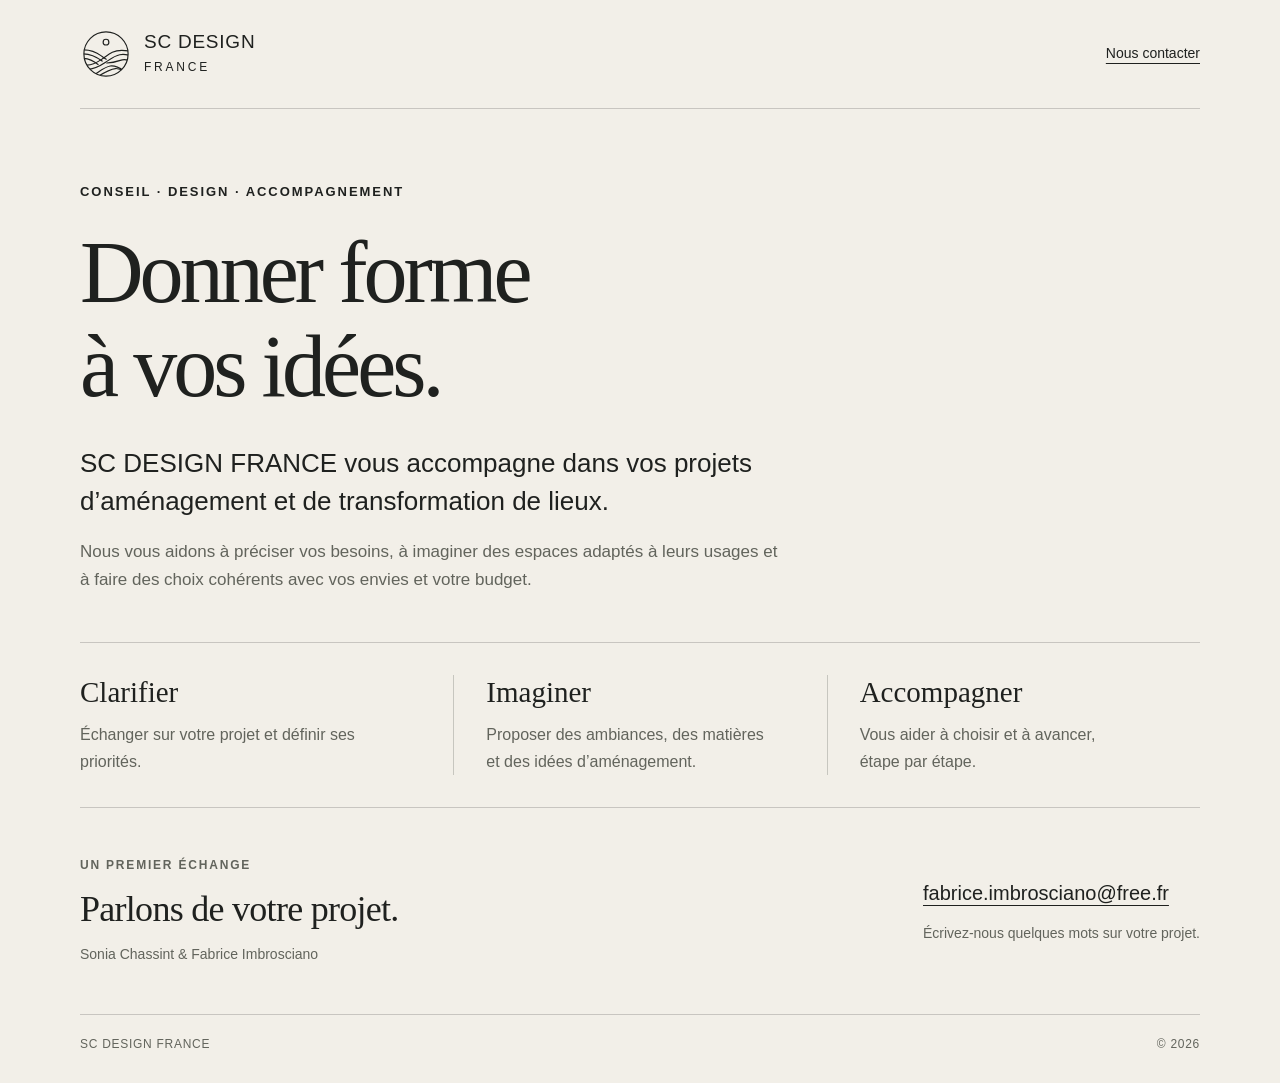
==== commit 44db0416: "Add files via upload" ====
--- a/index.html
+++ b/index.html
@@ -1,2 +1,47 @@
-<!DOCTYPE html><html lang="fr"><head><meta charset="utf-8"><meta name="viewport" content="width=device-width, initial-scale=1"><title>SC DESIGN FRANCE</title><meta name="description" content="Architecture, conseil stratégique, AMO et résilience climatique. Observer, comprendre, décider, transformer."><meta property="og:title" content="SC DESIGN FRANCE"><meta property="og:description" content="Comprendre aujourd’hui pour habiter demain."><meta property="og:type" content="website"><meta name="twitter:card" content="summary"><meta name="twitter:title" content="SC DESIGN FRANCE"><meta name="twitter:description" content="Comprendre aujourd’hui pour habiter demain."><link rel="shortcut icon" href="https://sc-design-france.tour2babel.chatgpt.site/favicon.svg"><link rel="icon" href="https://sc-design-france.tour2babel.chatgpt.site/favicon.svg" type="image/svg+xml"><link rel="apple-touch-icon" href="https://sc-design-france.tour2babel.chatgpt.site/favicon.svg" type="image/svg+xml">
-<link rel="stylesheet" href="assets/css/styles-20261002.css"></head><body><script type="application/ld+json">{"@context":"https://schema.org","@type":"Organization","name":"SC DESIGN FRANCE","url":"https://scdesignfrance.fr","description":"Architecture, design, conseil stratégique et résilience climatique"}</script><header class="header"><a class="brand" href="index.html" aria-label="SC DESIGN FRANCE — accueil"><span class="brand-logo brand-logo-paper" aria-hidden="true"></span><div class="brand-name"><strong>SC DESIGN</strong><span>FRANCE</span></div></a><nav class="nav" aria-label="Navigation principale"><a href="missions.html">Mission</a><a href="methode.html">Méthode</a><a href="design-management.html">Design Management</a><a href="adaptation-changement-climatique.html">Adaptation climatique</a><a href="projets.html">Projets</a><a href="a-propos.html">À propos</a><a href="ressources.html">Ressources naturelles</a></nav><details class="mobile-menu"><summary>Menu</summary><nav aria-label="Navigation mobile"><a href="missions.html">Mission</a><a href="methode.html">Méthode</a><a href="design-management.html">Design Management</a><a href="adaptation-changement-climatique.html">Adaptation climatique</a><a href="projets.html">Projets</a><a href="a-propos.html">À propos</a><a href="ressources.html">Ressources naturelles</a><a href="contact.html">Contact</a></nav></details><a class="button dark header-cta" href="regard-2050.html">Lancer un diagnostic</a></header><main><section class="home-composition" aria-labelledby="home-composition-title"><div class="home-composition-art"><img src="assets/images/accueil-composition-territoire.jpg" alt="Maquette topographique complète en papier découpé avec reliefs, maison, arbres et lac" width="1783" height="1162" fetchpriority="high"></div><div class="home-composition-copy"><p class="eyebrow">ARCHITECTURE · CONSEIL · STRATÉGIE TERRITORIALE · RÉSILIENCE CLIMATIQUE</p><h1 id="home-composition-title" class="hero-title">Comprendre aujourd’hui pour habiter demain.</h1><p class="intro">SC DESIGN FRANCE accompagne entreprises, exploitants, investisseurs et collectivités dans la transformation de leurs bâtiments et de leurs territoires.</p><p>Avant de dessiner une solution, nous observons les usages, les vulnérabilités, les ressources et les évolutions à venir afin de déterminer ce qui mérite réellement d’être transformé.</p></div><div class="home-composition-actions"><a class="home-composition-diagnostic" href="regard-2050.html"><span>Commencer par un diagnostic</span></a><a class="home-composition-method" href="methode.html"><span>Découvrir notre méthode</span></a></div></section><section class="section issues"><div class="section-title center"><p class="eyebrow">VOTRE TERRITOIRE</p><h2>Quel est votre enjeu aujourd’hui ?</h2><p>Chaque projet commence par une bonne question.</p></div><div class="home-static-issues"><article class="home-static-issue"><div class="home-static-issue-visual" aria-hidden="true"><img src="assets/images/accueil-enjeux-statiques.jpg" alt="" width="1877" height="807" loading="lazy" style="left:-24.39024390243903%"></div><div class="home-static-issue-copy"><p>Feux de forêt</p><h3>Prévenir les incendies</h3><p>Architecture, paysage, interfaces forêt-habitat, accès et protection.</p></div></article><article class="home-static-issue"><div class="home-static-issue-visual" aria-hidden="true"><img src="assets/images/accueil-enjeux-statiques.jpg" alt="" width="1877" height="807" loading="lazy" style="left:-124.39024390243902%"></div><div class="home-static-issue-copy"><p>Eau</p><h3>Anticiper les inondations</h3><p>Ruissellement, sols perméables, stockage, noues et adaptation des bâtiments.</p></div></article><article class="home-static-issue"><div class="home-static-issue-visual" aria-hidden="true"><img src="assets/images/accueil-enjeux-statiques.jpg" alt="" width="1877" height="807" loading="lazy" style="left:-224.39024390243904%"></div><div class="home-static-issue-copy"><p>Chaleur</p><h3>Faire face à la sécheresse</h3><p>Ressource en eau, ombrage, végétation adaptée, confort d’été et sols vivants.</p></div></article><article class="home-static-issue"><div class="home-static-issue-visual" aria-hidden="true"><img src="assets/images/accueil-enjeux-statiques.jpg" alt="" width="1877" height="807" loading="lazy" style="left:-324.390243902439%"></div><div class="home-static-issue-copy"><p>Mutation</p><h3>Réinventer un site vulnérable</h3><p>Transformer l’existant avant qu’il ne devienne obsolète ou inadapté.</p></div></article><article class="home-static-issue"><div class="home-static-issue-visual" aria-hidden="true"><img src="assets/images/accueil-enjeux-statiques.jpg" alt="" width="1877" height="807" loading="lazy" style="left:-424.39024390243907%"></div><div class="home-static-issue-copy"><p>Décision</p><h3>Sécuriser un investissement</h3><p>Clarifier les priorités avant d’engager les études et les travaux.</p></div></article></div></section><section class="method home-method"><div class="method-intro"><p class="eyebrow">NOTRE MÉTHODE</p><h2>Observer.<br>Comprendre.<br>Décider.<br>Transformer.</h2><p>Une méthode simple pour révéler les vrais enjeux avant de dessiner les réponses.</p><a class="text-link" href="methode.html">Découvrir la méthode →</a></div><div class="method-grid"><article class="method-step"><img class="method-icon" src="assets/images/method-observer-refined.png" alt="" aria-hidden="true"><h3>Observer</h3><p>Regarder le territoire, les usages, les ressources, les contraintes et les vulnérabilités.</p></article><article class="method-step"><img class="method-icon" src="assets/images/method-comprendre-refined.png" alt="" aria-hidden="true"><h3>Comprendre</h3><p>Croiser architecture, économie, climat, paysage et usages pour révéler le véritable enjeu.</p></article><article class="method-step"><img class="method-icon" src="assets/images/method-decider-refined.png" alt="" aria-hidden="true"><h3>Décider</h3><p>Hiérarchiser les priorités et proposer des scénarios réalistes, sobres et efficaces.</p></article><article class="method-step"><img class="method-icon" src="assets/images/method-transformer-refined.png" alt="" aria-hidden="true"><h3>Transformer</h3><p>Faire passer la stratégie dans le réel par l’architecture, le conseil et l’AMO.</p></article></div></section><section class="split editorial resilience-illustrated" aria-labelledby="resilience-title"><div class="resilience-visual"><img src="assets/images/resilience-papier.png" alt="Maquette architecturale en papier découpé, paysage, eau et circulation naturelle de l’air" width="1792" height="717" loading="lazy"><p class="resilience-accessible">RÉSILIENCE</p><h2 id="resilience-title" class="resilience-accessible">Adapter plutôt que subir.</h2></div><div><p class="large-text">Le changement climatique ne crée pas seulement de nouvelles contraintes techniques. Il modifie notre manière d’habiter, de construire, d’aménager et d’investir.</p><p>SC DESIGN FRANCE transforme les risques — incendie, inondation, sécheresse, chaleur, submersion — en enjeux de projet, en lien avec les spécialistes techniques nécessaires.</p><a class="text-link" href="adaptation-changement-climatique.html">Explorer notre approche →</a></div></section><section class="section"><div class="section-title"><p class="eyebrow">PROJETS</p><h2>Des projets.<br>Des décisions.<br>Des résultats.</h2></div><div class="projects-grid"><article class="project-card"><div class="home-project-image"><img src="assets/images/accueil-projets-papier.png" alt="" style="left:-13.636363636363635%"></div><p class="eyebrow">Tourisme &amp; loisirs</p><h3>Réinventer l’expérience d’un site</h3><p>Usages, programmation, identité, architecture et économie du projet.</p></article><article class="project-card"><div class="home-project-image"><img src="assets/images/accueil-projets-papier.png" alt="" style="left:-113.98601398601397%"></div><p class="eyebrow">Territoires</p><h3>Transformer un lieu vulnérable</h3><p>Lire le site, anticiper les mutations et construire une stratégie d’adaptation.</p></article><article class="project-card"><div class="home-project-image"><img src="assets/images/accueil-projets-papier.png" alt="" style="left:-214.33566433566432%"></div><p class="eyebrow">Hospitalité</p><h3>Redonner du sens à l’existant</h3><p>Révéler le potentiel d’un patrimoine sans surinvestir.</p></article></div></section><section class="manifesto"><p class="eyebrow">NOTRE CONVICTION</p><h2>Le projet n’est pas<br>toujours la réponse.</h2><p>Parfois, la première décision consiste à comprendre autrement la question.</p></section><section class="regard2050"><div><p class="eyebrow">PREMIÈRE ÉTAPE</p><h2>REGARD 2050</h2></div><div><h3>Une première lecture stratégique de votre bâtiment ou de votre territoire.</h3><p>Vulnérabilités. Usages. Architecture. Climat. Ressources. Opportunités.</p><p>Un diagnostic court qui fait émerger les principaux enjeux et 3 à 5 orientations d’action.</p><a class="button light inverse" href="regard-2050.html">Demander un Regard 2050</a></div></section><section class="cta-dark"><div><p class="eyebrow">PREMIÈRE ÉTAPE</p><h2>Commençons par comprendre.</h2></div><div><p>Présentez-nous votre territoire, votre bâtiment ou votre problématique.</p><div class="buttons"><a class="button light inverse" href="regard-2050.html">Lancer un diagnostic</a><a class="button ghost inverse" href="contact.html">Présenter mon projet</a></div></div></section></main><footer class="footer"><div class="footer-brand"><span class="footer-logo" aria-hidden="true"></span><div><strong>SC DESIGN FRANCE</strong><p>Architecture · Conseil stratégique · AMO · Résilience climatique<br>IA générative responsable — <a href="https://www.certiplace.fr/credentials/d5d22522accc03afe0f98f89" target="_blank" rel="noreferrer">RS6776</a></p></div></div><div class="footer-links"><a href="missions.html">Mission</a><a href="methode.html">Méthode</a><a href="design-management.html">Design Management</a><a href="adaptation-changement-climatique.html">Adaptation Climatique</a><a href="projets.html">Projets</a><a href="ressources.html">Ressources Naturelles</a><a href="fabrice-imbrosciano.html">Fabrice Imbrosciano</a><a href="sonia-chassint.html">Sonia Chassint</a><a href="regard-2050.html">Regard 2050</a><a href="contact.html">Contact</a></div><div class="footer-note"><p>SC DESIGN FRANCE</p><p>Conseil stratégique / AMO / Design management</p><p>© 2026 — Tous droits réservés</p></div></footer></body></html>+<!DOCTYPE html>
+<html lang="fr">
+<head>
+  <meta charset="UTF-8">
+  <meta name="viewport" content="width=device-width, initial-scale=1">
+  <title>SC DESIGN FRANCE — Conseil &amp; design</title>
+  <meta name="description" content="SC DESIGN FRANCE vous accompagne pour clarifier vos idées, définir vos besoins et donner forme à vos projets d’aménagement.">
+  <meta property="og:title" content="SC DESIGN FRANCE">
+  <meta property="og:description" content="Conseil, design et accompagnement de projets d’aménagement.">
+  <meta property="og:type" content="website">
+  <link rel="icon" href="assets/favicon.svg" type="image/svg+xml">
+  <link rel="stylesheet" href="assets/styles.css">
+  <script type="application/ld+json">{"@context":"https://schema.org","@type":"Organization","name":"SC DESIGN FRANCE","description":"Conseil, design et accompagnement de projets d’aménagement","email":"fabrice.imbrosciano@free.fr"}</script>
+</head>
+<body>
+    <a class="skip-link" href="#contenu">Aller au contenu</a>
+    <header class="site-header">
+      <a class="brand" href="index.html" aria-label="SC DESIGN FRANCE — accueil">
+        <img src="assets/logo-scdesign.svg" alt="" width="52" height="52" />
+        <span><strong>SC DESIGN</strong><span>FRANCE</span></span>
+      </a>
+      <a class="contact-link" href="#contact">Nous contacter</a>
+    </header>
+
+    <main id="contenu">
+      <section class="introduction" aria-labelledby="mission">
+        <p class="eyebrow">Conseil · Design · Accompagnement</p>
+        <h1 id="mission">Donner forme<br />à vos idées.</h1>
+        <p class="mission">SC DESIGN FRANCE vous accompagne dans vos projets d’aménagement et de transformation de lieux.</p>
+        <p class="description">Nous vous aidons à préciser vos besoins, à imaginer des espaces adaptés à leurs usages et à faire des choix cohérents avec vos envies et votre budget.</p>
+      </section>
+
+      <section class="services" aria-label="Notre accompagnement">
+        <article><h2>Clarifier</h2><p>Échanger sur votre projet et définir ses priorités.</p></article>
+        <article><h2>Imaginer</h2><p>Proposer des ambiances, des matières et des idées d’aménagement.</p></article>
+        <article><h2>Accompagner</h2><p>Vous aider à choisir et à avancer, étape par étape.</p></article>
+      </section>
+
+      <section class="contact" id="contact" aria-labelledby="contact-title">
+        <div><p class="eyebrow">Un premier échange</p><h2 id="contact-title">Parlons de votre projet.</h2><p>Sonia Chassint &amp; Fabrice Imbrosciano</p></div>
+        <div class="contact-details"><a href="mailto:fabrice.imbrosciano@free.fr">fabrice.imbrosciano@free.fr</a><p>Écrivez-nous quelques mots sur votre projet.</p></div>
+      </section>
+    </main>
+    <footer><span>SC DESIGN FRANCE</span><span>© 2026</span></footer>
+  
+</body>
+</html>
--- a/assets/styles.css
+++ b/assets/styles.css
@@ -0,0 +1,37 @@
+:root{--paper:#f2efe8;--ink:#1f211f;--muted:#62645c;--line:rgba(31,33,31,.2)}
+*{box-sizing:border-box}
+html{scroll-behavior:smooth;scroll-padding-top:2rem}
+body{margin:0;background:var(--paper);color:var(--ink);font-family:Arial,Helvetica,sans-serif;font-size:16px;line-height:1.65;-webkit-font-smoothing:antialiased}
+a{color:inherit;text-decoration-thickness:1px;text-underline-offset:5px}
+a:focus-visible{outline:2px solid var(--ink);outline-offset:6px}
+.skip-link{position:absolute;left:1rem;top:-100px;padding:.7rem 1rem;background:var(--ink);color:white;z-index:10}
+.skip-link:focus{top:1rem}
+.site-header,main,footer{width:min(1120px,calc(100% - 96px));margin-inline:auto}
+.site-header{display:flex;align-items:center;justify-content:space-between;gap:24px;padding:28px 0;border-bottom:1px solid var(--line)}
+.brand{display:flex;align-items:center;gap:12px;text-decoration:none;flex-shrink:0}
+.brand img{display:block}
+.brand strong{display:block;font-size:19px;font-weight:500;letter-spacing:.04em;line-height:1.2}
+.brand>span>span{display:block;font-size:12px;letter-spacing:.23em;margin-top:4px}
+.contact-link{font-size:14px}
+.introduction{padding:72px 0 48px;max-width:880px}
+.eyebrow{margin:0 0 24px;font-size:13px;font-weight:600;letter-spacing:.15em;text-transform:uppercase}
+h1,h2{font-family:Georgia,'Times New Roman',serif;font-weight:400}
+h1{font-size:clamp(50px,7vw,88px);letter-spacing:-.045em;line-height:1.06;margin:0 0 32px}
+.mission{font-size:clamp(20px,2.2vw,26px);line-height:1.45;max-width:760px;margin:0 0 18px}
+.description{max-width:700px;color:var(--muted);margin:0;font-size:17px}
+.services{display:grid;grid-template-columns:repeat(3,minmax(0,1fr));border-top:1px solid var(--line);border-bottom:1px solid var(--line);padding:32px 0}
+.services article{padding:0 32px;border-left:1px solid var(--line)}
+.services article:first-child{border-left:0;padding-left:0}
+.services article:last-child{padding-right:0}
+.services h2{font-size:29px;line-height:1.2;margin:0 0 12px}
+.services p{margin:0;color:var(--muted);max-width:280px}
+.contact{display:grid;grid-template-columns:1fr 1fr;gap:40px;align-items:center;padding:48px 0}
+.contact .eyebrow{font-size:12px;margin-bottom:12px}
+.contact h2{font-size:clamp(28px,3vw,36px);line-height:1.2;letter-spacing:-.02em;margin:0 0 12px}
+.contact p{margin:0;font-size:14px;color:var(--muted)}
+.contact-details{justify-self:end;max-width:100%;overflow-wrap:anywhere}
+.contact-details a{font-size:clamp(16px,1.7vw,20px)}
+.contact-details p{margin-top:12px}
+footer{border-top:1px solid var(--line);display:flex;justify-content:space-between;gap:20px;padding:20px 0 28px;font-size:12px;letter-spacing:.06em;color:var(--muted)}
+@media(max-width:700px){.site-header,main,footer{width:calc(100% - 40px)}.site-header{padding:20px 0;gap:12px}.brand img{width:42px;height:42px}.brand strong{font-size:16px}.brand>span>span{font-size:11px}.contact-link{font-size:13px}.introduction{padding:48px 0 32px}.eyebrow{font-size:11px;letter-spacing:.1em}h1{margin-bottom:26px}.description{font-size:16px}.services{grid-template-columns:1fr;padding:0}.services article,.services article:first-child,.services article:last-child{padding:22px 0;border-left:0;border-bottom:1px solid var(--line)}.services article:last-child{border-bottom:0}.services h2{font-size:27px}.services p{max-width:none}.contact{grid-template-columns:1fr;gap:24px;padding:36px 0}.contact-details{justify-self:start}}
+@media(prefers-reduced-motion:reduce){html{scroll-behavior:auto}}
